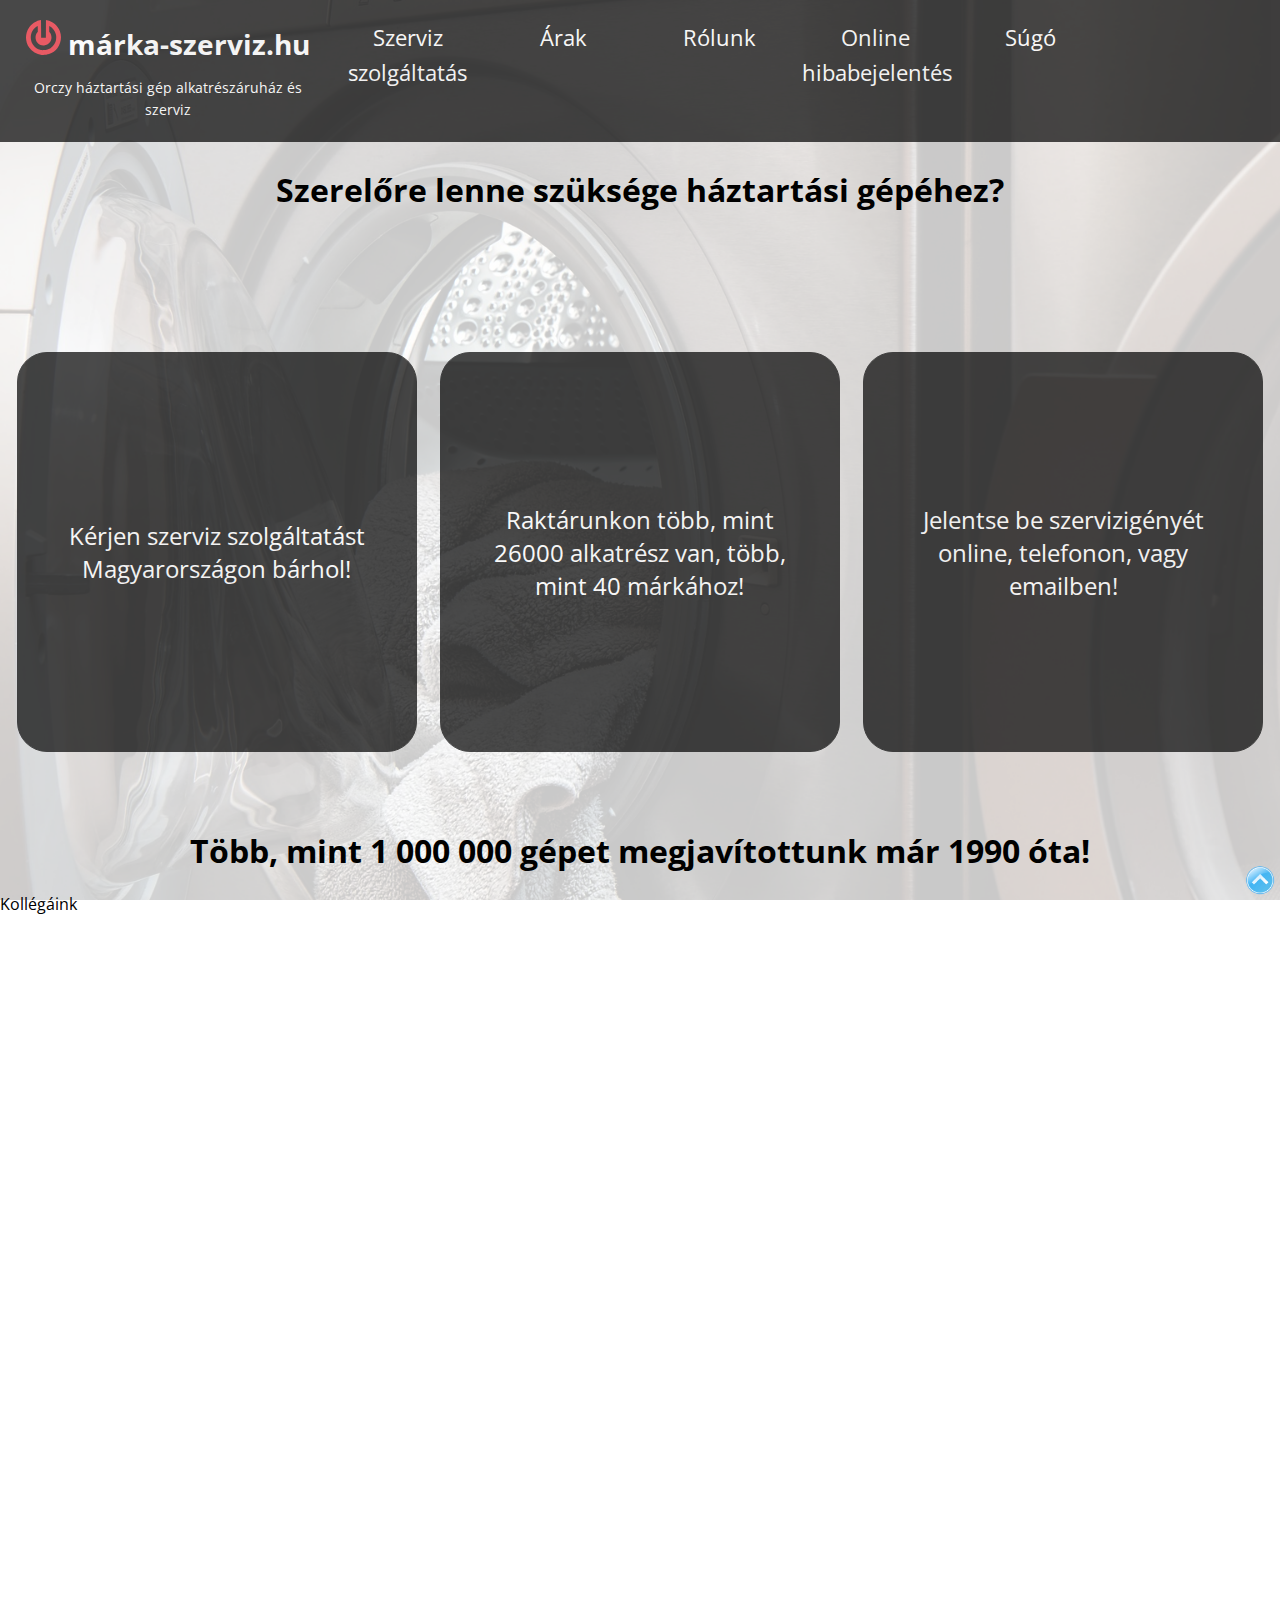
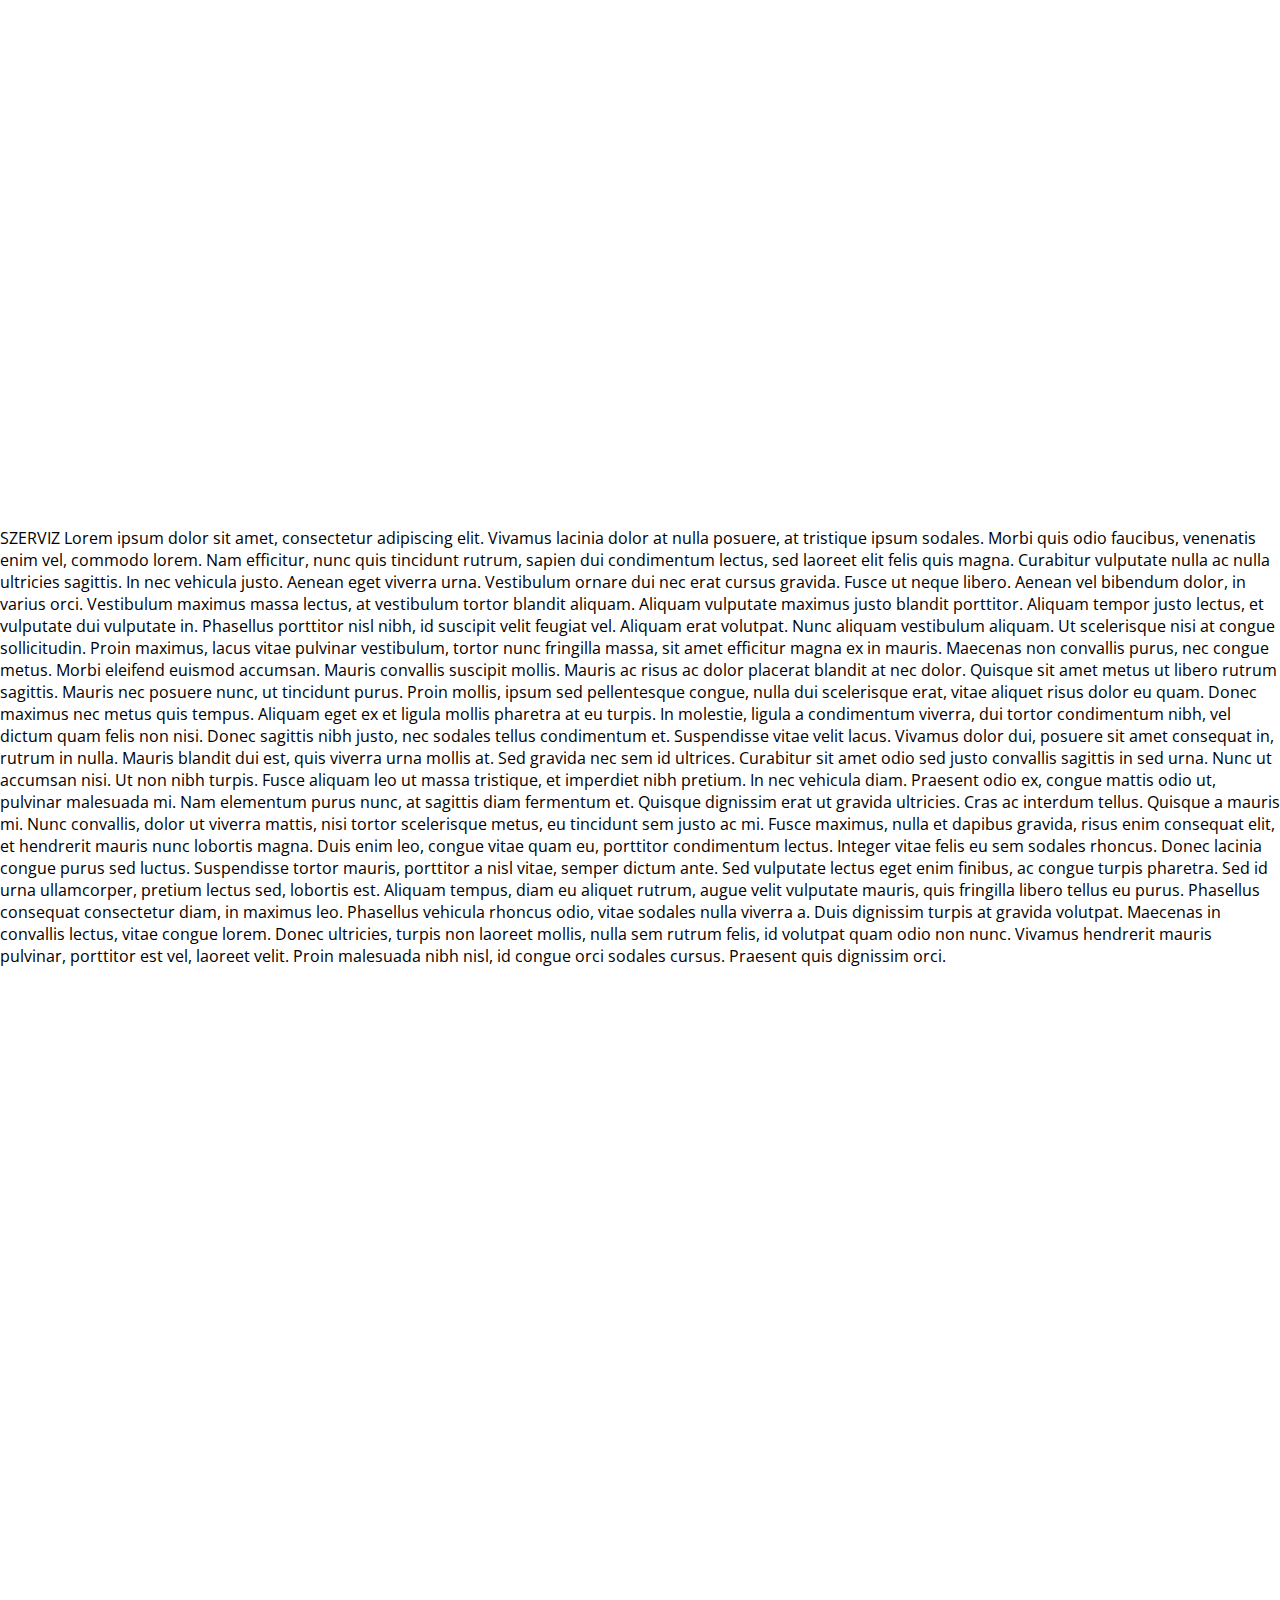
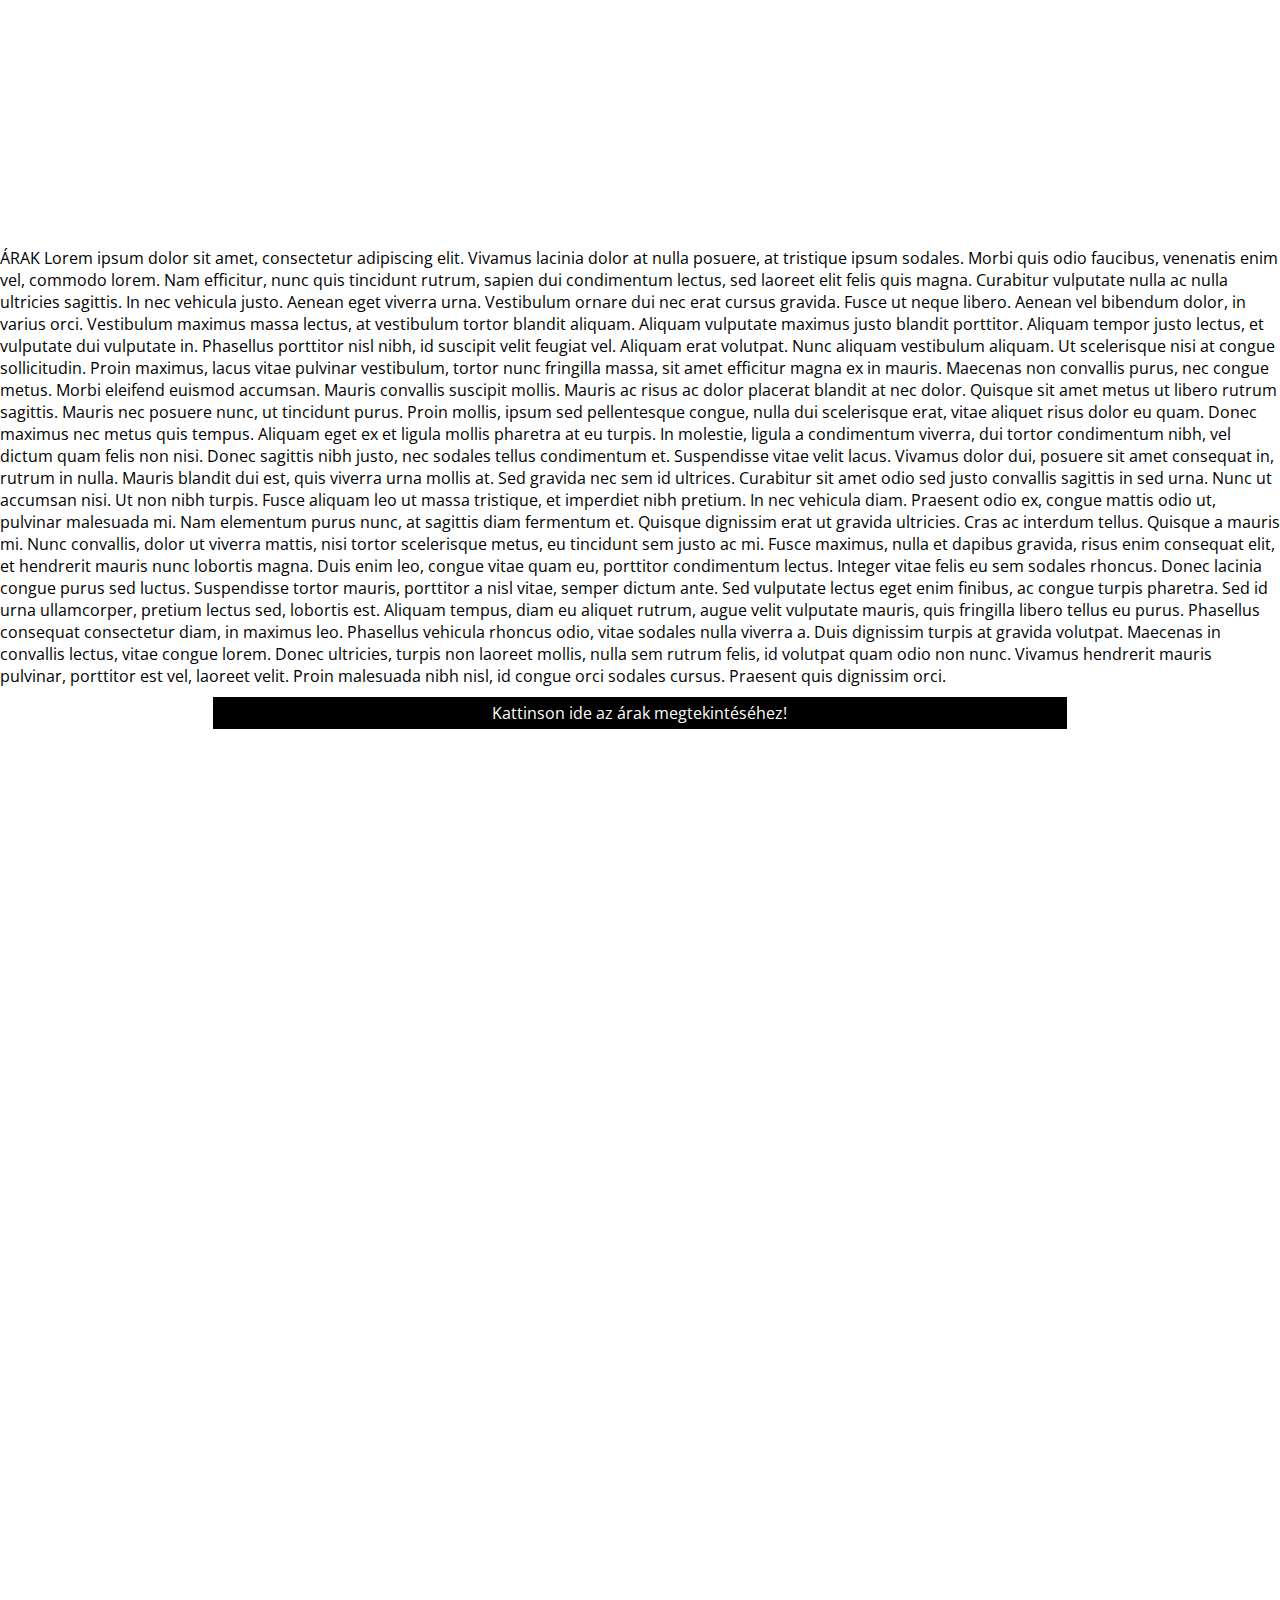
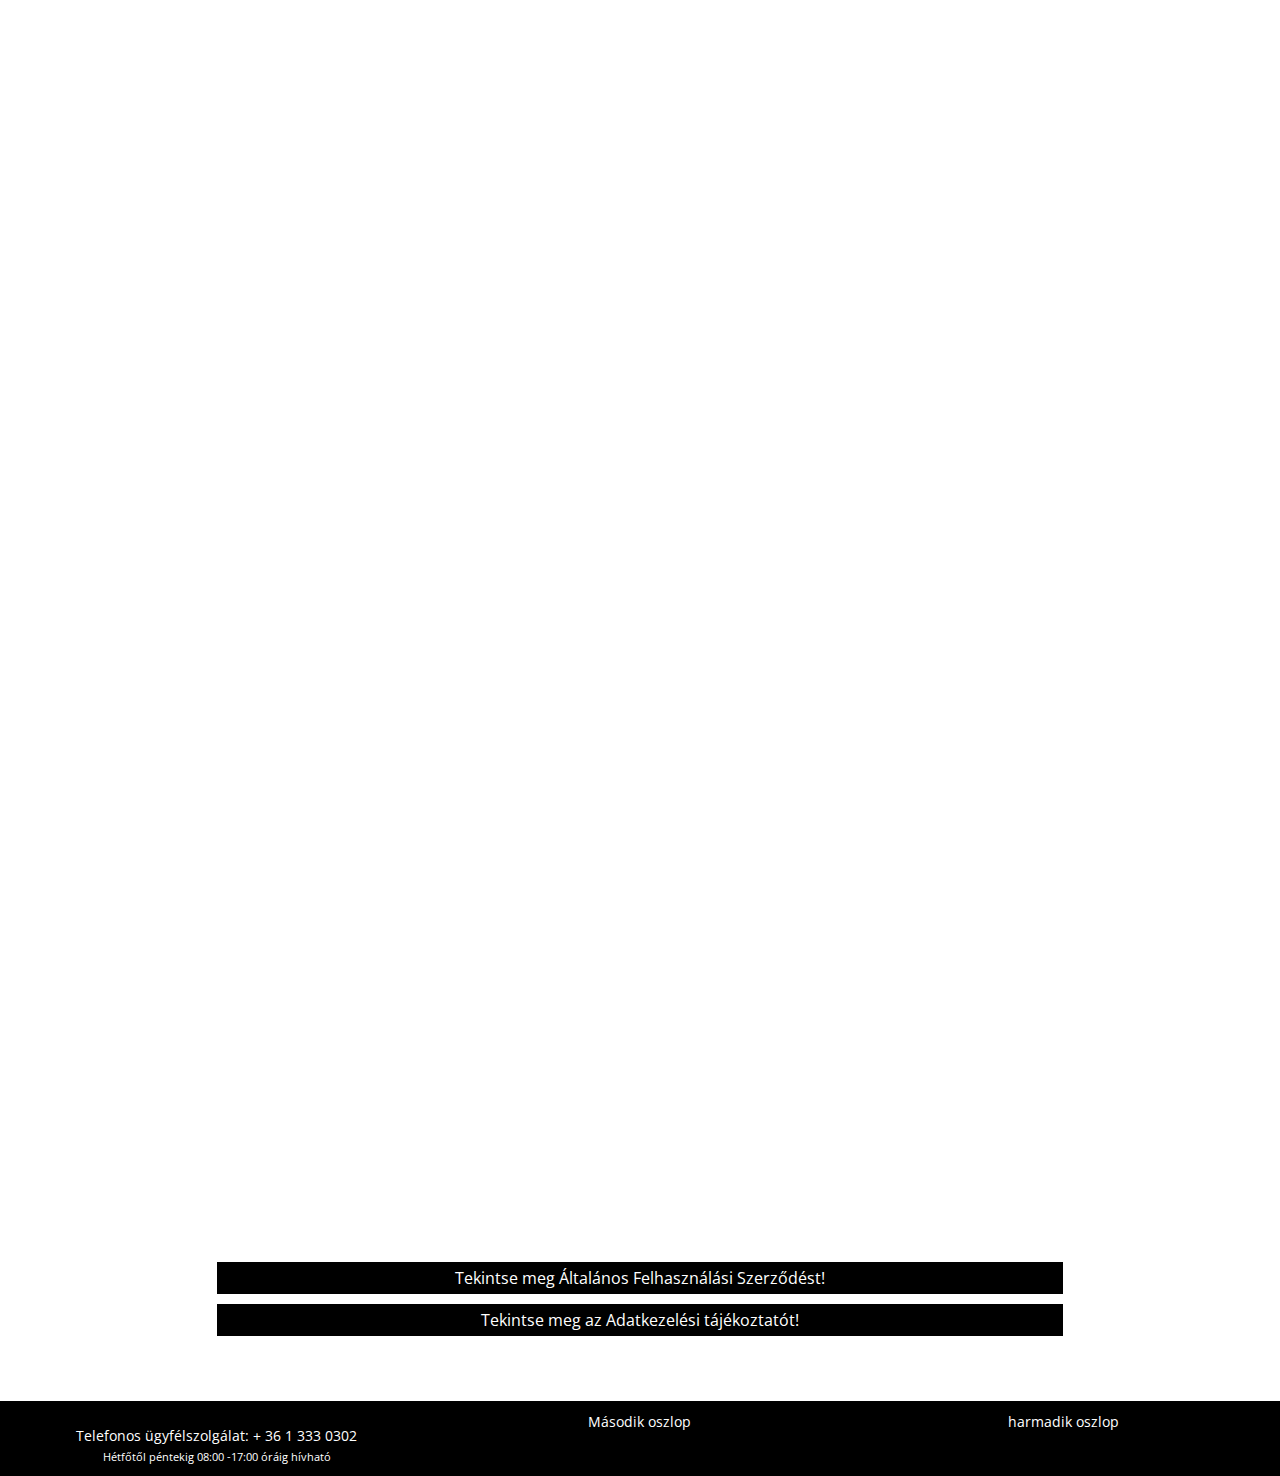
==== index.html @ 2222f887 "feltöltés bat file által" ====
<!DOCTYPE html>
<html lang="hu">
<head>
    <meta name="viewport" content="width=device-width, initial-scale=1">
    <link rel="stylesheet" href="assets/css/style.css">
    <meta name="robots" content="noindex" />
    <meta name="description" content="Ide figyeljél">
    <script src="assets/js/jquery-3.5.1.min.js"></script>
    <script src="assets/js/scripts.js"></script>
    <meta charset="utf-8">
    <title>Márka-szerviz.hu</title>
</head> 

 
<body id="mainbody">
    
    <div id="header" class="col-12">
        <div class="col-3 centered">
            <a href="/">
                <p class="col-12" id="page_name"><img id="logo" src="img/orczylogo.svg"> márka-szerviz.hu</p>
            </a>
            <div id="page_name_alt" class="col-12">Orczy háztartási gép alkatrészáruház és szerviz</div>
        </div>

        <div class="mob-12" nopadding >
            <div class="mob-10" id="info_box">
                <div class="mob-5 col-6 tel_header">+36 1 210 9237</div>
                <div class="mob-5 col-6">orczy@orczy.com</div>
            </div>
            <div id="mobile_menu_button" class="only_mobile mob-2" >
                <img style="float: right;" id="menu_button" width="30" src="img/MENU_FEHER.png"  />
            </div>
        </div> 

        <div class="col-9 menu">
            <div class="menu_button mobile_menu col-2">
                <a  href="#szerviz" target="_parent">Szerviz szolgáltatás</a>
            </div>
            <div class="menu_button mobile_menu col-2">
                <a href="#arak" target="_parent">Árak</a>
            </div>
            <div class="menu_button mobile_menu col-2">
                <a href="#rolunk" target="_parent">Rólunk</a>
            </div>
            <div class="menu_button mobile_menu col-2">
                <a href="#bejelentes">Online hibabejelentés</a>
            </div>
            <div class="menu_button mobile_menu col-2">
                <a href="#footer_to_include" target="_parent">Súgó</a>
            </div>

            
        </div>
    </div>

    <div id="home"></section>
        <h1 class="col-12 centered">Szerelőre lenne szüksége háztartási gépéhez?</h1>

        <div class="col-12 card_container">
            <div class="card"><div>Kérjen szerviz szolgáltatást Magyarországon bárhol!</div></div>
            <div class="card"><div>Raktárunkon több, mint 26000 alkatrész van, több, mint 40 márkához!</div></div>
            <div class="card"><div>Jelentse be szervizigényét online, telefonon, vagy emailben!</div></div>
        </div>
    </div>
    
    <section id="rolunk">
        <h1 class="centered" >Több, mint 1 000 000 gépet megjavítottunk már 1990 óta!</h1>
        <p>Kollégáink</p>
    </section>
  
    <section id="szerviz">

        <div>SZERVIZ 
            Lorem ipsum dolor sit amet, consectetur adipiscing elit. Vivamus lacinia dolor at nulla posuere, at tristique ipsum sodales. Morbi quis odio faucibus, venenatis enim vel, commodo lorem. Nam efficitur, nunc quis tincidunt rutrum, sapien dui condimentum lectus, sed laoreet elit felis quis magna. Curabitur vulputate nulla ac nulla ultricies sagittis. In nec vehicula justo. Aenean eget viverra urna. Vestibulum ornare dui nec erat cursus gravida.

Fusce ut neque libero. Aenean vel bibendum dolor, in varius orci. Vestibulum maximus massa lectus, at vestibulum tortor blandit aliquam. Aliquam vulputate maximus justo blandit porttitor. Aliquam tempor justo lectus, et vulputate dui vulputate in. Phasellus porttitor nisl nibh, id suscipit velit feugiat vel. Aliquam erat volutpat. Nunc aliquam vestibulum aliquam. Ut scelerisque nisi at congue sollicitudin.

Proin maximus, lacus vitae pulvinar vestibulum, tortor nunc fringilla massa, sit amet efficitur magna ex in mauris. Maecenas non convallis purus, nec congue metus. Morbi eleifend euismod accumsan. Mauris convallis suscipit mollis. Mauris ac risus ac dolor placerat blandit at nec dolor. Quisque sit amet metus ut libero rutrum sagittis. Mauris nec posuere nunc, ut tincidunt purus. Proin mollis, ipsum sed pellentesque congue, nulla dui scelerisque erat, vitae aliquet risus dolor eu quam. Donec maximus nec metus quis tempus. Aliquam eget ex et ligula mollis pharetra at eu turpis. In molestie, ligula a condimentum viverra, dui tortor condimentum nibh, vel dictum quam felis non nisi.

Donec sagittis nibh justo, nec sodales tellus condimentum et. Suspendisse vitae velit lacus. Vivamus dolor dui, posuere sit amet consequat in, rutrum in nulla. Mauris blandit dui est, quis viverra urna mollis at. Sed gravida nec sem id ultrices. Curabitur sit amet odio sed justo convallis sagittis in sed urna. Nunc ut accumsan nisi.

Ut non nibh turpis. Fusce aliquam leo ut massa tristique, et imperdiet nibh pretium. In nec vehicula diam. Praesent odio ex, congue mattis odio ut, pulvinar malesuada mi. Nam elementum purus nunc, at sagittis diam fermentum et. Quisque dignissim erat ut gravida ultricies. Cras ac interdum tellus. Quisque a mauris mi. Nunc convallis, dolor ut viverra mattis, nisi tortor scelerisque metus, eu tincidunt sem justo ac mi. Fusce maximus, nulla et dapibus gravida, risus enim consequat elit, et hendrerit mauris nunc lobortis magna. Duis enim leo, congue vitae quam eu, porttitor condimentum lectus.

Integer vitae felis eu sem sodales rhoncus. Donec lacinia congue purus sed luctus. Suspendisse tortor mauris, porttitor a nisl vitae, semper dictum ante. Sed vulputate lectus eget enim finibus, ac congue turpis pharetra. Sed id urna ullamcorper, pretium lectus sed, lobortis est. Aliquam tempus, diam eu aliquet rutrum, augue velit vulputate mauris, quis fringilla libero tellus eu purus. Phasellus consequat consectetur diam, in maximus leo. Phasellus vehicula rhoncus odio, vitae sodales nulla viverra a. Duis dignissim turpis at gravida volutpat. Maecenas in convallis lectus, vitae congue lorem. Donec ultricies, turpis non laoreet mollis, nulla sem rutrum felis, id volutpat quam odio non nunc. Vivamus hendrerit mauris pulvinar, porttitor est vel, laoreet velit. Proin malesuada nibh nisl, id congue orci sodales cursus. Praesent quis dignissim orci.
        </div>
    </section>

    <section id="arak">ÁRAK   
        Lorem ipsum dolor sit amet, consectetur adipiscing elit. Vivamus lacinia dolor at nulla posuere, at tristique ipsum sodales. Morbi quis odio faucibus, venenatis enim vel, commodo lorem. Nam efficitur, nunc quis tincidunt rutrum, sapien dui condimentum lectus, sed laoreet elit felis quis magna. Curabitur vulputate nulla ac nulla ultricies sagittis. In nec vehicula justo. Aenean eget viverra urna. Vestibulum ornare dui nec erat cursus gravida.

Fusce ut neque libero. Aenean vel bibendum dolor, in varius orci. Vestibulum maximus massa lectus, at vestibulum tortor blandit aliquam. Aliquam vulputate maximus justo blandit porttitor. Aliquam tempor justo lectus, et vulputate dui vulputate in. Phasellus porttitor nisl nibh, id suscipit velit feugiat vel. Aliquam erat volutpat. Nunc aliquam vestibulum aliquam. Ut scelerisque nisi at congue sollicitudin.

Proin maximus, lacus vitae pulvinar vestibulum, tortor nunc fringilla massa, sit amet efficitur magna ex in mauris. Maecenas non convallis purus, nec congue metus. Morbi eleifend euismod accumsan. Mauris convallis suscipit mollis. Mauris ac risus ac dolor placerat blandit at nec dolor. Quisque sit amet metus ut libero rutrum sagittis. Mauris nec posuere nunc, ut tincidunt purus. Proin mollis, ipsum sed pellentesque congue, nulla dui scelerisque erat, vitae aliquet risus dolor eu quam. Donec maximus nec metus quis tempus. Aliquam eget ex et ligula mollis pharetra at eu turpis. In molestie, ligula a condimentum viverra, dui tortor condimentum nibh, vel dictum quam felis non nisi.

Donec sagittis nibh justo, nec sodales tellus condimentum et. Suspendisse vitae velit lacus. Vivamus dolor dui, posuere sit amet consequat in, rutrum in nulla. Mauris blandit dui est, quis viverra urna mollis at. Sed gravida nec sem id ultrices. Curabitur sit amet odio sed justo convallis sagittis in sed urna. Nunc ut accumsan nisi.

Ut non nibh turpis. Fusce aliquam leo ut massa tristique, et imperdiet nibh pretium. In nec vehicula diam. Praesent odio ex, congue mattis odio ut, pulvinar malesuada mi. Nam elementum purus nunc, at sagittis diam fermentum et. Quisque dignissim erat ut gravida ultricies. Cras ac interdum tellus. Quisque a mauris mi. Nunc convallis, dolor ut viverra mattis, nisi tortor scelerisque metus, eu tincidunt sem justo ac mi. Fusce maximus, nulla et dapibus gravida, risus enim consequat elit, et hendrerit mauris nunc lobortis magna. Duis enim leo, congue vitae quam eu, porttitor condimentum lectus.

Integer vitae felis eu sem sodales rhoncus. Donec lacinia congue purus sed luctus. Suspendisse tortor mauris, porttitor a nisl vitae, semper dictum ante. Sed vulputate lectus eget enim finibus, ac congue turpis pharetra. Sed id urna ullamcorper, pretium lectus sed, lobortis est. Aliquam tempus, diam eu aliquet rutrum, augue velit vulputate mauris, quis fringilla libero tellus eu purus. Phasellus consequat consectetur diam, in maximus leo. Phasellus vehicula rhoncus odio, vitae sodales nulla viverra a. Duis dignissim turpis at gravida volutpat. Maecenas in convallis lectus, vitae congue lorem. Donec ultricies, turpis non laoreet mollis, nulla sem rutrum felis, id volutpat quam odio non nunc. Vivamus hendrerit mauris pulvinar, porttitor est vel, laoreet velit. Proin malesuada nibh nisl, id congue orci sodales cursus. Praesent quis dignissim orci.
    <div class="normal_button col-8" id="arak_button">
        Kattinson ide az árak megtekintéséhez!
    </div>
    <div id="arak_content" >
        Hiba történt a beolvasáskor!
    </div>
    </section>
    
    <section  id="bejelentes">

      
        <iframe src="https://docs.google.com/forms/d/e/1FAIpQLSefOtfZyZDjoyBixr0qi-kGE1_NT8Tp5Cm_vbzJ8ddxV_XJQw/viewform?embedded=true" 
        width="90%"  frameborder="0" marginheight="0" marginwidth="0">Betöltés…</iframe>

    </section>
   
    <div class="col-12" id="aszf">
        <div class="normal_button col-8" id="aszf_button">
            Tekintse meg Általános Felhasználási Szerződést!
        </div>
        <div id="aszf_content" >
            <h3>ADATVÉDELMI TÁJÉKOZTATÓ</h3>
            <p>
            Amikor kedves vásárlóink meglátogatják weblapunkat, magánszférájuk és személyiségi jogaik védelme rendkívül fontosak számunkra. Ezt a szempontot nem hagyhatjuk figyelmen kívül, amikor szeretnénk Önt rendszeresen és bizalmasan tájékoztatni ajánlatainkról. Amikor Ön meglátogatja a www.marka-szerviz.hu honlapot, személyes adatok kezelésére, feldolgozására és felhasználására kerülhet sor. Az adatvédelemről szóló jelen tájékoztatóval szeretnénk hangsúlyozni elkötelezettségünket az iránt, hogy az Ön adatait biztonságos és megbízható módon kezeljük, és fontosnak tartjuk ismertetni azt a folyamatot, ahogyan vásárlóink személyes adatait kezeljük.
            Az alábbi Adatvédelmi szabályzat célja tájékoztatás nyújtása az Ön részére arról, hogy hogyan használjuk a személyes adatait, amellyel kapcsolatosan megfelelünk az információs önrendelkezési jogról és az információszabadságról szóló 2011. évi CXII. törvény (a továbbiakban: Infotv.) és az Általános Adatvédelmi Rendelet (GDPR) szigorú követelményeinek. A Szabó Família Kft. adatkezelési alapelvei összhangban vannak az adatvédelemmel kapcsolatos hatályos jogszabályokkal, így különösen az alábbiakkal:
            évi CXII. törvény – az információs önrendelkezési jogról és az információszabadságról (Infotv.); – 2013. évi V. törvény – a Polgári Törvénykönyvről (Ptk.);évi CLV. törvény – a fogyasztóvédelemről (Fgytv.);évi XIX. törvény – a büntetőeljárásról (Be.);évi C. törvény – a számvitelről (Számv. tv.);évi CVIII. törvény – az elektronikus kereskedelmi szolgáltatások, valamint az információs társadalommal összefüggő szolgáltatások egyes kérdéseiről (Eker. tv.);évi C. törvény – az elektronikus hírközlésről (Eht.);évi CXXXIII. törvény – a személy- és vagyonvédelmi, valamint a magánnyomozói tevékenység szabályairól (SzVMt.);évi XLVIII. törvény – a gazdasági reklámtevékenység alapvető feltételeiről és egyes korlátairól (Grt.),évi CLIX. törvény – a postai szolgáltatásokról (Postatv.)Személyes adatokkal kapcsolatos fogalmakszemélyes adat
            bármely meghatározott (azonosított vagy azonosítható) természetes személlyel (a továbbiakban: érintett) kapcsolatba hozható adat, az adatból levonható, az érintettre vonatkozó következtetés. A személyes adat az adatkezelés során mindaddig megőrzi e minőségét, amíg kapcsolata az érintettel helyreállítható. A személy különösen akkor tekinthető azonosíthatónak, ha őt – közvetlenül vagy közvetve – név, azonosító jel, illetőleg egy vagy több, fizikai, fiziológiai, mentális, gazdasági, kulturális vagy szociális azonosságára jellemző tényező alapján azonosítani lehet; 
            különleges adat
            a faji eredetre, a nemzeti és etnikai kisebbséghez tartozásra, a politikai véleményre vagy pártállásra, a vallásos vagy más világnézeti meggyőződésre, az érdekképviseleti szervezeti tagságra, az egészségi állapotra, a kóros szenvedélyre, a szexuális életre vonatkozó adat, valamint a bűnügyi személyes adatok;adatkezelés
            az alkalmazott eljárástól függetlenül az adatokon végzett bármely művelet vagy a műveletek összessége, így például gyűjtése, felvétele, rögzítése, rendszerezése, tárolása, megváltoztatása, felhasználása, továbbítása, nyilvánosságra hozatala, összehangolása vagy összekapcsolása, zárolása, törlése és megsemmisítése, valamint az adatok további felhasználásának megakadályozása. Adatkezelésnek számít a fénykép-, hang- vagy képfelvétel készítése, valamint a személy azonosítására alkalmas fizikai jellemzők (pl. ujj- vagy tenyérnyomat, DNS-minta, íriszkép) rögzítése is;adatfeldolgozás
            az adatkezelési műveletek, technikai feladatok elvégzése, függetlenül a műveletek végrehajtásához alkalmazott módszertől és eszköztől, valamint az alkalmazás helyétől.adattovábbítás
            valamely adat hozzáférhetővé tétele meghatározott harmadik személy számára;nyilvánosságra hozatal
            valamely adat hozzáférhetővé tétele bárki számára;adatkezelő
            az a természetes vagy jogi személy, illetve jogi személyiséggel nem rendelkező szervezet, aki vagy amely az adatok kezelésének célját meghatározza, az adatkezelésre (beleértve a felhasznált eszközt) vonatkozó döntéseket meghozza és végrehajtja, vagy az általa megbízott adatfeldolgozóval végrehajtatja; Kötelező adatkezelés esetén az adatkezelés célját és feltételeit, valamint az adatkezelőt az adatkezelést elrendelő törvény vagy önkormányzati rendelet határozza meg;adatfeldolgozó
            az a természetes vagy jogi személy, illetve jogi személyiséggel nem rendelkező szervezet, aki vagy amely az adatkezelő megbízásából személyes adatok feldolgozását végzi;adattörlés
            –   az adatok felismerhetetlenné tétele oly módon, hogy a helyreállításuk nem lehetséges
             </p>
            AdatkezelésAz Info tv. rendelkezéseiből eredően az adatkezelő, a
            Szabó Família Kft.
            Székhelye: 1089 Budapest, Baross u. 127. fszt.
            Postázási cím: 1152 Budapest, Telek u. 13.
            Cégjegyzékszám: 01-09-688713
            Adószám: 10786651-2-42
            Telefonszám: +36-1/333-0302
            e-mail cím: adatkezeles@orczy.com
            Adatkezelési nyilvántartási szám: NAIH-72673/2014.
            Az Adatkezelő részéről az adatokhoz az Adatkezelő munkavállalói férnek hozzá abban a körben, amely munkájuk elvégzéséhez feltétlenül szükséges. A személyes adataihoz való hozzáférési jogosultságokat szigorú belső szabályzatban rögzítjük.
            Ki az Adatkezelő adatvédelmi felelőse és mik az elérhetőségei?
            Az Adatkezelőnél nem került sor adatvédelmi tisztviselő kinevezésére a GDPR rendelet előírásainak értelmében.   Adatkezeléssel kapcsolatosan a  adatkezeles@orczy.com  e-mail címre vagy a 1152 Budapest, Telek u. 13. posta címre írhat.
            Adatfeldolgozók
            A kapcsolattartói adatok kezeléséhez, tárolásához különböző vállalkozásokat veszünk igénybe, akikkel adatfeldolgozói szerződést kötöttünk.
            Mik a személyes adatok?A személyes adat az érintettel kapcsolatba hozható adat, valamint az adatból levonható, az érintettre vonatkozó következtetés. A regisztrált felhasználó nevén, címén, telefonszámán, e-mail címén és adó azonosító jelén túlmenően weblapunkon tett minden látogatás alatt további adatok automatikus gyűjtésére is sor kerül technikai okokból. Ez a technikai anyag némely esetben személyes adatokat képezhet. Általános szabályként azonban mi ezeket a technikai adatokat csupán olyan mértékben használjuk fel, amennyire technikai szempontból weboldalunk működése és védelme érdekében szükséges a támadásokkal és visszaélésekkel szemben, ezen túlmenően pszeudonimizált (álnevesített) vagy anonimizált (nem nevesített) formában statisztikai célokra.
            Hogyan használjuk az Ön személyes adatait?Személyes adatot kizárólag meghatározott célból, jog gyakorlása és kötelezettség teljesítése érdekében lehet kezelni. Csak olyan személyes adat kezelhető, amely az adatkezelés céljának megvalósulásához elengedhetetlenül szükséges, a cél elérésére alkalmas. Személyes adat csak a cél megvalósulásához szükséges mértékben és ideig kezelhető. Személyes adat kizárólag akkor kezelhető, amennyiben ahhoz az érintett hozzájárul, azt törvény vagy – törvény felhatalmazása alapján az abban meghatározott körben – helyi önkormányzat rendelete közérdeken alapuló célból elrendeli.
            GDPR 6. cikk (1) bekezdés a) pontja szolgál az adatkezelés alapjául, amelyhez beszerezzük az Ön hozzájárulását bizonyos adatkezelési célokra.GDPR 6. cikk (1) bekezdés b) pontja szabályozza, hogy a személyes adatok kezelhetők egy szerződés teljesítése érdekében, pl. egy termék vásárlásával kapcsolatosan. Ugyanez vonatkozik azokra az adatkezelési tevékenységekre is, amelyek szükségesek a szerződés megkötése előtti tevékenységekhez, mint pl. termékekkel vagy szolgáltatásokkal kapcsolatos érdeklődések kezelése.GDPR 6. cikk (1) bekezdés c) pontja olyan esetekben alkalmazandó, amikor jogi kötelezettség írja elő számunka az adatkezelést, például az adókötelezettségekkel kapcsolatosan.GDPR 6. cikk (1) bekezdés d) pontja tartalmazza, hogy személyes adatok kezelhetők az Ön vagy más természetes személyek létfontosságú érdekeinek védelmében.GDPR 6. cikk (1) bekezdés f) pontja a jogos érdekünkre vonatkozik, például amikor a megrendelések teljesítése érdekében szolgáltatókat veszünk igénybe (pl. kiszállítási szolgáltatások), amikor statisztikai felmérést és elemzéseket végzünk, vagy amikor naplózzuk a belépési kísérleteket. Az érdekünk abban áll, hogy felhasználóbarát, tetszetős és biztonságos weboldalt tudjunk biztosítani és optimalizálhassuk azt oly módon, hogy az mind szolgálja az üzleti érdekeinket, mind pedig megfeleljen az Ön elvárásainak.Naplófájlok
            Az adatokat technikai elővigyázatosságból legfeljebb 7 napig tároljuk a jogosulatlan belépésekkel szemben adatfeldolgozó rendszerünk védelmében. Álnevesített (pszeudonimizált) használói profilok a jogi rendelkezések keretein belül azért, hogy szolgáltatásainkat egyre jobban vásárlóink igényeihez és elvárásaihoz igazítsuk, anonim módon statisztikát készítünk a felhasználói profilok alapján és kiértékeljük ezeket. A süti egy világos betű/szám kombinációt tartalmaz, amely az Ön által használt böngészőt azonosítja. Ezek a sütik csak ideiglenesen tárolódnak a számítógépén, és csak akkor kerülnek át a szerverünkre, amikor Ön meglátogatja honlapunkat. Főleg egyszeri tevékenységre szolgáló sütiket alkalmazunk, amelyek nem az Ön merevlemezén tárolódnak és nyomban kitörlődnek, amikor a böngészőjét bezárja vagy ha meghatározott ideig semmit nem csinál a honlapon. Megtekintheti és kitörölheti a számítógépén tárolt sütiket, és ellenőrzése alatt tarthatja azok használatának módját web böngészőjének beállításai segítségével. Erről további információkat kaphat a gyártótól vagy web böngészőjének súgóján keresztül. Kérjük, vegye figyelembe, hogy a marka-szerviz.hu funkciói csak korlátozottan érvényesülnek, illetve nem elérhetők, ha Ön letiltja a sütik használatát.
             
             
            Google Analytics használata
            A weboldal a Google Analytics-et, a Google Inc. („Google“) webelemző szolgáltatását alkalmazza. A Google Analytics ún. „sütiket“, az Ön számítógépén tárolt szöveges fájlokat alkalmaz, amelyek lehetővé teszik az Ön weboldal-látogatásainak elemzését. A süti által az Ön weboldal-látogatásáról létrehozott információkat a rendszer általában a Google egyesült államokbeli szerverére küldi, és ott tárolja. A Google lerövidíti az Ön IP-címét, de csak az Európai Unió tagállamaiban vagy az Európai Gazdasági Térségről szóló megállapodás egyéb országaiban. Csak kivételes esetekben fordul elő, hogy a rendszer a teljes IP-címet a Google egyesült államokbeli szerverére küldi, és ott rövidíti le. A weboldal üzemeltetőjének megbízásából a Google ezeket az információkat fogja felhasználni ahhoz, hogy kiértékelje az Ön weboldal-használatát, és jelentéseket állítson össze a weboldalon végrehajtott tevékenységekről, valamint további, a weboldal és az internet használatával kapcsolatos szolgáltatásokat ajánljon fel a weboldal üzemeltetőjének. A böngészője által továbbított IP-címet a Google nem kapcsolja össze egyéb Google-adatokkal. A sütik használatát böngészőszoftverének megfelelő beállításával letilthatja.
            A Google általi adatgyűjtést és -felhasználást (sütik és IP-cím) az alábbi linken elérhető böngésző plug-in letöltésével és telepítésével is megakadályozhatja: http://tools.google.com/dlpage/gaoptout?hl=de
            A plug-in helyett vagy mobil eszközök böngészőin kattintson erre a linkre egy letiltó süti telepítéséhez, mely a továbbiakban megakadályozza a Google Analytics keretein belül történő adatgyűjtést ezen a weboldalon. A letiltás mindaddig érvényben marad, míg nem törli annak sütijét. Ha a süti törlődött, elegendő mindössze újból a linkre kattintania.
            A Google Analytics felhasználási feltételeiről és adatvédelmi irányelvéről az alábbi oldalakon talál további információkat: https://www.google.com/analytics/terms/us.html  https://www.google.de/intl/en-GB/policies/
            Google felhasználóként a „Saját fiókban” adhatja meg saját hirdetési beállításait és kapcsolhatja ki a személyre szabott hirdetések megjelenítését. A Google általi adatgyűjtést és – felhasználást az alábbi linken elérhető böngésző plug-in letöltésével és telepítésével is megakadályozhatja: https://tools.google.com/dlpage/gaoptout?hl=en
            A felhasználók a Google hirdetések kikapcsolására szolgáló oldalon tilthatják le a Google cookie-jait.
             
            Sütik
            A sütik kisméretű szöveges, képi vagy szoftverfájlok, amelyeket az Ön számítógépén, okostelefonján vagy webhelyek böngészésekor interneteléréshez használt egyéb eszközein helyezünk el és tárolunk. A sütik rendkívül hasznos eszközök, amelyek lehetővé teszik, hogy az internetes oldal Önt felismerje, továbbá, hogy naplózza az időpontokat, amikor Ön egy adott oldalra ellátogat. Emellett lehetővé teszik, hogy a weboldallal Ön biztonságos kapcsolatot létesítsen, és a felhasználói élményt is növelik azáltal, hogy a weboldallal kapcsolatos élményét javítják, a kapcsolatot biztosítják és/vagy egy adott oldal tartalmát az Ön érdeklődési köréhez igazítják. A sütik által az Ön számítógépén rövid ideig tárolt információ az alábbiakra vonatkozhat: azon weboldalak, amelyekre Ön a sütit tartalmazó számítógépével ellátogatott; azok a hirdetések, amelyekre Ön rákattintott; az Ön által használt böngésző típusa; az Ön IP-címe; és az adott weboldal számára Ön által megadott információ (a sütik alkalmazásával elkerülhető az információ ismételt megadása).
             
            Rendelés
            Amikor rendel tőlünk, az Ön által megadott személyes adatokat összegyűjtjük, feldolgozzuk és felhasználjuk a vonatkozó hatályos adatvédelmi törvények keretein belül. Az Öntől kért információk, amelyek az Ön által igényelt szolgáltatásunk teljesítéséhez szükségesek, az űrlapon kötelező mezőként szerepelnek, a többi adat önkéntes. A szerződések megkötéséhez és végrehajtásához az egyes esetektől függően szükségünk van olyan kapcsolati információkra, mint a név, szállítási és számlázási cím, illetve az Ön által választott fizetési módról szóló tájékoztatás. Ezen kívül az Ön adatait használjuk még vásárlói adatbázisunk frissítésére, hogy az adatbázisban csak releváns adat tárolódjon. Gépelési hibák elkerülésére és annak biztosítására, hogy az Ön által rendelt árucikket meg is kapja, a beírt címet teljesség és pontosság tekintetében ellenőrizzük.
            Az Orczy Szerviz és Alkatrész termékválasztékáról és különleges akcióiról szóló tájékoztatás és egyéb értesítések átvitele Adatait felhasználjuk az Ön rendelései alapján, arra, hogy e-mailben tájékoztatást küldjünk termékválasztékunkról, promócióiról, ajánlatairól. Természetesen amennyiben nem kíván hírlevelet kapni, bármikor kérheti írásban az adatkezeles@orczy.com címen. Olyan tájékoztatási célú értesítések, amelyek nélkülözhetetlenek a szerződés teljesítéséhez és a marka-szerviz.hu működéséhez, például a szolgáltatásokkal kapcsolatos információk vagy díjfizetéses csomagok (pl. rendelés visszaigazolása, szerződési dokumentumok, fizetés feldolgozása), nem tilthatók le. Ezeket az értesítéseket az Ön által megadott célhelyre küldjük. Az Ön hozzájárulásának visszavonásáról és adattörlési jogáról szóló információkat megtalálja itt.
            Kapcsolatfelvétel
            Amikor telefonon, e-mailen vagy weboldalon keresztül felveszi velünk a kapcsolatot, az Ön által megadott adatokat a GDPR 6. cikk (1) bekezdés a) pontja alapján tároljuk, hogy meg tudjuk válaszolni a kérdéseit. A kapcsolatot naplózzuk, hogy bizonyítani tudjuk a jogi követelmények szerint. Az Ön hozzájárulását akkor szerezzük be az adatkezeléshez, amikor kitölti az űrlapot vagy nem szakítja meg telefon hívását és a jelen Adatvédelmi szabályzat is megtekinthető ekkor.
             
            Regisztráció
            A weboldalunkon felkínáljuk Önnek a lehetőséget, hogy regisztráljon a személyes adatai megadásával. Ezeket az adatokat egy űrlapon adja meg, amely megküldésre kerül részünkre és ezeket az adatokat tároljuk. Az elvégzett regisztráció szükséges a szerződés teljesítéséhez vagy a szerződés előkészítéséhez és így a GDPR 6. cikk (1) bekezdés b) pontján alapszik. A szerződések megkötéséhez és teljesítéséhez szükségünk van az adott helyzettől függő kapcsolattartási adatokra, például név, szállítási cím, számlázási cím, e-mail-cím és a választott fizetési módra vonatkozó információra. Szintén felhasználjuk az adatait a vásárlói adataink kezeléséhez, hogy csak pontos adatokat tároljunk. Az elírások megelőzése és annak biztosítása érdekében, hogy a megrendelt termékek tényleg elérjenek Önhöz, ellenőrizzük a megadásakor, hogy a címe teljes és helyes.
             
            Kinek továbbítjuk az Ön személyes adatait?Amikor az Ön személyes adatait az adatfeldolgozó részére továbbítjuk, folyamatosan szavatoljuk a jogszabályi előírások megtartását. Ennélfogva az Ön adatát csak olyan szolgáltatónak és partnervállalatoknak adjuk át, akiket gondosan megválasztottunk és szerződéses kötelezettséget vállaltak az adatok védelmére.
            A Cégcsoport kapcsolt vállalkozásai részére történő továbbítás a GDPR 6. cikk (1) bekezdés b) pontja szerint
            A weboldalunkon elérhető szolgáltatásokkal és szállításokkal kapcsolatos szerződések megkötése érdekében továbbítjuk személyes adatait a Cégcsoporttal kapcsolt vállalkozási viszonyban lévő társaságok részére Magyarországon, amelyeket egy központi adatbázisban tárolunk belső Cégcsoport szintű számlázási és könyvelési célokból. Ez különösen azért szükséges, hogy használni tudja az összes szolgáltatásunkat. Amennyiben a megrendelését egy a cégcsoporthoz tartozó másik jogi személy által üzemeltetett üzletünkben szeretné átvenni, az Ön által kiválasztott üzletet értesítjük a megrendeléséről és az üzlet fogja feldolgozni azt. Ha felveszi a kapcsolatot az üzlettel vagy a telefonos ügyfélszolgálatunkkal kérdés, panasz vagy visszaküldés esetén, úgy ők is hozzá fognak férni a megrendelése adataihoz, hogy kezelni tudják az Ön ügyét.
            Adattovábbítás termékpartnerek részére a GDPR 6. cikk (1) bekezdés b) pontja szerint
            A weboldalunkon kínált szolgáltatásainkkal és termékeinkkel kapcsolatosan számos partnercéggel együttműködünk bizonyos termékcsoportok esetében. Ha ilyen partner termékét rendeli meg, úgy a regisztráció során megadott személyes adatait továbbítjuk, így különösen az Ön e-mail-címét, kézbesítési címét és számlázási címét. Az Ön szerződő partnere meghatározásra kerül az adott termék oldalán, az Üzleti Általános Szerződési Feltételekben és a Jogi Tájékoztatóban. Kérjük, vegye figyelembe, hogy az Ön szerződő partnere saját maga felel a saját adatbiztonsági gyakorlatáért és a szerződő partner további vagy eltérő Adatvédelmi szabályai lehetnek alkalmazandók ezen termék oldalakra.
            Adattovábbítás szolgáltató partnerek részére a GDPR 6. cikk (1) bekezdés b) és f) pontja szerint
            A weboldalunk működtetése és optimalizálása, valamint a szerződések teljesítése érdekében különböző szolgáltatókat bízunk meg, hogy a nevünkben teljesítsenek bizonyos feladatokat, pl. központi IT szolgáltatások nyújtása, a weboldalunk hosztolása, és a termékek kiszállítása, eszközök telepítése vagy hírlevelek megküldése. Az egyes célokhoz gyűjtött információkat továbbítjuk ezen szolgáltatók részére (pl. név, cím). Ezek közül néhány társaság a megbízásunkból jár el a megrendelések kezelése és teljesítése érdekében és így a megadott adatokat kizárólag az utasításaink szerint használhatják fel. Ebben az esetben jogilag felelünk annak biztosításáért, hogy az általunk megbízott cégek megfelelő adatbiztonsági óvintézkedéseket tegyenek. Ezért meghatározott adatbiztonsági intézkedésekről állapodunk meg ezekkel a cégekkel és ezeket az intézkedéseket rendszeresen ellenőrizzük. Ez a szolgáltató információkat fog kapni tőlünk, mint pl. az Ön által a megrendeléséhez megadott e-mail-cím, hogy egyeztetni tudják Önnel a meghatározott kiszállítási időt. Ellentétben a külső adatkezelési követelményekkel, harmadik felek részére a szerződés teljesítésének következő eseteiben továbbítjuk az adatokat, amely esetekben ezek a felek maguk felelnek az adatok felhasználásáért: Áruk fuvarozásával kapcsolatosan az adatok továbbításra kerülnek a megrendelésben meghatározott logisztikai cégekhez vagy postai szolgáltatókhoz. A megrendelt áruk kifizetésével kapcsolatosan, adatokat továbbítunk a megrendelésben meghatározott fizetési szolgáltatója, vagy a finanszírozó bank részére. A fizetéssel kapcsolatosan nem gyűjtünk vagy tárolunk fizetési adatokat, mint pl. kártya számokat vagy számlainformációkat. Ezek kizárólag és közvetlenül az érintett fizetési szolgáltató részére kerülnek megküldésre.
            b) Átvitel egyéb harmadik fél részéreVégül adatait átküldjük harmadik félnek vagy hivatalos hatóságnak a fennálló adatvédelmi törvények keretén belül, ha erre minket hivatalos végzés vagy bírósági határozat kötelez, illetve ha erre engedélyünk van, továbbá jogaink biztosítására és követeléseink kikényszerítésére.
             
            AdatbiztonságSzemélyes adatainak biztonsága rendkívül fontos számunkra. Ezért az Ön nálunk tárolt adatait technikai és szervezeti intézkedésekkel védelmezzük, hogy hatékonyan megakadályozzuk azok harmadik fél által történő elvesztését és manipulálását. Azokat az alkalmazottainkat, akik a személyes adatokat feldolgozzák, köti az adattitkosság, annak betartása kötelezettségük. Személyes adatai védelme érdekében ezeket az adatokat kódolt-titkosított formában továbbítjuk. Adatai hosszú távú oltalmának biztosítására a technikai biztonsági intézkedéseinket rendszeresen ellenőrizzük, és ha szükséges, az adott helyen érvényes technológiai szabványhoz igazítjuk. Ezek az elvek azoknál a vállalatoknál is érvényesek, amelyek rendeléseink és instrukcióink révén adatot dolgoznak fel és használnak.
            A Szabó Família Kft. az adatkezelés során megőrzi a titkosságot: megvédi az információt, hogy csak az férhessen hozzá, aki erre jogosult; a sértetlenséget: megvédi az információnak és a feldolgozás módszerének a pontosságát és teljességét; a rendelkezésre állást: gondoskodik arról, hogy amikor a jogosult használónak szüksége van rá, valóban hozzá tudjon férni a kívánt információhoz, és rendelkezésre álljanak az ezzel kapcsolatos eszközök.
            A Szabó Família Kft. és az adatkezelésekben érintett partnereinek informatikai rendszere és hálózata egyaránt védett a számítógéppel támogatott csalás, kémkedés, szabotázs, vandalizmus, tűz és árvíz, továbbá a számítógépvírusok, a számítógépes betörések és a szolgálatmegtagadásra vezető támadások ellen. Az üzemeltető a biztonságról szerverszintű és alkalmazásszintű védelmi eljárásokkal gondoskodik. Tájékoztatjuk a felhasználókat, hogy az interneten továbbított elektronikus üzenetektől függetlenül sérülékenyek az olyan hálózati fenyegetésekkel szemben, amelyek tisztességtelen tevékenységre, szerződés vitatására, vagy az információ felfedésére, módosítására vezetnek. Az ilyen fenyegetésektől megvédendő az adatkezelő megtesz minden tőle elvárható óvintézkedést. A rendszereket megfigyeli annak érdekében, hogy minden biztonsági eltérést rögzíthessen, és bizonyítékkal szolgálhasson minden biztonsági esemény esetében. A rendszermegfigyelés ezen kívül lehetővé teszi az alkalmazott óvintézkedések hatékonyságának ellenőrzését is. A Szabó Família Kft. mint adatkezelő nyilvántartja az esetleges adatvédelmi incidense-ket, feltüntetve az adatvédelmi incidenshez kapcsolódó tényeket, annak hatásait és az orvoslására tett intézkedéseket.
            Adatbiztonság az IT infrastruktúrában
            A személyes adatokat általunk bérelt szervereken, továbbá a társaság számítógépeinek merevlemezein tároljuk, amelyhez szigorú jogosultságkezelési szabályok alapján csak nagyon korlátozott személyi, alkalmazotti kör férhet hozzá.
            A dokumentumkezelő rendszerben tárolt adatok, dokumentumok titkosítva kerülnek tárolásra, hozzáférés csak jelszóval és megfelelő jogosultsággal lehetséges azokhoz. A belső informatikai hálózaton az adatok szintén titkosítva közlekednek.
            Szervereink professzionális szerverparkokban, szigorúan őrzött szervertermekben kerültek elhelyezésre, ahol a víz, tűz- és behatolás védelem biztosított. A Szolgáltató valamennyi rendszerére, rendszerelemére kiterjedő, rendszeres és folyamatos kártékony szoftverek elleni védelem biztosított. A programok, alkalmazások és eszközök tervezése és üzemeltetése során a biztonsági funkciókat kiemelten és elkülönítetten kezeljük. Az információs rendszer biztonságát érintő adatok (pl. jelszavak, jogosultságok, naplók) védelméről a hozzáférési jogosultságok kiosztásánál gondoskodunk.
            Mit teszünk, ha adatvédelmi incidens következik be nálunk?
            A jogszabályoknak megfelelően bejelentjük a felügyeleti hatóságnak az adatvédelmi incidenst a tudomásszerzéstől számított 72 órán belül, és nyilvántartást is vezetünk az adatvédelmi incidensekről. A jogszabály által meghatározott esetekben pedig az érintett felhasználókat is tájékoztatjuk róla, valamint incidenskezelési szabályzatunknak megfelelően járunk el.
            Az Ön adatokkal kapcsolatos jogaiÖnnek törvény biztosította joga van a nálunk kezelt személyes adataira vonatkozó tájékoztatás kéréséhez, valamint azok módosításához, törléséhez és zároltatásához. Azok az adatok, amelyeket jogi, törvényi vagy szerződésbeli kötelezettségből kell tárolnunk a kereskedelmi nyilvántartás megőrzéséhez, törlés helyett zárolásra kerülnek, hogy megakadályozzuk más célra való felhasználásukat.
            beleegyezés, visszavonás és tiltakozás joga
            Amikor adatait olyan célra használjuk, amely a jogi rendelkezések folytán megköveteli az Ön beleegyezését, mindig kérjük az Ön kifejezett engedélyét és naplózzuk az engedélyt az adatvédelmi előírásoknak megfelelően. Az egyszer megadott engedélyt bármikor ingyenesen vissza lehet vonni, és/vagy Ön tiltakozhat adatainak olyan jövőbeni használata ellen, mint a reklám. Szíves megértését kérjük, hogy az Ön tiltakozásának/visszavonásának végrehajtása esetleg némi időt vesz igénybe, és hogy az implementálás idején Ön még esetleg továbbra is kaphat tőlünk értesítőket. Beleegyezésének vagy tiltásának kifejezésére, elegendő számunkra egy arról szóló egyszerű értesítés is. Postai úton: Szabó Família Kft. 1152 Budapest, Telek utca 13., Email-ben: adatkezeles@orczy.com 
            hozzáférési jog
            tájékoztatás kérhető arról, hogy milyen adatokat, milyen célra, mennyi ideig kezeljük, kinek adjuk át, honnan származnak az általunk kezelt adatok. A hozzáférési jog keretében történő tájékoztatás kérés körében tájékoztatjuk, hogy a kizárólag papír alapon kezelt adatokról, amennyiben azon más személyek személyes adatai is szerepelnek, a GDPR 15. cikk (3) és (4) bekezdése alapján nem áll módunkban másolatot kiadni, mert azok harmadik személyhez kerülése sérti ezen személyek adatvédelmi és személyhez fűződő jogait.Amennyiben a hozzáférési jog gyakorlása és az ilyen kérelem egyértelműen megalapozatlan, vagy ismétlődő jellege miatt túlzónak minősül (túlzónak tekintendő a naptári évente 2 tájékoztatás kérést meghaladó gyakoriságú tájékoztatás kérés ugyanazon adatkörre vonatkozóan), valamint minden további másolat kéréséért adminisztrációs díjat számíthatunk fel, amelynek mértéke: 10.000,- Ft + ÁFA /alkalom.
            helyesbítési jog
            ha az adatai változnak, vagy rosszul rögzítettük őket, kérheti adatai helyesbítését, javítását, pontosítását.törlési jog
            a jogszabályban meghatározott esetekben kérheti, hogy az általunk kezelt adatait töröljük. 
            adatkezelés korlátozásához való jog
             –       a jogszabályban meghatározott esetekben kérheti, hogy az adatkezelést korlátozzuk.
            tiltakozáshoz való jog
            –       a jogos érdeken alapuló adatkezelés esetében tiltakozhat adatai kezelése ellen, ilyen esetben adatait nem kezeljük tovább.
            Fenti kérelmeit elektronikusan e-mail címünkre ( adatkezeles@orczy.com ) küldött elektronikus levélben vagy postai úton terjesztheti elő (1152 Budapest, Telek u. 13.), ilyen kérelem benyújtása esetén a jogszabályban meghatározottak szerint járunk el és egy hónapon belül tájékoztatjuk arról, hogy milyen intézkedéseket hoztunk a kérelme alapján.
            hozzájárulás visszavonásához való jog
            –     amikor adatait hozzájárulása alapján kezeljük, akkor bármikor joga van a hozzájárulását visszavonni, amely azonban nem érinti a hozzájárulása visszavonását megelőző adatkezelésünk jogszerűségét. Hozzájárulását elektronikusan, e-mail címünkre (adatkezeles@orczy.com ) küldött elektronikus levélben vagy postai úton (1152 Budapest, Telek u. 13.) vonhatja vissza.
            Fenti kérelmeit elektronikusan e-mail címünkre ( adatkezeles@orczy.com ) küldött elektronikus levélben vagy postai úton terjesztheti elő (1152 Budapest, Telek u. 13.), ilyen kérelem benyújtása esetén a jogszabályban meghatározottak szerint járunk el és egy hónapon belül tájékoztatjuk arról, hogy milyen intézkedéseket hoztunk a kérelme alapján.
            panasz jog
            –     amennyiben adatkezelésünkkel kapcsolatban jogsérelem érte, joga van panaszt benyújtani az illetékes felügyeleti hatósághoz:
            Nemzeti Adatvédelmi és Információszabadság Hatóság
            Honlap: http://naih.hu
            Postacím: 1530 Budapest, Pf.: 5.
            E-mail: ugyfelszolgalat@naih.hu
            Telefonszám: +36 (1) 391-1400
            
            A fentieken túlmenően továbbá keresetet indíthat az Adatkezelővel szemben a személyes adatok védelme megsértése esetén.
             
             
            Linkek más vállalatok weboldalairaHonlapunk tartalmazhat más vállalatok weboldalaira mutató linkeket. Az ilyen linken keresztül Ön által meglátogatott külső webhelyek adatvédelmi intézkedéseiért nem vállalunk felelősséget! Kérjük, tájékozódjon e külső webhelyek adatvédelmi szabályairól!
            Módosítások ezen adatvédelmi tájékoztatóhozSzeretnénk minden esetben vonzó ajánlatot nyújtani kedves vásárlóinknak, ezért termékválasztékunkat folyamatosan az Önök kívánságaihoz igazítjuk. Előfordulhat, hogy jelen adatvédelmi tájékoztatót is frissítenünk kell. Ennélfogva ajánljuk, hogy rendszeres időközönként tájékozódjon ezen az oldalon alkalmazott bármely módosítás felöl. Az adatvédelmi tájékoztató módosításai mindenkor a weboldalunkon való közzététel napján lép hatályba.
            A Hírlevél hetente jelenik meg, az Orczy Szerviz és Alkatrész marketingtartalmú célzott üzeneteivel. Ezt a levelet az Ön előzetes és kifejezett hozzájárulása alapján küldjük az Ön által megadott e-mail címre, mely hozzájárulást vagy az Orczy Szerviz és Alkatrész Hírlevélre történő feliratkozásakor tett meg, az ott leírt feltételek határozott elfogadásával. Az előzetes hozzájárulás szerint Ön marketingtartalmú célzott üzenetek fogadását kifejezetten vállalja.
            A Szabó Família Kft. adatkezelési nyilvántartási azonosítója: NAIH-72673/2014.
            Amennyiben a jövőben nem szeretné megkapni hírlevelünket, kérjük, hogy a hírlevelünk legalján található e-mail címen kérve törölje regisztrációját. A regisztráció törlése teljesen ingyenes. Kérjük figyelembe venni, hogy a leiratkozási szándékot annak jelzését követő 30 munkanapon belül tudjuk teljesíteni.
            Hatályos: 2018.05.25-től
             
            Szabó Família Kft.
            
            
        </div>

        <div class="normal_button col-8" id="adatkezeles_button">
            Tekintse meg az Adatkezelési tájékoztatót!
        </div>
        <div id="adatkezeles_content" >
            Adatkezelési tájékozató
        </div>

    </div>
    <div id="up_nav" >
        <a href="#header">
            <img alt="Ugrás fel" src="img/up_button.png"  width="100%">
        </a>
    </div>

    <footer class="col-12" id="footer">
        <div class="col-4">
            <p id="cegnev"></p> 
            <div>Telefonos ügyfélszolgálat: <span id="telefon"> + 36 1 333 0302</span></div>
            <div id="ugyfelszolg_elerhetoseg" additional_text>Hétfőtől péntekig 08:00 -17:00 óráig hívható</div>
        </div>
        <div class="col-4">Második oszlop</div>
        <div class="col-4">harmadik oszlop</div>
    
    </footer>
</body>
</html>
---- assets/css/style.css ----
@import url("https://fonts.googleapis.com/css2?family=Open+Sans:wght@300&display=swap");
html {
  scroll-behavior: smooth;
}

body {
  padding: 0px;
  margin: 0px;
}

.only_mobile {
  display: block;
}

.only_desktop {
  display: none;
}

[class*="col-"] {
  width: 100%;
  float: left;
  padding: 5px;
}

[class*="mob-"] {
  float: left;
  padding: 5px;
}

[additional_text] {
  font-size: 0.8em;
}

[nopadding] {
  padding: 0px;
}

* {
  -webkit-box-sizing: border-box;
          box-sizing: border-box;
  font-family: "Open Sans", "Helvetica Neue", Helvetica, Arial, sans-serif;
}

body {
  background-image: url("../../img/mosogep_hatter.png");
  background-attachment: fixed;
  background-repeat: repeat-y;
  -webkit-transition: 0s linear;
  transition: 0s linear;
  -webkit-transition-property: background-position;
  transition-property: background-position;
  background-position: 50% 0;
  background-size: cover;
}

.normal_button {
  float: none;
  text-align: center;
  cursor: pointer;
  margin: auto;
  margin-top: 10px;
  margin-bottom: 10px;
  color: white;
  background-color: black;
}

#header {
  padding: 10px;
  background-color: black;
  opacity: 0.7;
  font-family: "Open Sans", "Helvetica Neue", Helvetica, Arial, sans-serif;
  color: white;
  font-size: 14px;
  font-weight: normal;
  text-decoration: none;
  line-height: 1.6;
}

#header > div {
  opacity: 1;
}

#bejelentes iframe {
  min-height: 600px;
}

.centered {
  text-align: center;
}

#footer {
  font-family: "Open Sans", "Helvetica Neue", Helvetica, Arial, sans-serif;
  color: white;
  font-size: 14px;
  font-weight: normal;
  text-decoration: none;
  line-height: 1.6;
  margin-top: 50px;
  background-color: black;
  width: 100%;
  text-align: center;
}

[id$="_content"] {
  background-color: black;
  color: white;
  text-align: left;
  opacity: 0.7;
  padding: 15px;
  margin: 10px;
  width: 97%;
}

iframe {
  width: 100%;
  border-style: none;
  overflow-y: hidden;
}

#logo {
  opacity: 1;
  width: 35px;
}

.menu_button {
  opacity: 1;
  color: white;
  font-size: 22px;
  vertical-align: middle;
  -ms-flex-item-align: center;
      -ms-grid-row-align: center;
      align-self: center;
}

.menu_button:hover {
  background-color: black;
  opacity: 1;
  -webkit-filter: brightness(200%);
          filter: brightness(200%);
}

a, a:visited {
  color: white;
  text-decoration: none;
}

.menu {
  text-align: center;
  opacity: 1;
}

#page_name {
  margin: 0px;
  opacity: 1;
  font-family: "Open Sans", "Helvetica Neue", Helvetica, Arial, sans-serif;
  color: white;
  font-size: 2em;
  font-weight: bold;
  text-decoration: none;
  line-height: 1.6;
}

#home_content {
  color: white;
}

#home_content h1 {
  color: black;
}

.card_container {
  display: -webkit-box;
  display: -ms-flexbox;
  display: flex;
  -ms-flex-pack: distribute;
      justify-content: space-around;
  -webkit-box-align: center;
      -ms-flex-align: center;
          align-items: center;
  -ms-flex-line-pack: justify;
      align-content: space-between;
  -ms-flex-wrap: wrap;
      flex-wrap: wrap;
}

.card {
  padding: 5px;
  background-color: none;
  opacity: 1;
  border-style: solid;
  border-width: 1px;
  border-color: black;
  border-radius: 30px;
  background-color: black;
  width: 200;
  height: 200;
  color: white;
  text-align: center;
  display: -webkit-box;
  display: -ms-flexbox;
  display: flex;
  -ms-flex-line-pack: stretch;
      align-content: stretch;
  padding: 30px;
  opacity: 0.7;
  margin: 10px;
}

.card div {
  -ms-flex-item-align: center;
      -ms-grid-row-align: center;
      align-self: center;
}

#menu_button {
  width: 30px;
}

section {
  width: 100%;
  margin-top: 40px;
  float: left;
}

#up_nav {
  position: fixed;
  right: 5px;
  bottom: 5px;
  width: 50px;
}

@media screen and (min-width: 768px) {
  .col-1 {
    width: 8.33%;
  }
  .col-2, .menu_button {
    width: 16.66%;
  }
  .col-3 {
    width: 25%;
  }
  .col-4 {
    width: 33.33%;
  }
  .col-5 {
    width: 41.66%;
  }
  .col-6 {
    width: 50%;
  }
  .col-7 {
    width: 58.33%;
  }
  .col-8 {
    width: 66.66%;
  }
  .col-9 {
    width: 75%;
  }
  .col-10 {
    width: 83.33%;
  }
  .col-11 {
    width: 91.66%;
  }
  .col-12 {
    width: 100%;
  }
  .only_desktop {
    display: block;
  }
  .only_mobile {
    display: none;
  }
  .card {
    width: 400px;
    height: 400px;
  }
  .card_container {
    margin-top: 100px;
  }
  #up_nav {
    max-width: 30px;
  }
  section {
    width: 100%;
    height: 100vw;
  }
  #home_content h1 {
    margin: 50px 0 30px 0;
  }
  .card div {
    font-size: 1.5em;
  }
  #up_nav {
    width: 30px;
    height: 30px;
  }
  #info_box {
    display: none;
    position: absolute;
    float: none;
    right: 10px;
  }
  .tel_header {
    font-weight: bold;
    color: green;
  }
}

@media screen and (max-width: 768px) {
  .mob-1 {
    width: 8.33%;
  }
  .mob-2 {
    width: 16.66%;
  }
  .mob-3 {
    width: 25%;
  }
  .mob-4 {
    width: 33.33%;
  }
  .mob-5 {
    width: 41.66%;
  }
  .mob-6 {
    width: 50%;
  }
  .mob-7 {
    width: 58.33%;
  }
  .mob-8 {
    width: 66.66%;
  }
  .mob-9 {
    width: 75%;
  }
  .mob-10 {
    width: 83.33%;
  }
  .mob-11 {
    width: 91.66%;
  }
  .mob-12, .mobile_menu {
    width: 100%;
  }
}
/*# sourceMappingURL=style.css.map */
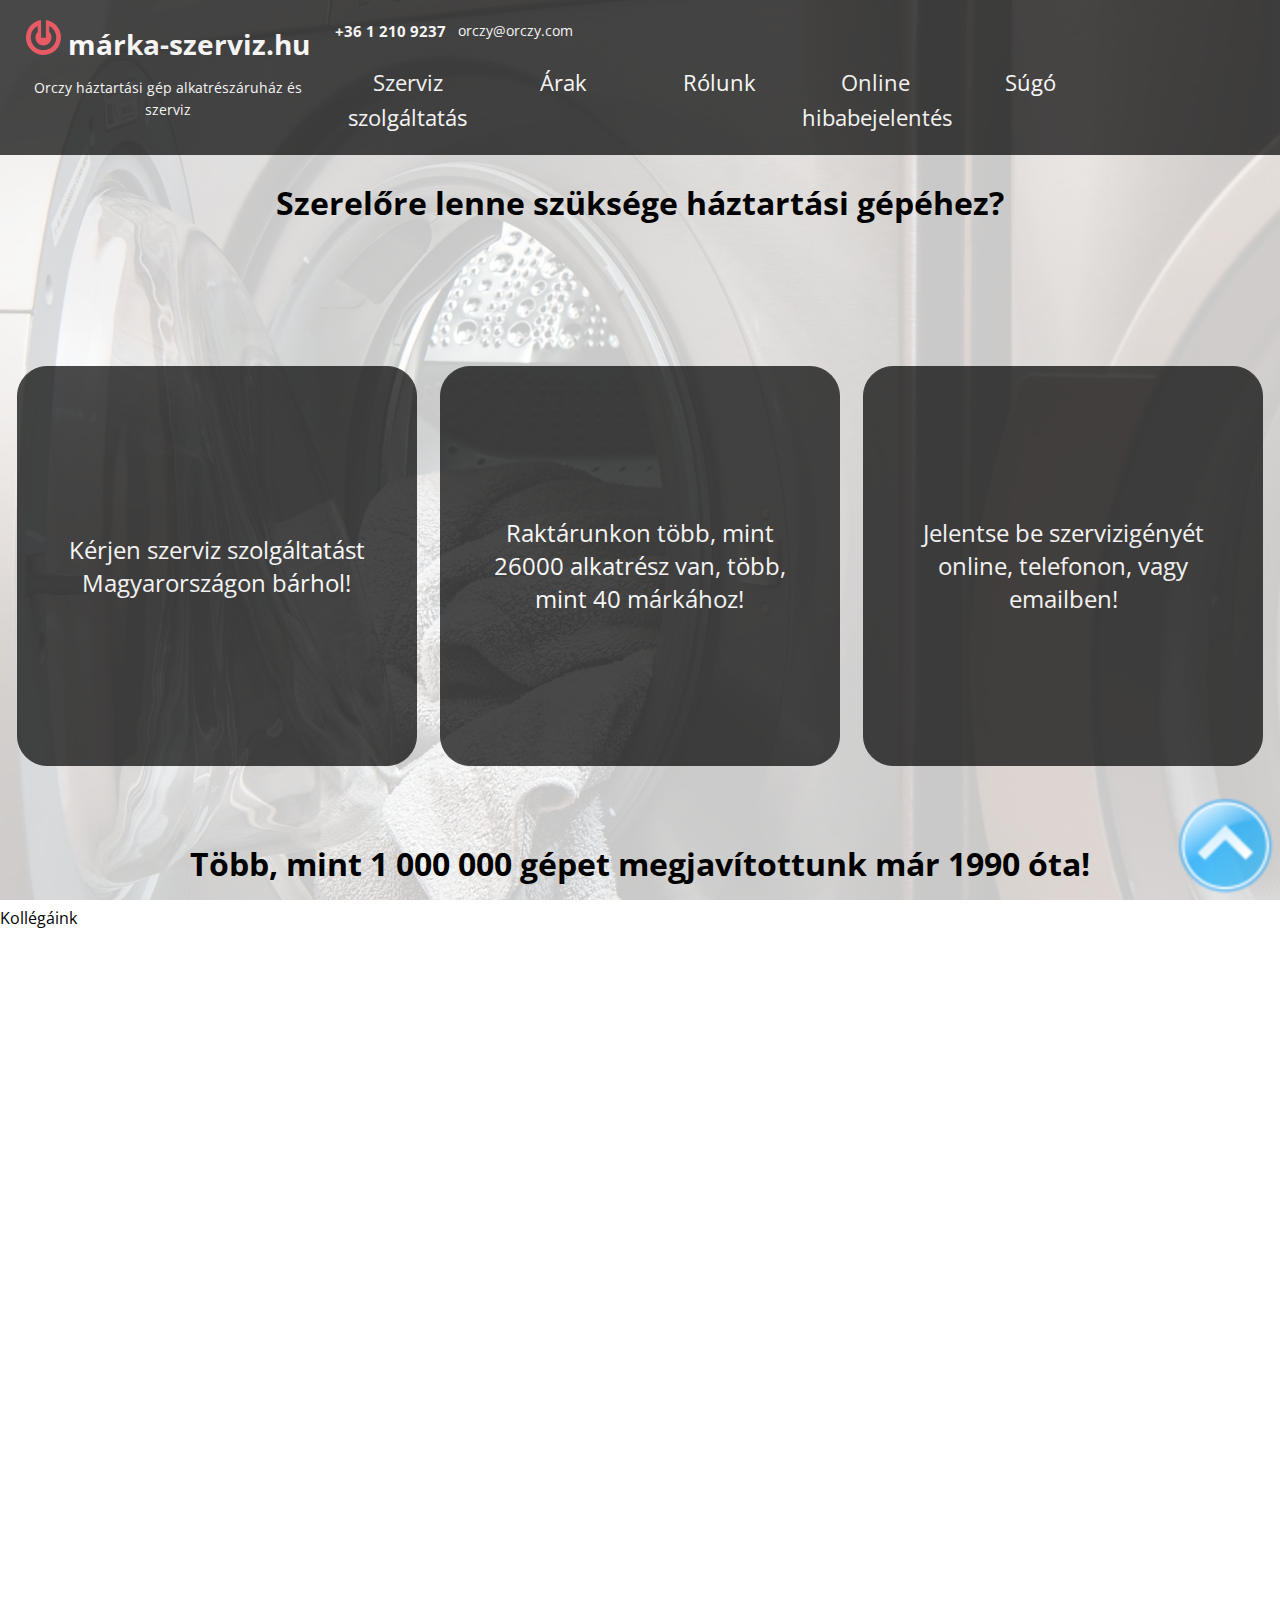
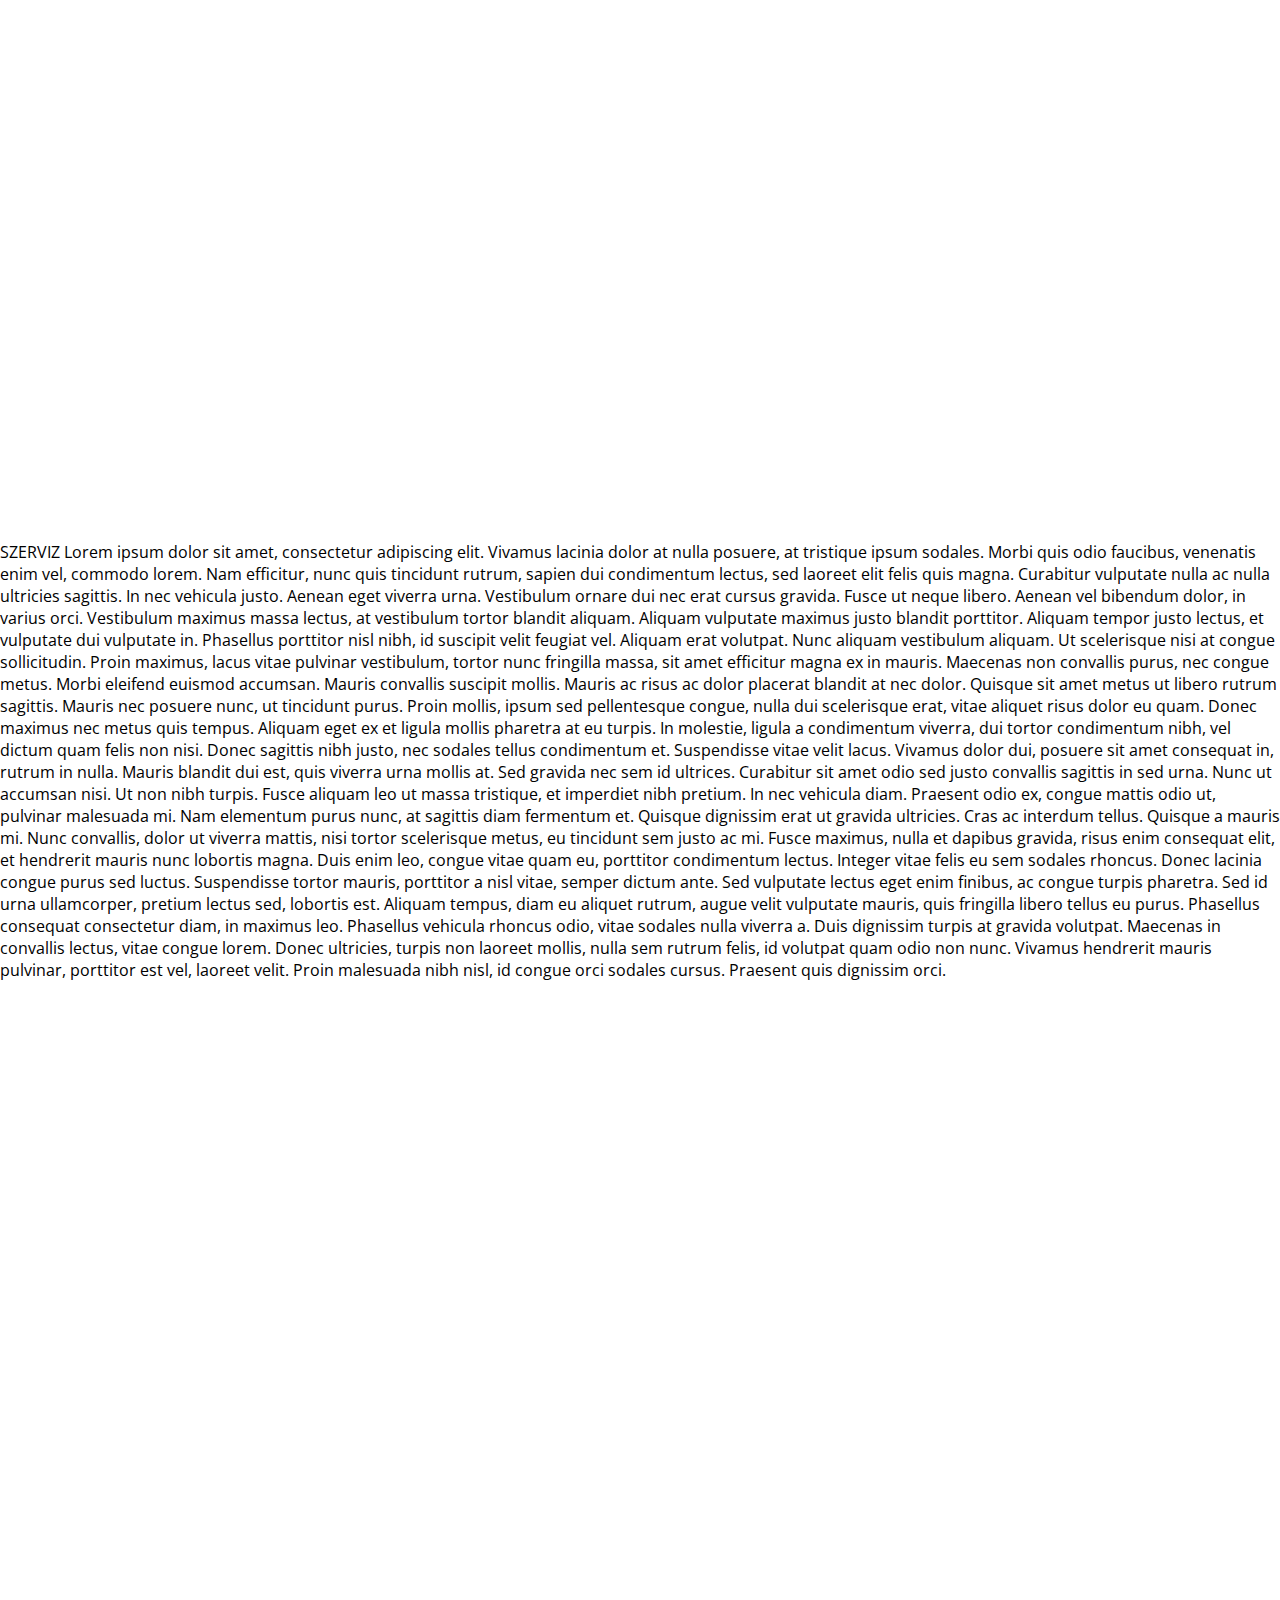
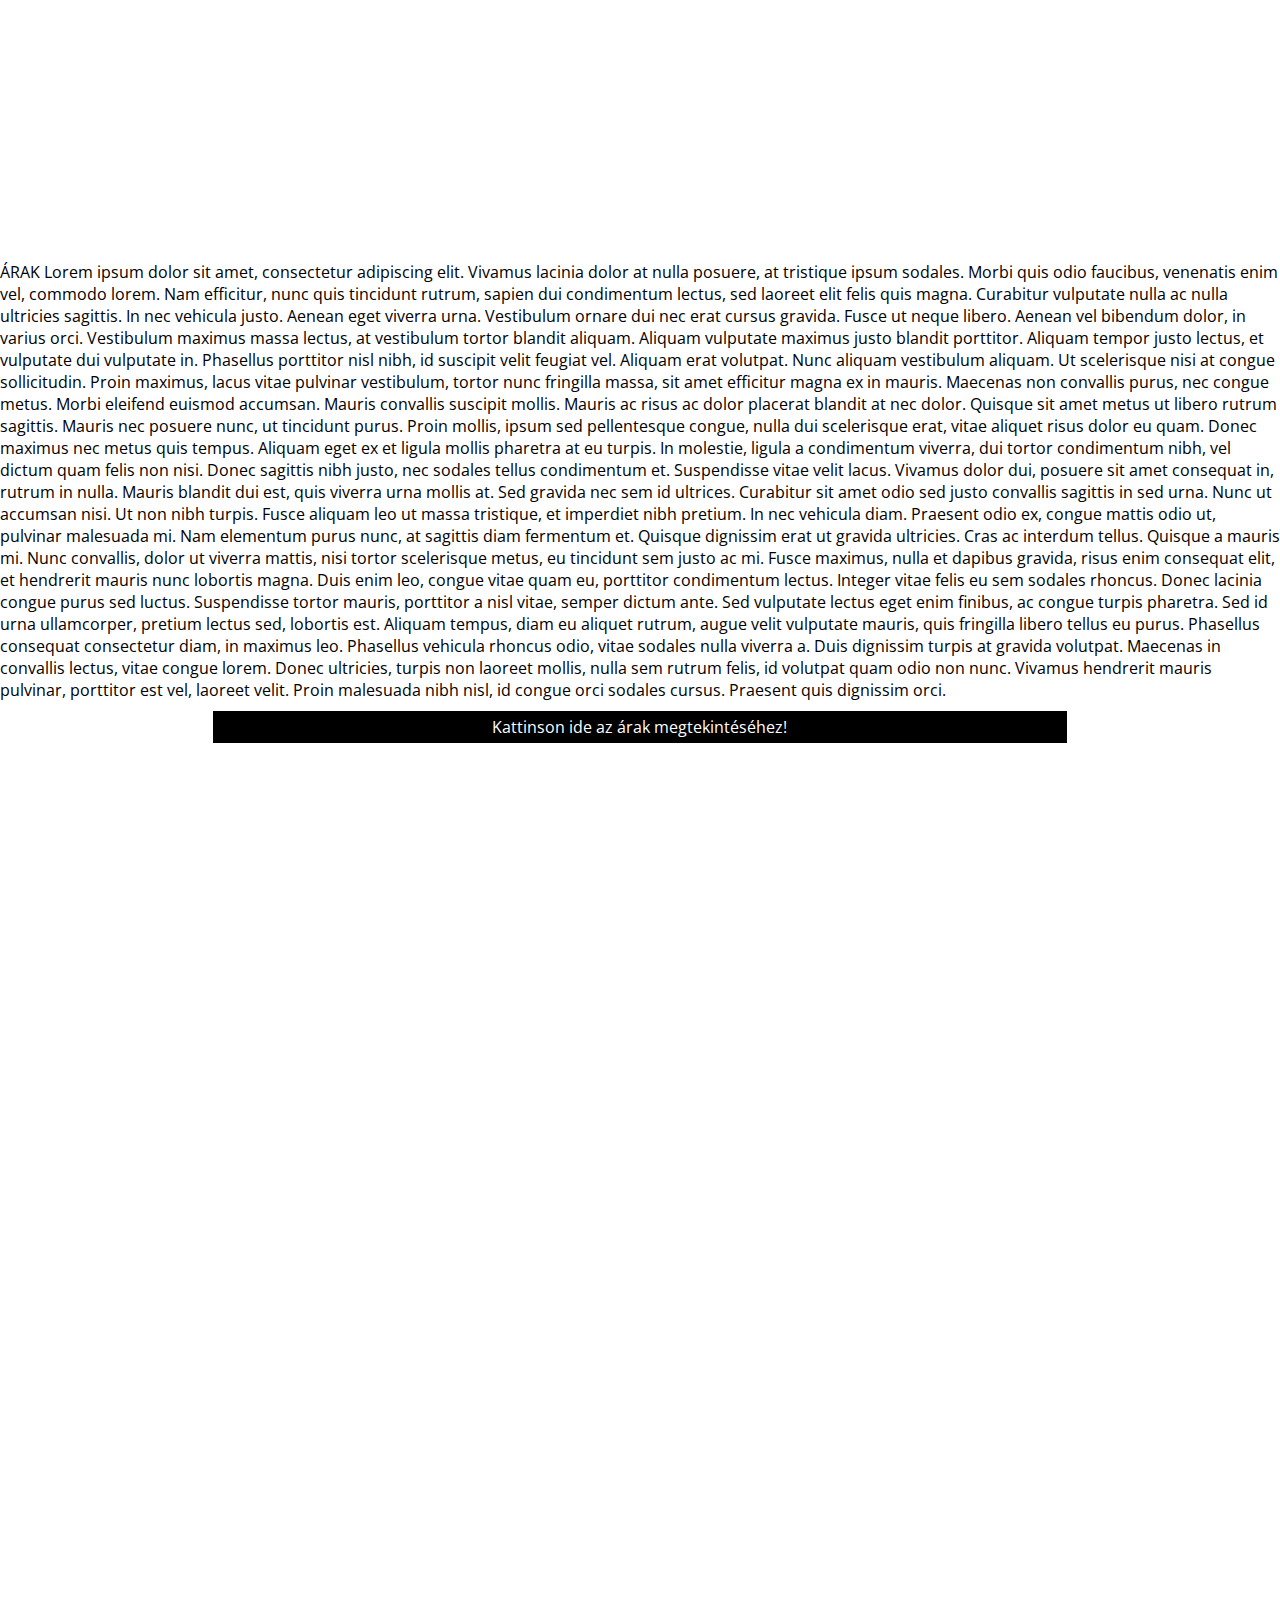
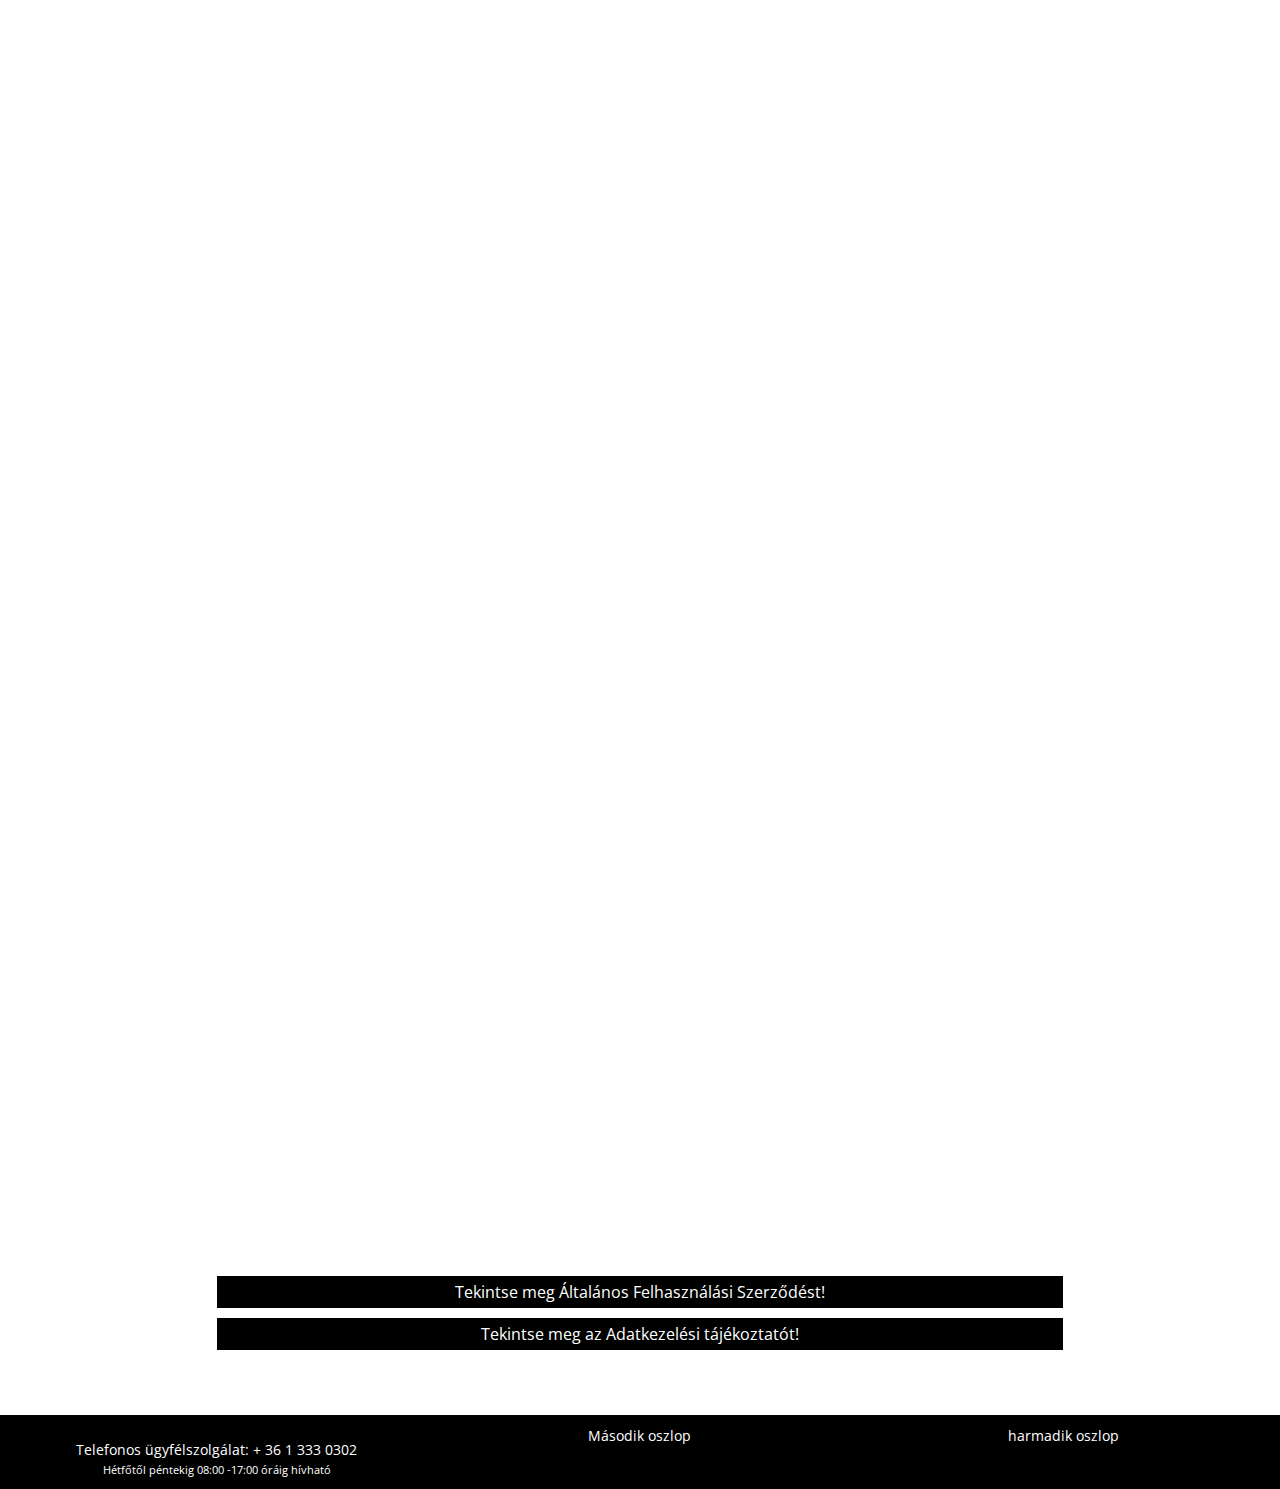
==== commit a438f5f9: "feltöltés bat file által" ====
--- a/index.html
+++ b/index.html
@@ -24,8 +24,8 @@
 
         <div class="mob-12" nopadding >
             <div class="mob-10" id="info_box">
-                <div class="mob-5 col-6 tel_header">+36 1 210 9237</div>
-                <div class="mob-5 col-6">orczy@orczy.com</div>
+                <div class="mob-5 col-6 tel_header"><a href="tel:+3612109237">+36 1 210 9237</a></div>
+                <div class="mob-5 col-6"><a href="mailto:orczy@orczy.com?subject=Márka-szerviz érdeklődés&body=Tisztelt Márka-szerviz.hu! %0D%0A Az alábbi kérdésem/kérésem lenne Önök felé:">orczy@orczy.com</a></div>
             </div>
             <div id="mobile_menu_button" class="only_mobile mob-2" >
                 <img style="float: right;" id="menu_button" width="30" src="img/MENU_FEHER.png"  />
--- a/assets/css/style.css
+++ b/assets/css/style.css
@@ -279,9 +279,6 @@
   .card_container {
     margin-top: 100px;
   }
-  #up_nav {
-    max-width: 30px;
-  }
   section {
     width: 100%;
     height: 100vw;
@@ -293,18 +290,12 @@
     font-size: 1.5em;
   }
   #up_nav {
-    width: 30px;
-    height: 30px;
-  }
-  #info_box {
-    display: none;
-    position: absolute;
-    float: none;
-    right: 10px;
+    width: 100px;
+    height: 100px;
   }
   .tel_header {
     font-weight: bold;
-    color: green;
+    font-size: 1.1em;
   }
 }
 
@@ -342,8 +333,11 @@
   .mob-11 {
     width: 91.66%;
   }
-  .mob-12, .mobile_menu {
+  .mob-12 {
     width: 100%;
   }
+  .mobile_menu {
+    width: 100%;
+  }
 }
 /*# sourceMappingURL=style.css.map */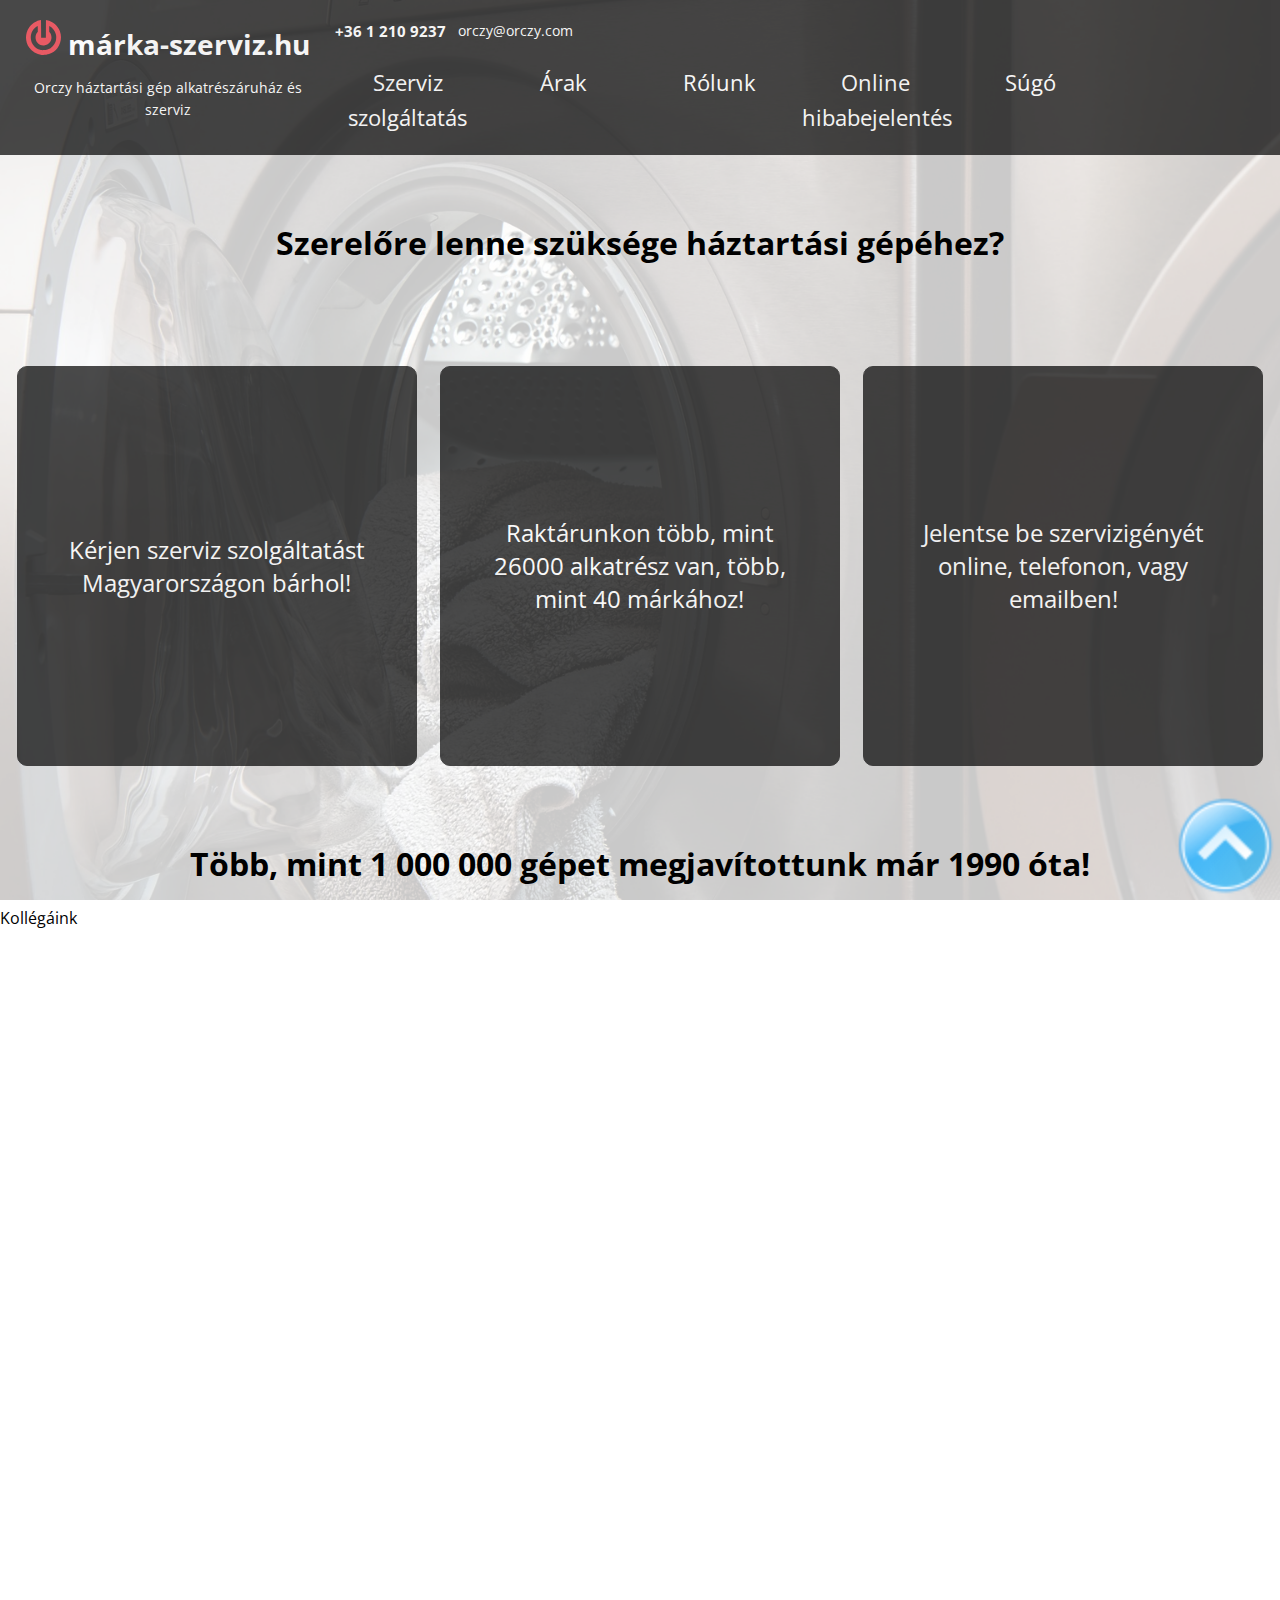
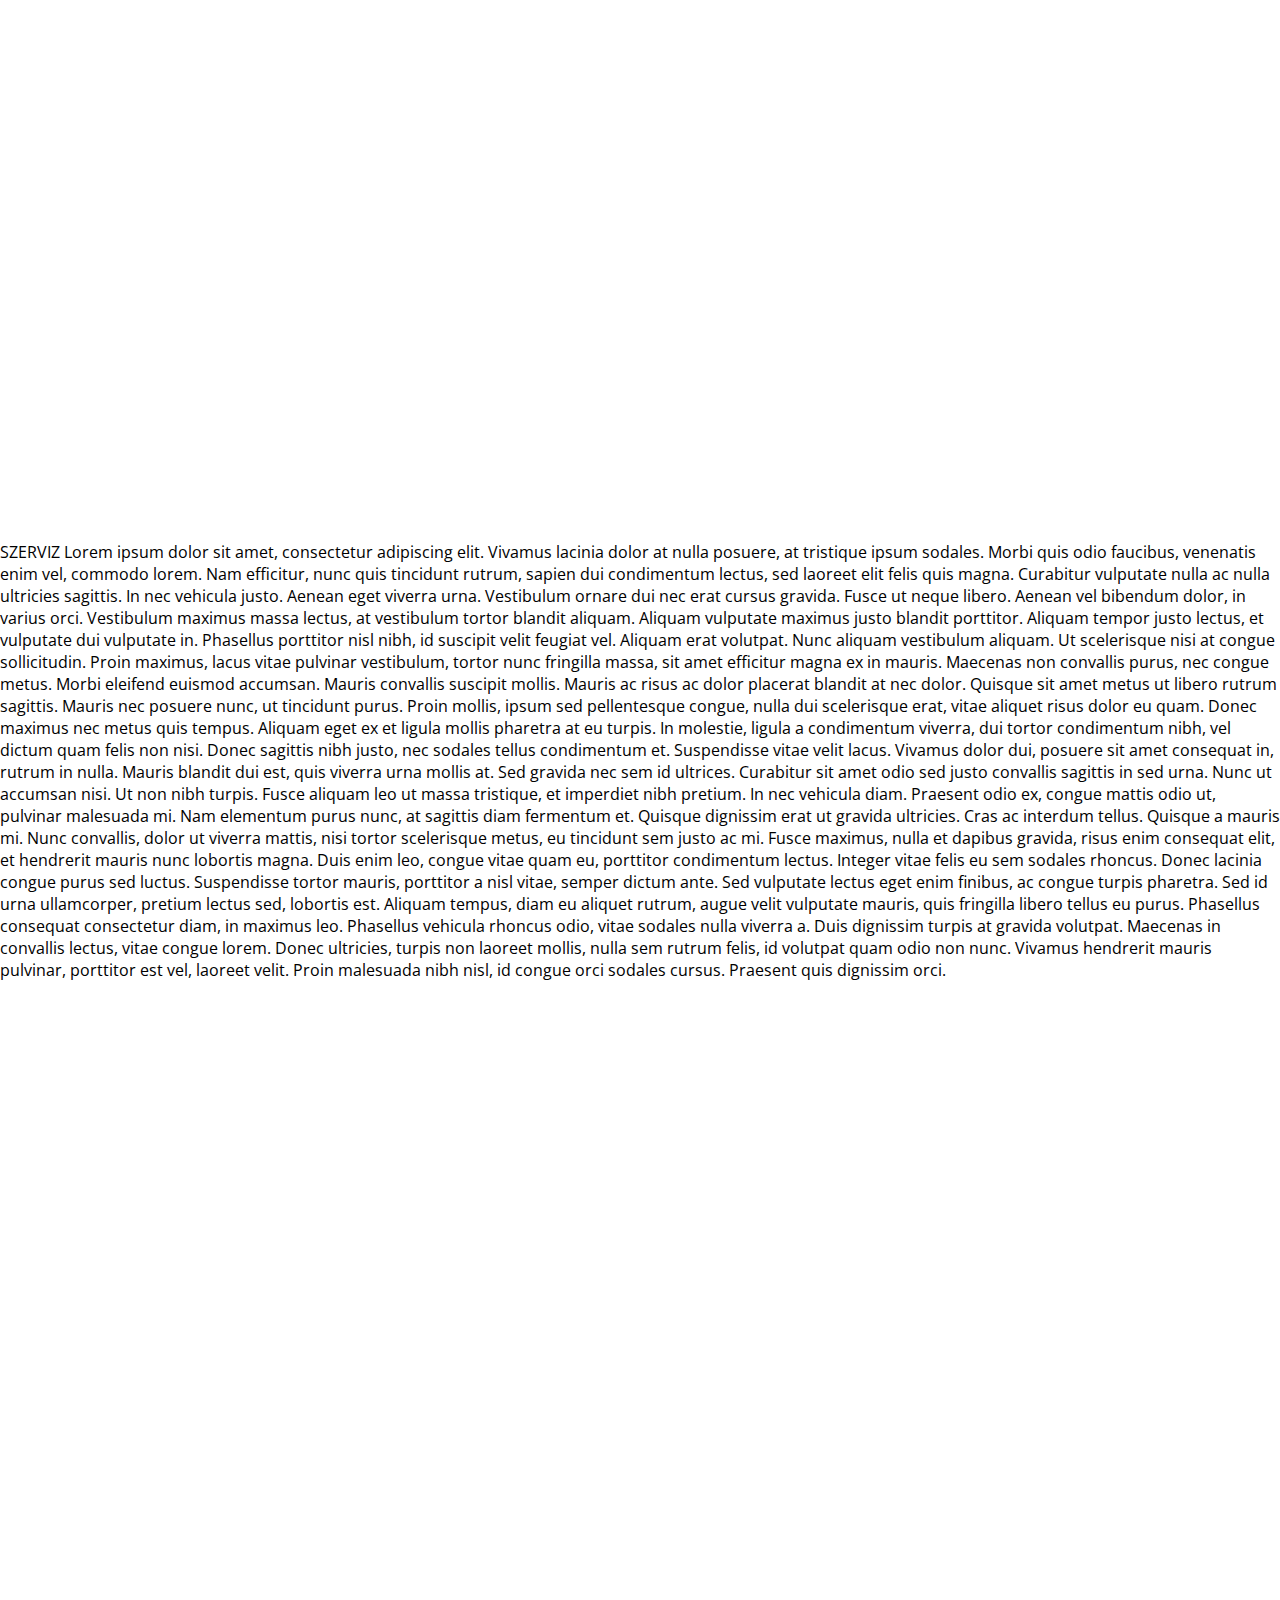
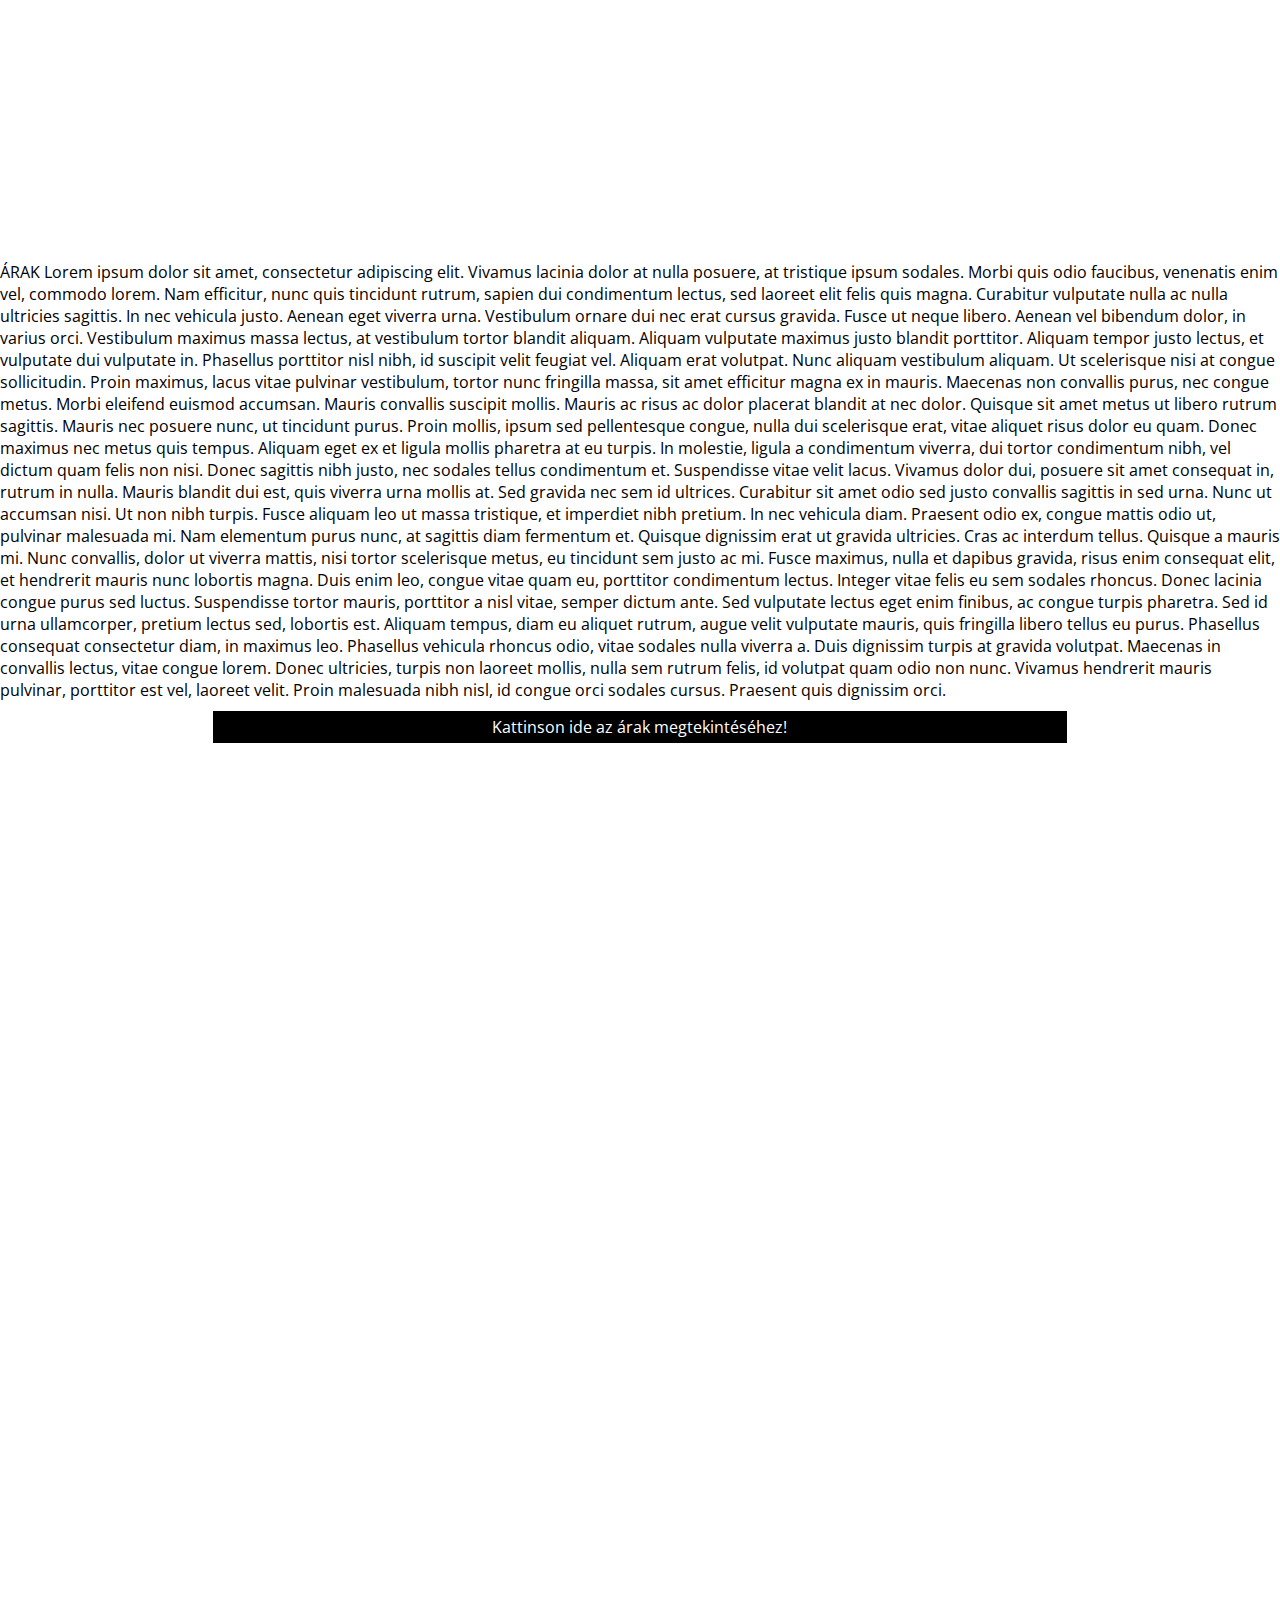
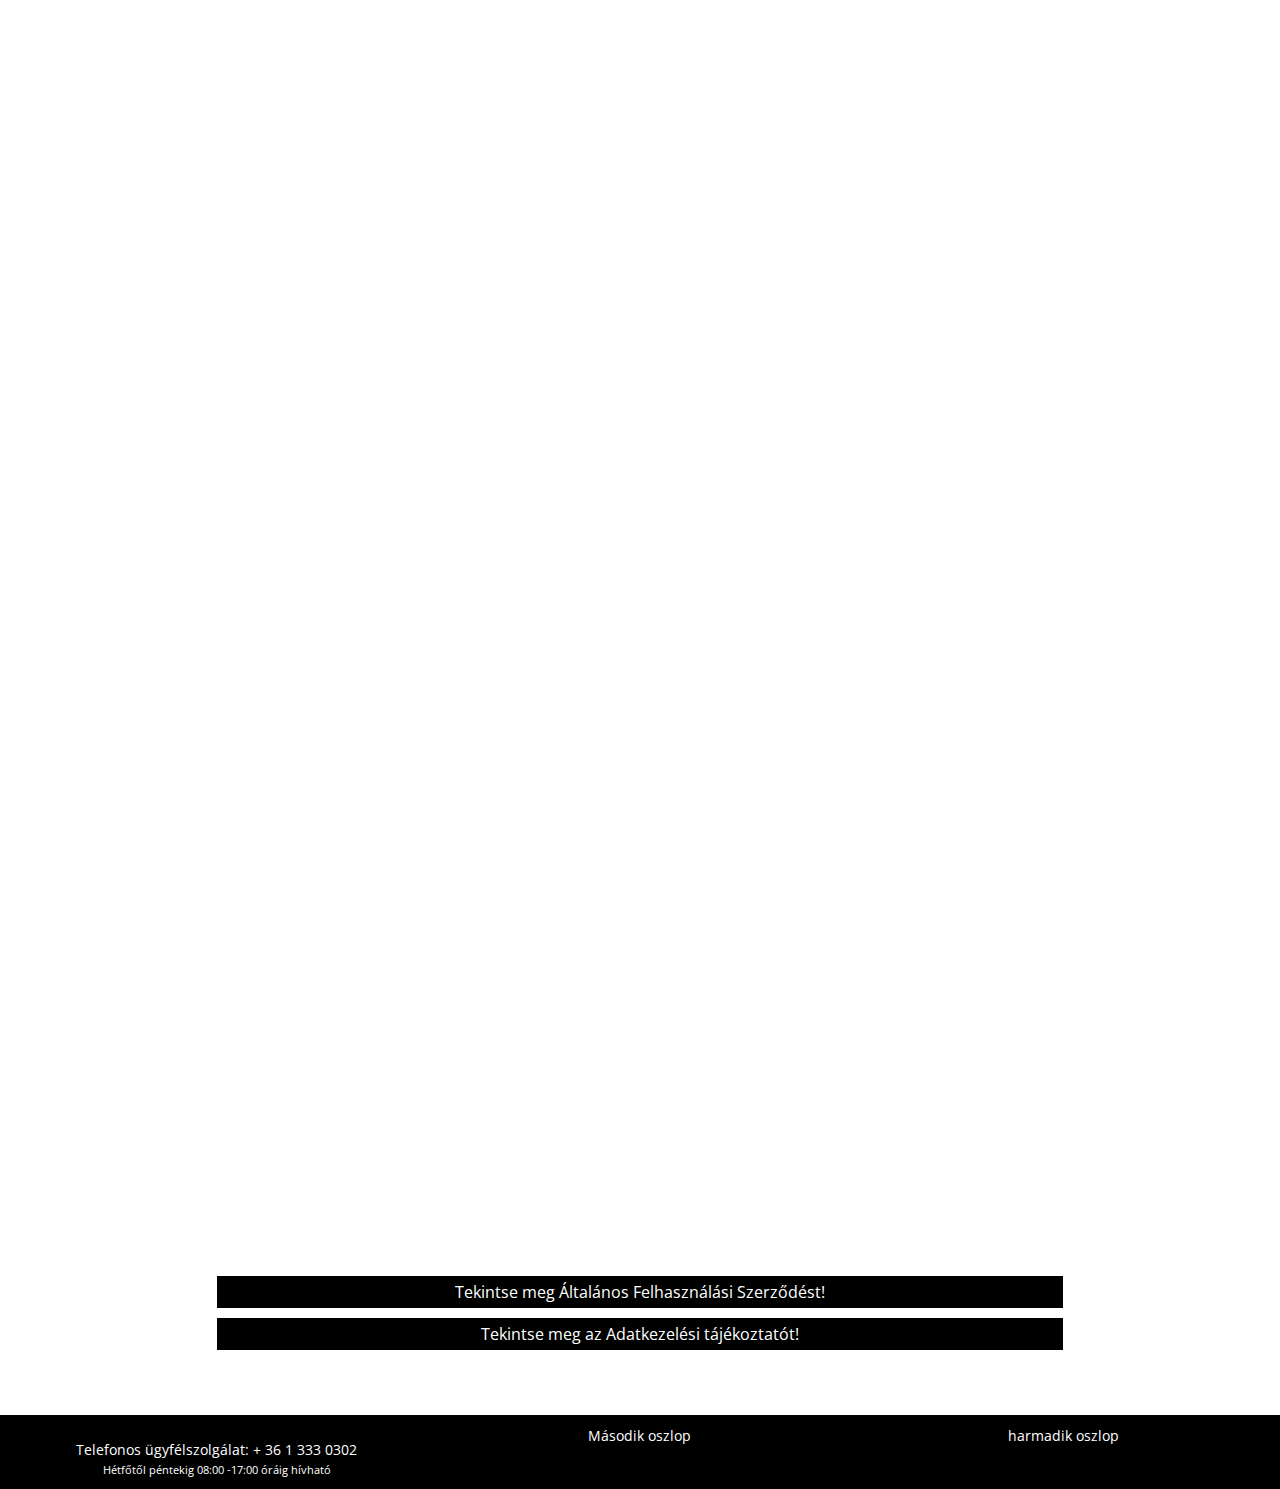
==== commit dde5e8b9: "felt├Âlt├ęs bat file ├íltal" ====
--- a/index.html
+++ b/index.html
@@ -25,7 +25,7 @@
         <div class="mob-12" nopadding >
             <div class="mob-10" id="info_box">
                 <div class="mob-5 col-6 tel_header"><a href="tel:+3612109237">+36 1 210 9237</a></div>
-                <div class="mob-5 col-6"><a href="mailto:orczy@orczy.com?subject=Márka-szerviz érdeklődés&body=Tisztelt Márka-szerviz.hu! %0D%0A Az alábbi kérdésem/kérésem lenne Önök felé:">orczy@orczy.com</a></div>
+                <div class="mob-5 col-6"><a href="mailto:orczy@orczy.com?subject=Márka-szerviz érdeklődés&body=Tisztelt Márka-szerviz.hu! %0D%0A %0D%0AAz alábbi kérdésem/kérésem lenne Önök felé:">orczy@orczy.com</a></div>
             </div>
             <div id="mobile_menu_button" class="only_mobile mob-2" >
                 <img style="float: right;" id="menu_button" width="30" src="img/MENU_FEHER.png"  />
@@ -54,7 +54,7 @@
     </div>
 
     <div id="home"></section>
-        <h1 class="col-12 centered">Szerelőre lenne szüksége háztartási gépéhez?</h1>
+        <h1 class="col-12 centered" id="home_text">Szerelőre lenne szüksége háztartási gépéhez?</h1>
 
         <div class="col-12 card_container">
             <div class="card"><div>Kérjen szerviz szolgáltatást Magyarországon bárhol!</div></div>
@@ -228,6 +228,7 @@
              
             Szabó Família Kft.
             
+            <div class="normal_button" onclick="toggleASZF()">Bezárás</div>
             
         </div>
 
--- a/assets/css/style.css
+++ b/assets/css/style.css
@@ -1,4 +1,41 @@
 @import url("https://fonts.googleapis.com/css2?family=Open+Sans:wght@300&display=swap");
+@-webkit-keyframes fadeIn {
+  0% {
+    opacity: 0;
+  }
+  100% {
+    opacity: default;
+  }
+}
+@keyframes fadeIn {
+  0% {
+    opacity: 0;
+  }
+  100% {
+    opacity: default;
+  }
+}
+
+@-webkit-keyframes comesFromTop {
+  0% {
+    position: relative;
+    top: -1000px;
+  }
+  100% {
+    top: default;
+  }
+}
+
+@keyframes comesFromTop {
+  0% {
+    position: relative;
+    top: -1000px;
+  }
+  100% {
+    top: default;
+  }
+}
+
 html {
   scroll-behavior: smooth;
 }
@@ -104,6 +141,7 @@
 [id$="_content"] {
   background-color: black;
   color: white;
+  word-wrap: break-word;
   text-align: left;
   opacity: 0.7;
   padding: 15px;
@@ -142,6 +180,19 @@
 a, a:visited {
   color: white;
   text-decoration: none;
+}
+
+#home_text {
+  position: relative;
+  top: 40px;
+  -webkit-animation-name: comesFromTop;
+          animation-name: comesFromTop;
+  -webkit-animation-duration: 1.3s;
+          animation-duration: 1.3s;
+  -webkit-animation-delay: 0s;
+          animation-delay: 0s;
+  -webkit-animation-iteration-count: 1;
+          animation-iteration-count: 1;
 }
 
 .menu {
@@ -190,8 +241,17 @@
   border-style: solid;
   border-width: 1px;
   border-color: black;
-  border-radius: 30px;
-  background-color: black;
+  border-radius: 10px;
+  background-color: black;
+  -webkit-animation-name: fadeIn;
+          animation-name: fadeIn;
+  -webkit-animation-duration: 1.3s;
+          animation-duration: 1.3s;
+  -webkit-animation-delay: 0s;
+          animation-delay: 0s;
+  -webkit-animation-iteration-count: 1;
+          animation-iteration-count: 1;
+  opacity: 0.7;
   width: 200;
   height: 200;
   color: white;
@@ -202,7 +262,6 @@
   -ms-flex-line-pack: stretch;
       align-content: stretch;
   padding: 30px;
-  opacity: 0.7;
   margin: 10px;
 }
 
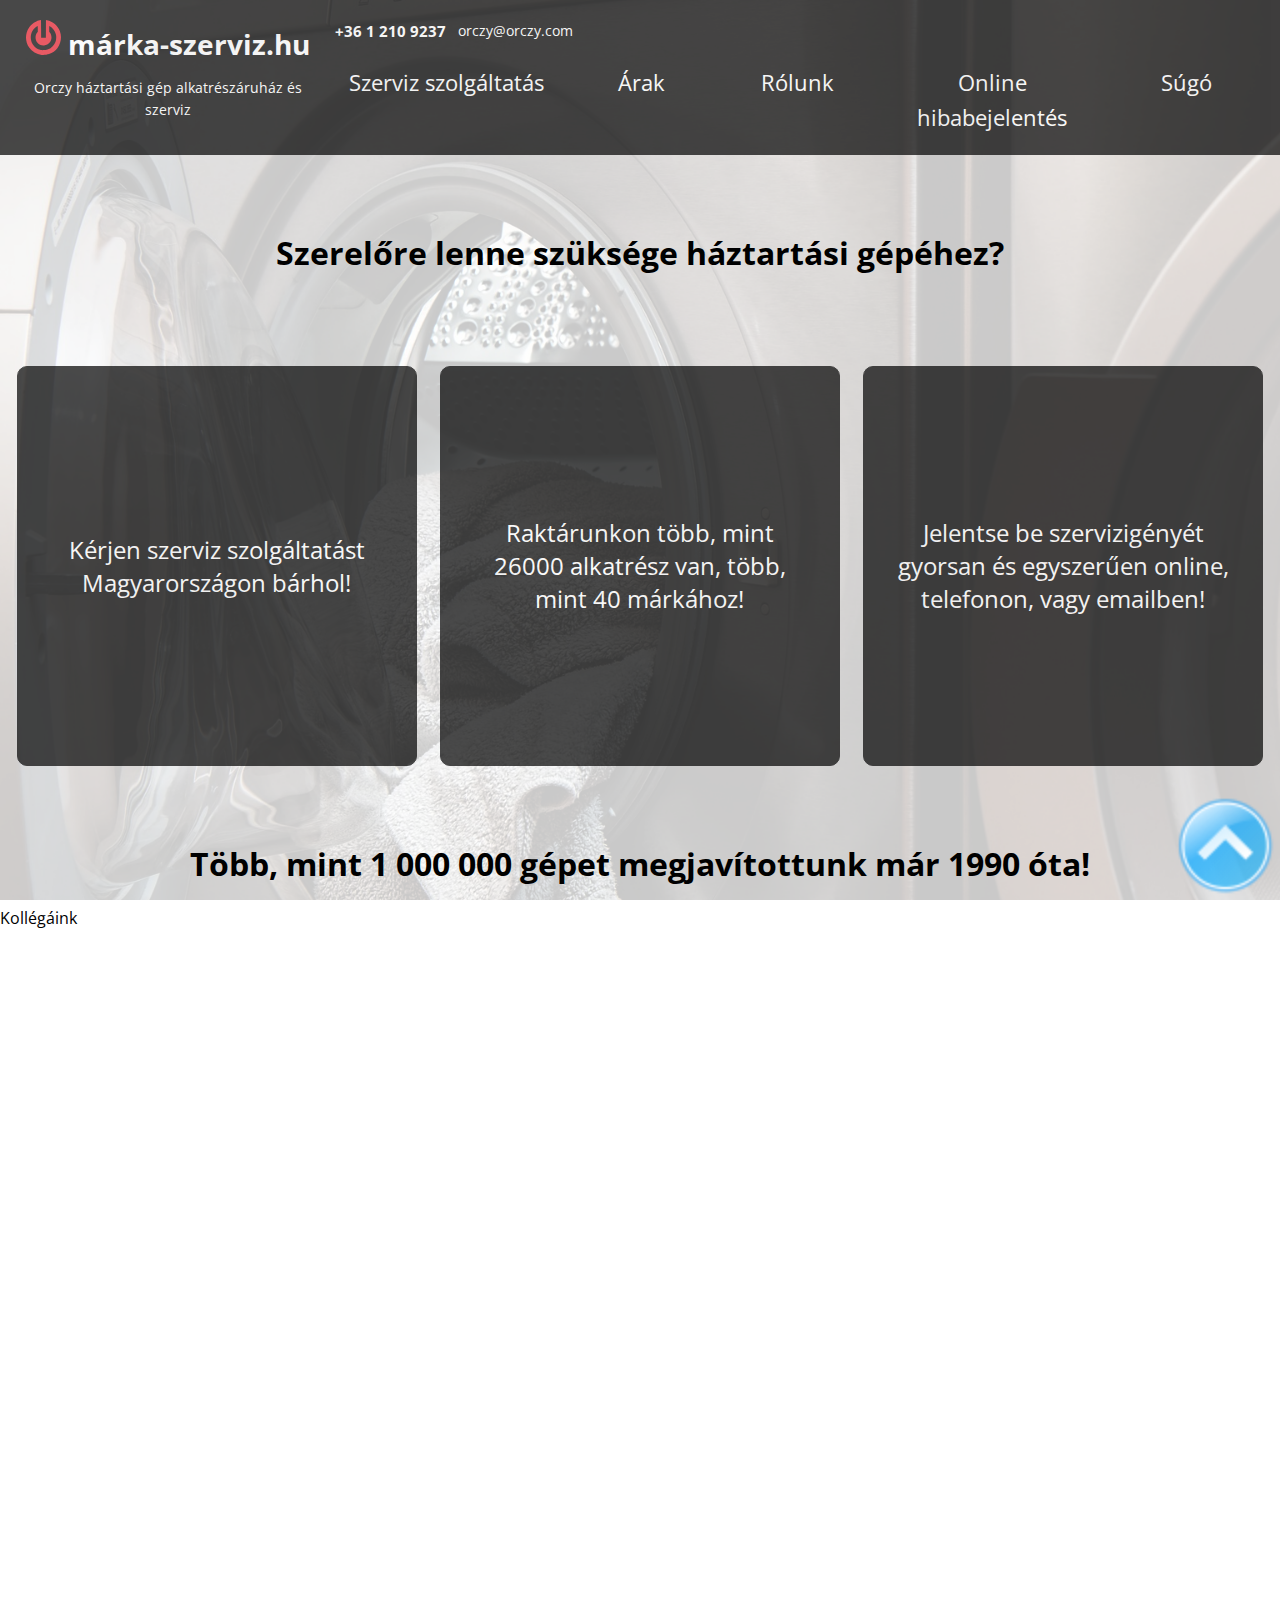
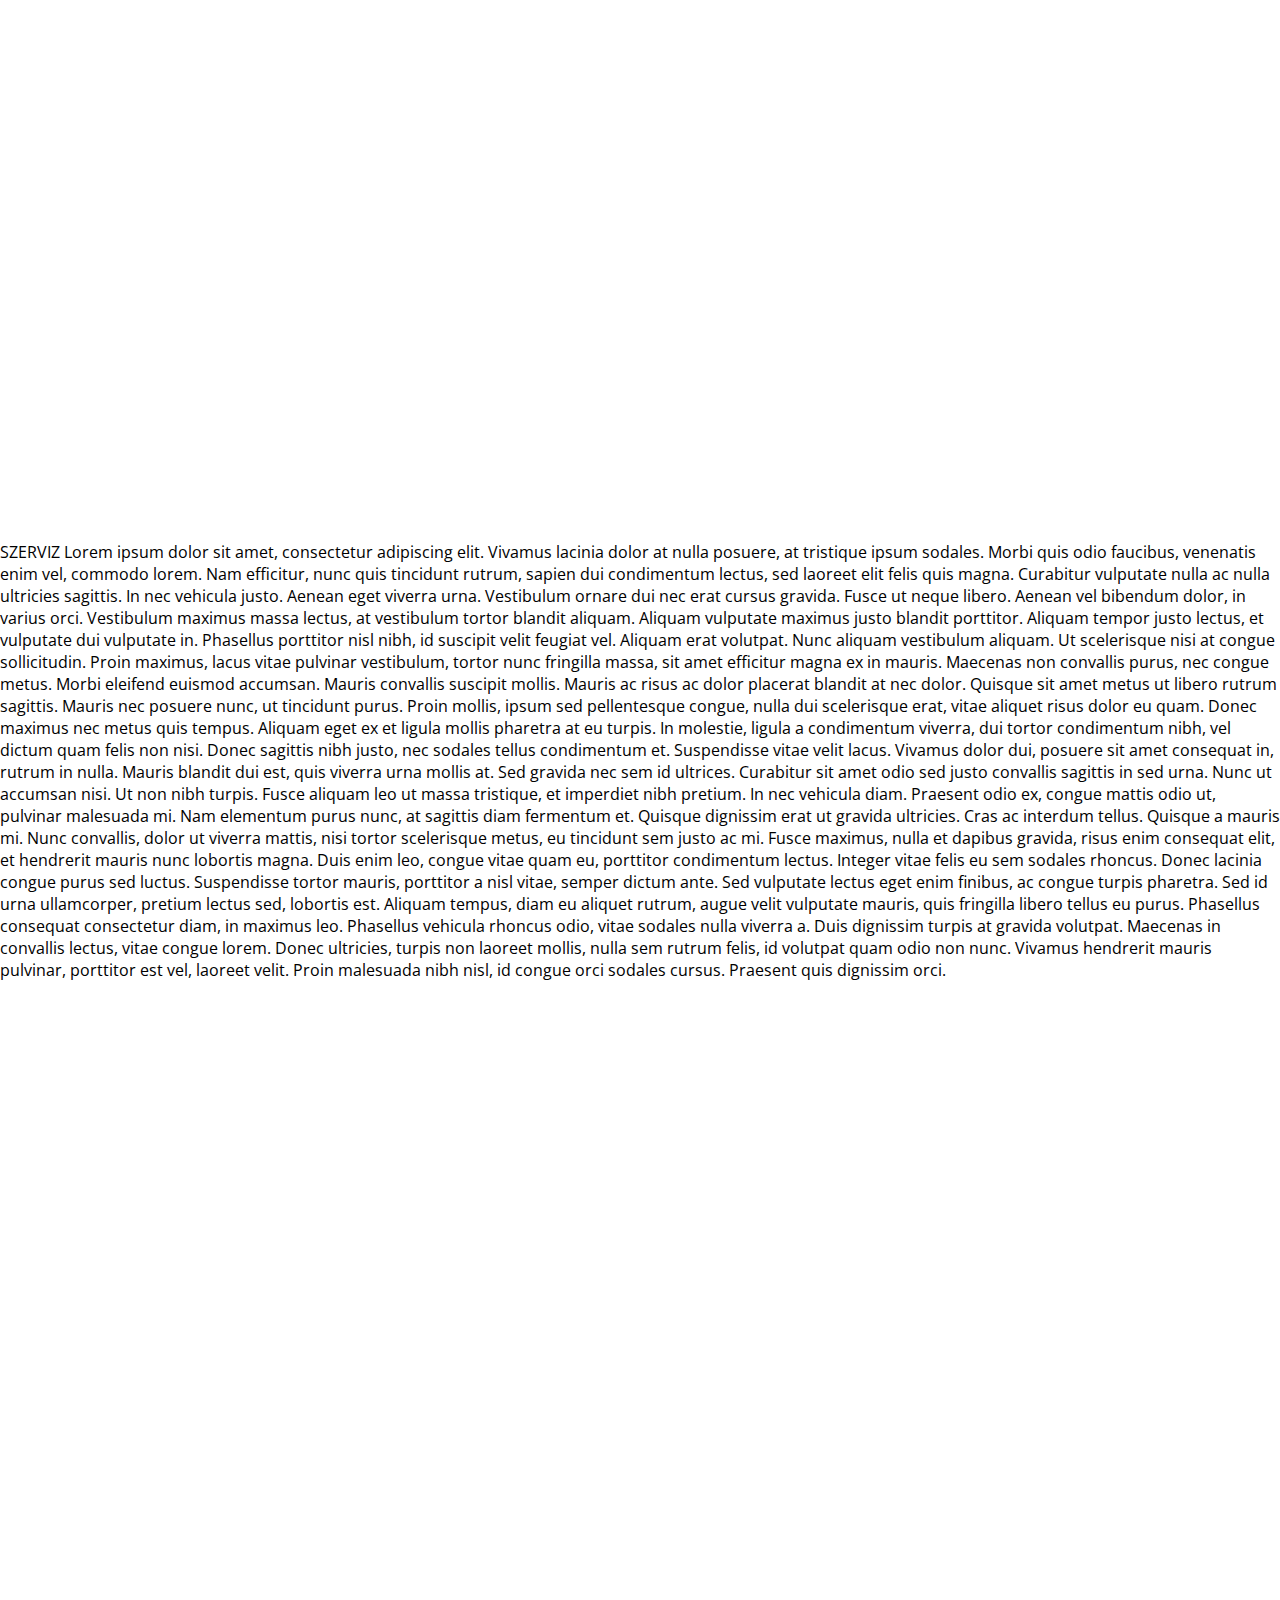
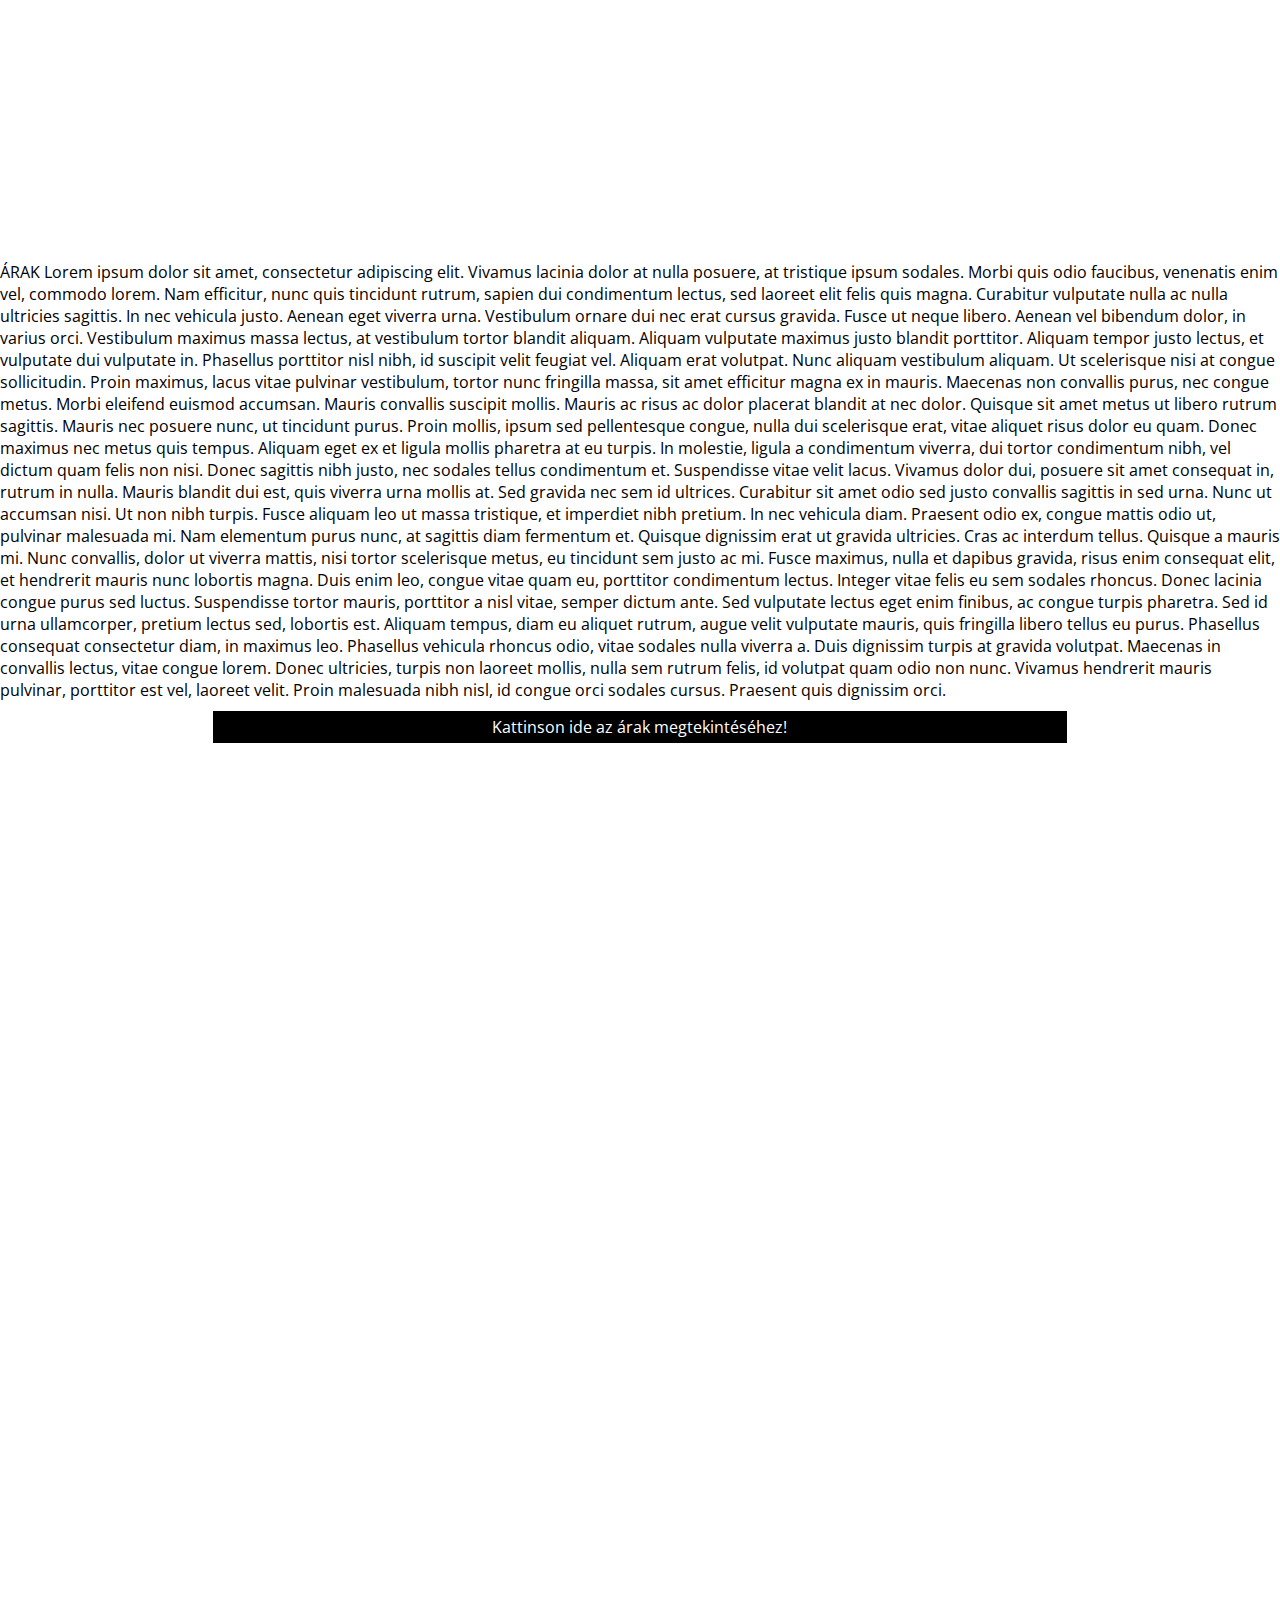
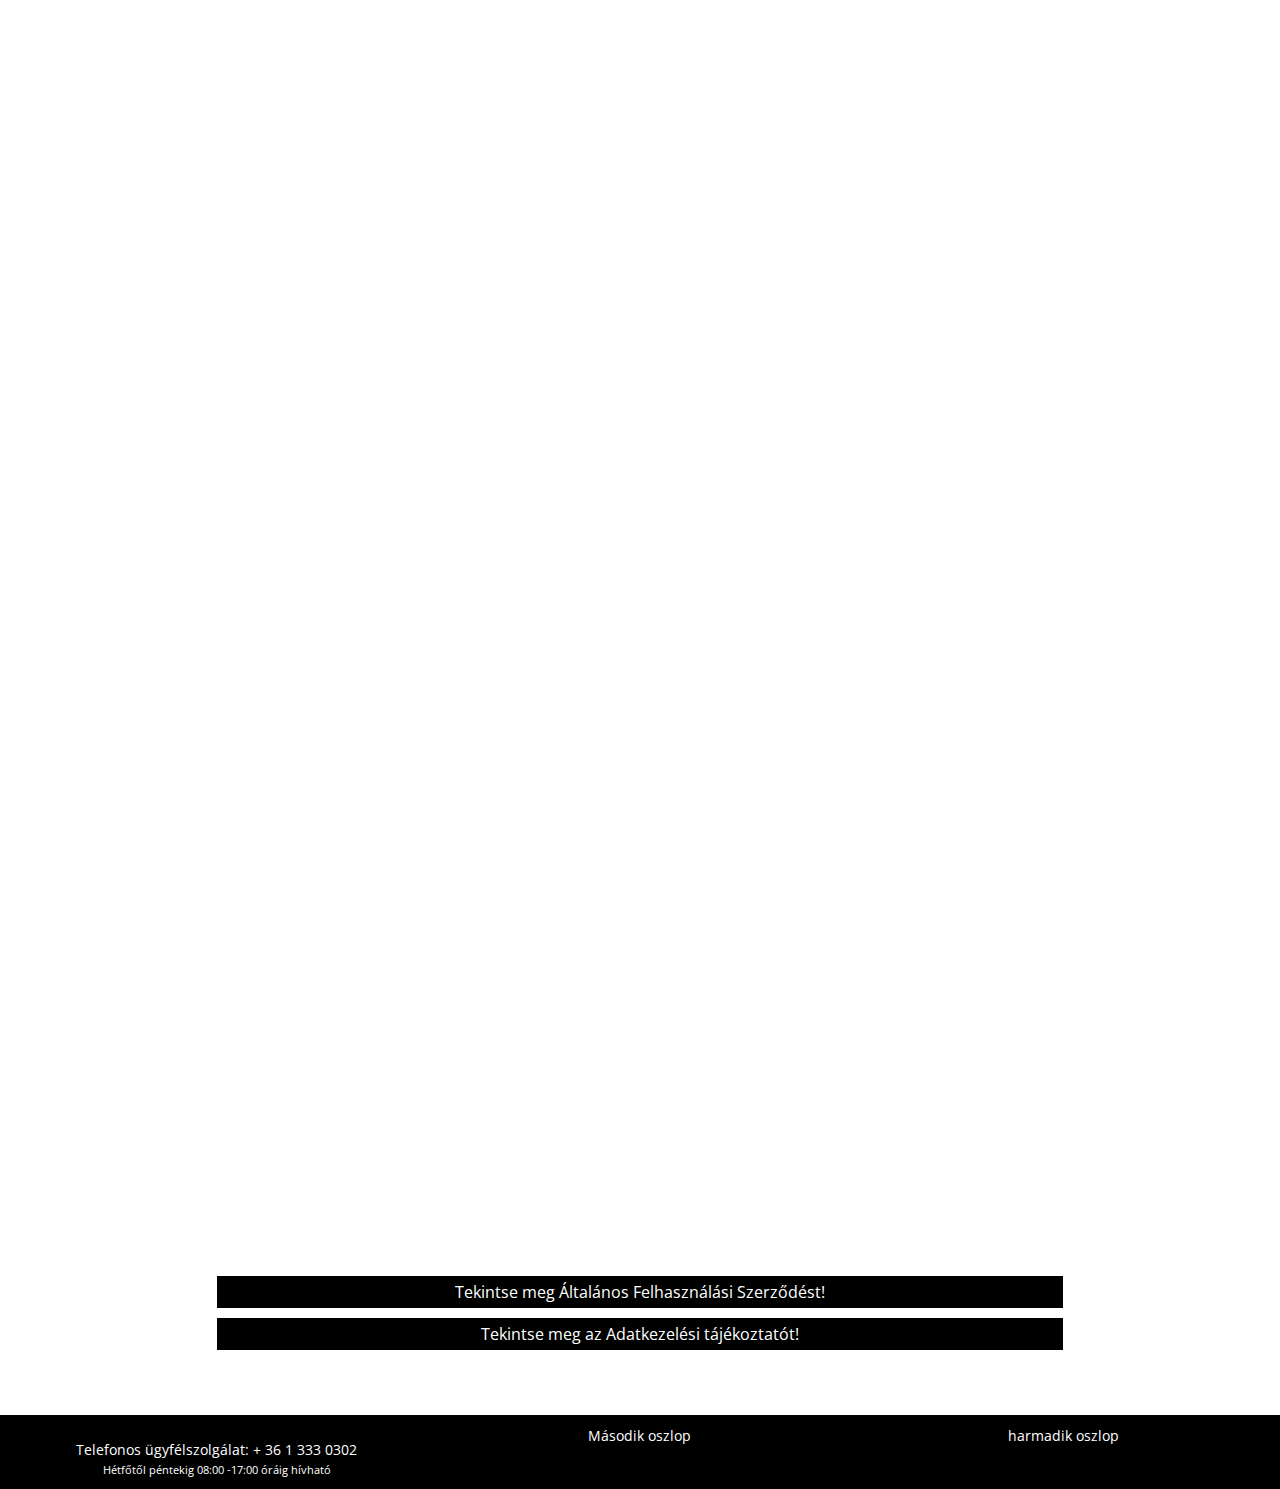
==== commit 2cba10fc: "felt├Âlt├ęs bat file ├íltal" ====
--- a/index.html
+++ b/index.html
@@ -33,7 +33,7 @@
         </div> 
 
         <div class="col-9 menu">
-            <div class="menu_button mobile_menu col-2">
+            <div class="menu_button mobile_menu col-3">
                 <a  href="#szerviz" target="_parent">Szerviz szolgáltatás</a>
             </div>
             <div class="menu_button mobile_menu col-2">
@@ -42,7 +42,7 @@
             <div class="menu_button mobile_menu col-2">
                 <a href="#rolunk" target="_parent">Rólunk</a>
             </div>
-            <div class="menu_button mobile_menu col-2">
+            <div class="menu_button mobile_menu col-3">
                 <a href="#bejelentes">Online hibabejelentés</a>
             </div>
             <div class="menu_button mobile_menu col-2">
@@ -54,12 +54,13 @@
     </div>
 
     <div id="home"></section>
-        <h1 class="col-12 centered" id="home_text">Szerelőre lenne szüksége háztartási gépéhez?</h1>
-
+        <div id="display: flex;">
+            <h1 class="col-12 centered" style="align-self: center;" id="home_text">Szerelőre lenne szüksége háztartási gépéhez?</h1>
+        </div>
         <div class="col-12 card_container">
             <div class="card"><div>Kérjen szerviz szolgáltatást Magyarországon bárhol!</div></div>
             <div class="card"><div>Raktárunkon több, mint 26000 alkatrész van, több, mint 40 márkához!</div></div>
-            <div class="card"><div>Jelentse be szervizigényét online, telefonon, vagy emailben!</div></div>
+            <div class="card"><div>Jelentse be szervizigényét gyorsan és egyszerűen online, telefonon, vagy emailben!</div></div>
         </div>
     </div>
     
--- a/assets/css/style.css
+++ b/assets/css/style.css
@@ -184,11 +184,10 @@
 
 #home_text {
   position: relative;
-  top: 40px;
-  -webkit-animation-name: comesFromTop;
-          animation-name: comesFromTop;
-  -webkit-animation-duration: 1.3s;
-          animation-duration: 1.3s;
+  -webkit-animation-name: fadeIn;
+          animation-name: fadeIn;
+  -webkit-animation-duration: 1.7s;
+          animation-duration: 1.7s;
   -webkit-animation-delay: 0s;
           animation-delay: 0s;
   -webkit-animation-iteration-count: 1;
@@ -245,8 +244,8 @@
   background-color: black;
   -webkit-animation-name: fadeIn;
           animation-name: fadeIn;
-  -webkit-animation-duration: 1.3s;
-          animation-duration: 1.3s;
+  -webkit-animation-duration: 1.7s;
+          animation-duration: 1.7s;
   -webkit-animation-delay: 0s;
           animation-delay: 0s;
   -webkit-animation-iteration-count: 1;
@@ -288,7 +287,7 @@
   width: 50px;
 }
 
-@media screen and (min-width: 768px) {
+@media screen and (min-width: 767px) {
   .col-1 {
     width: 8.33%;
   }
@@ -356,9 +355,12 @@
     font-weight: bold;
     font-size: 1.1em;
   }
-}
-
-@media screen and (max-width: 768px) {
+  #home_text {
+    top: 50px;
+  }
+}
+
+@media screen and (max-width: 400px) {
   .mob-1 {
     width: 8.33%;
   }
@@ -398,5 +400,8 @@
   .mobile_menu {
     width: 100%;
   }
+  .card {
+    padding: 15px;
+  }
 }
 /*# sourceMappingURL=style.css.map */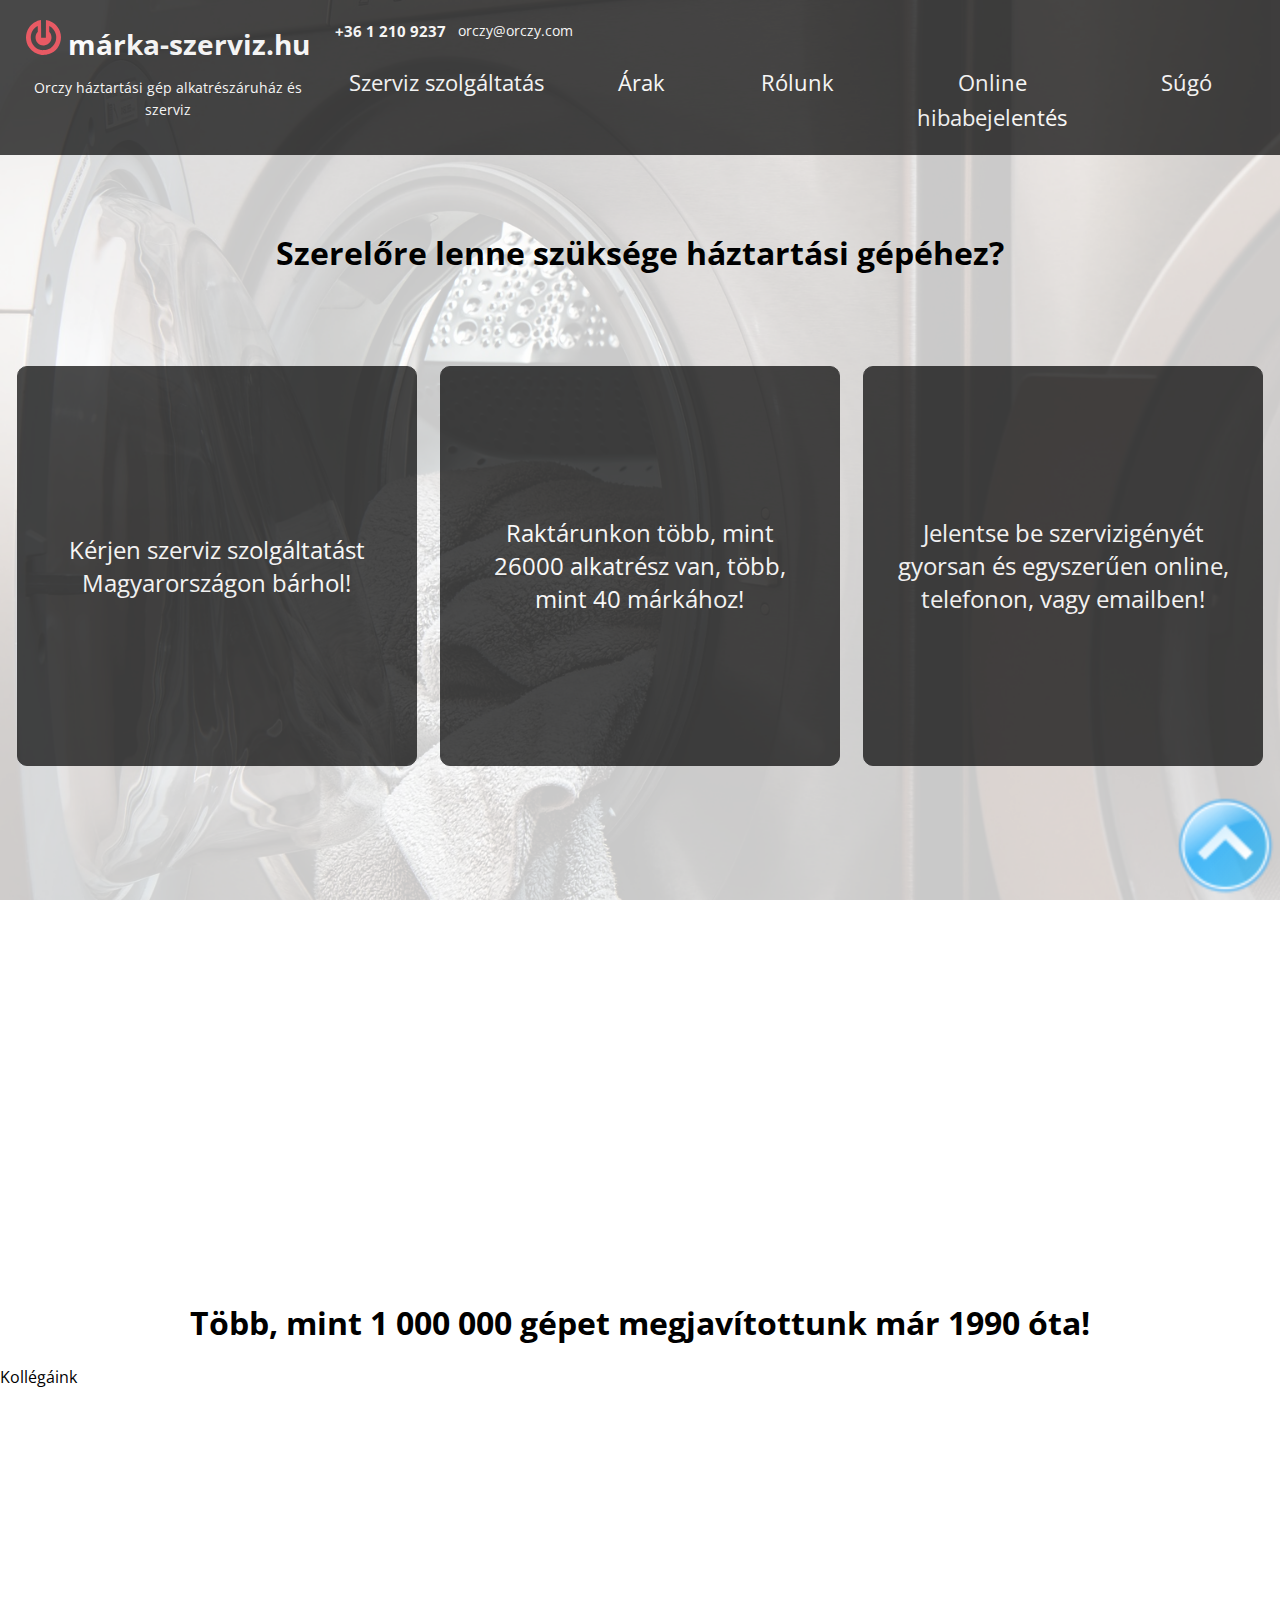
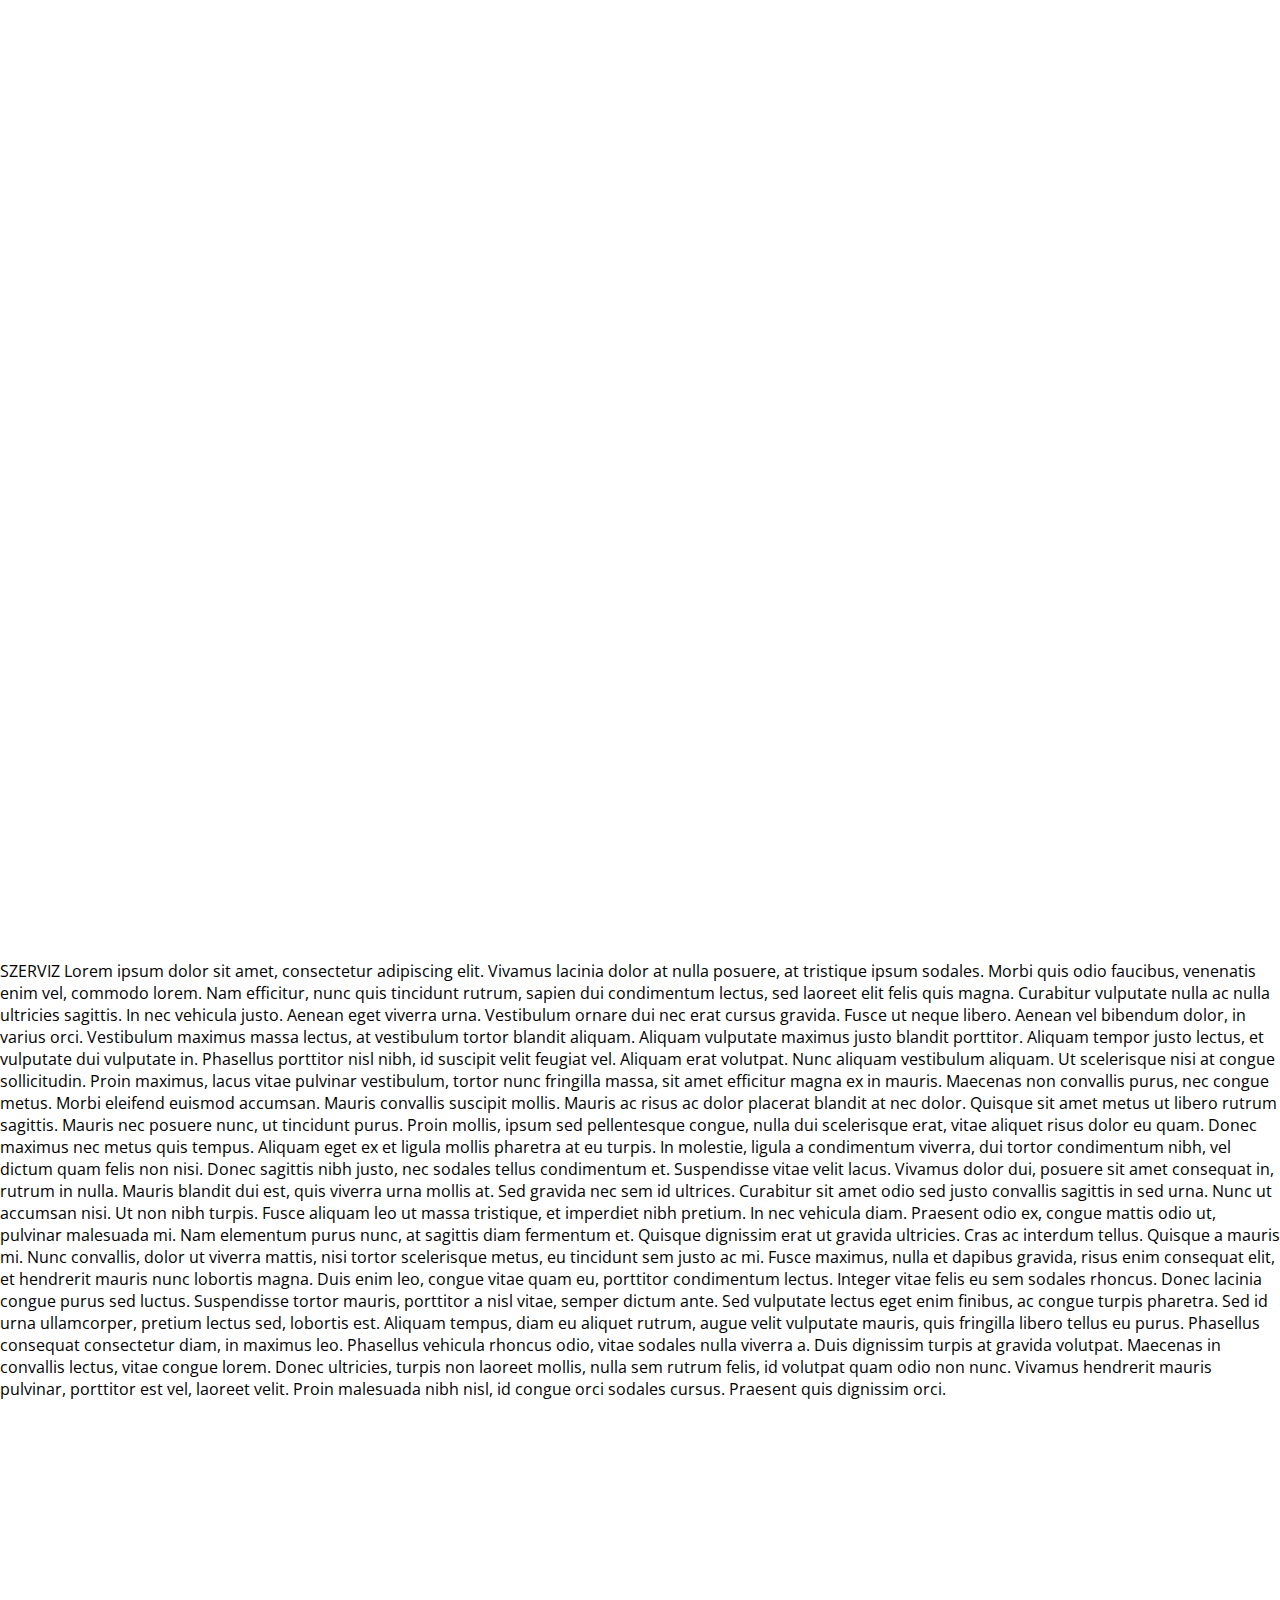
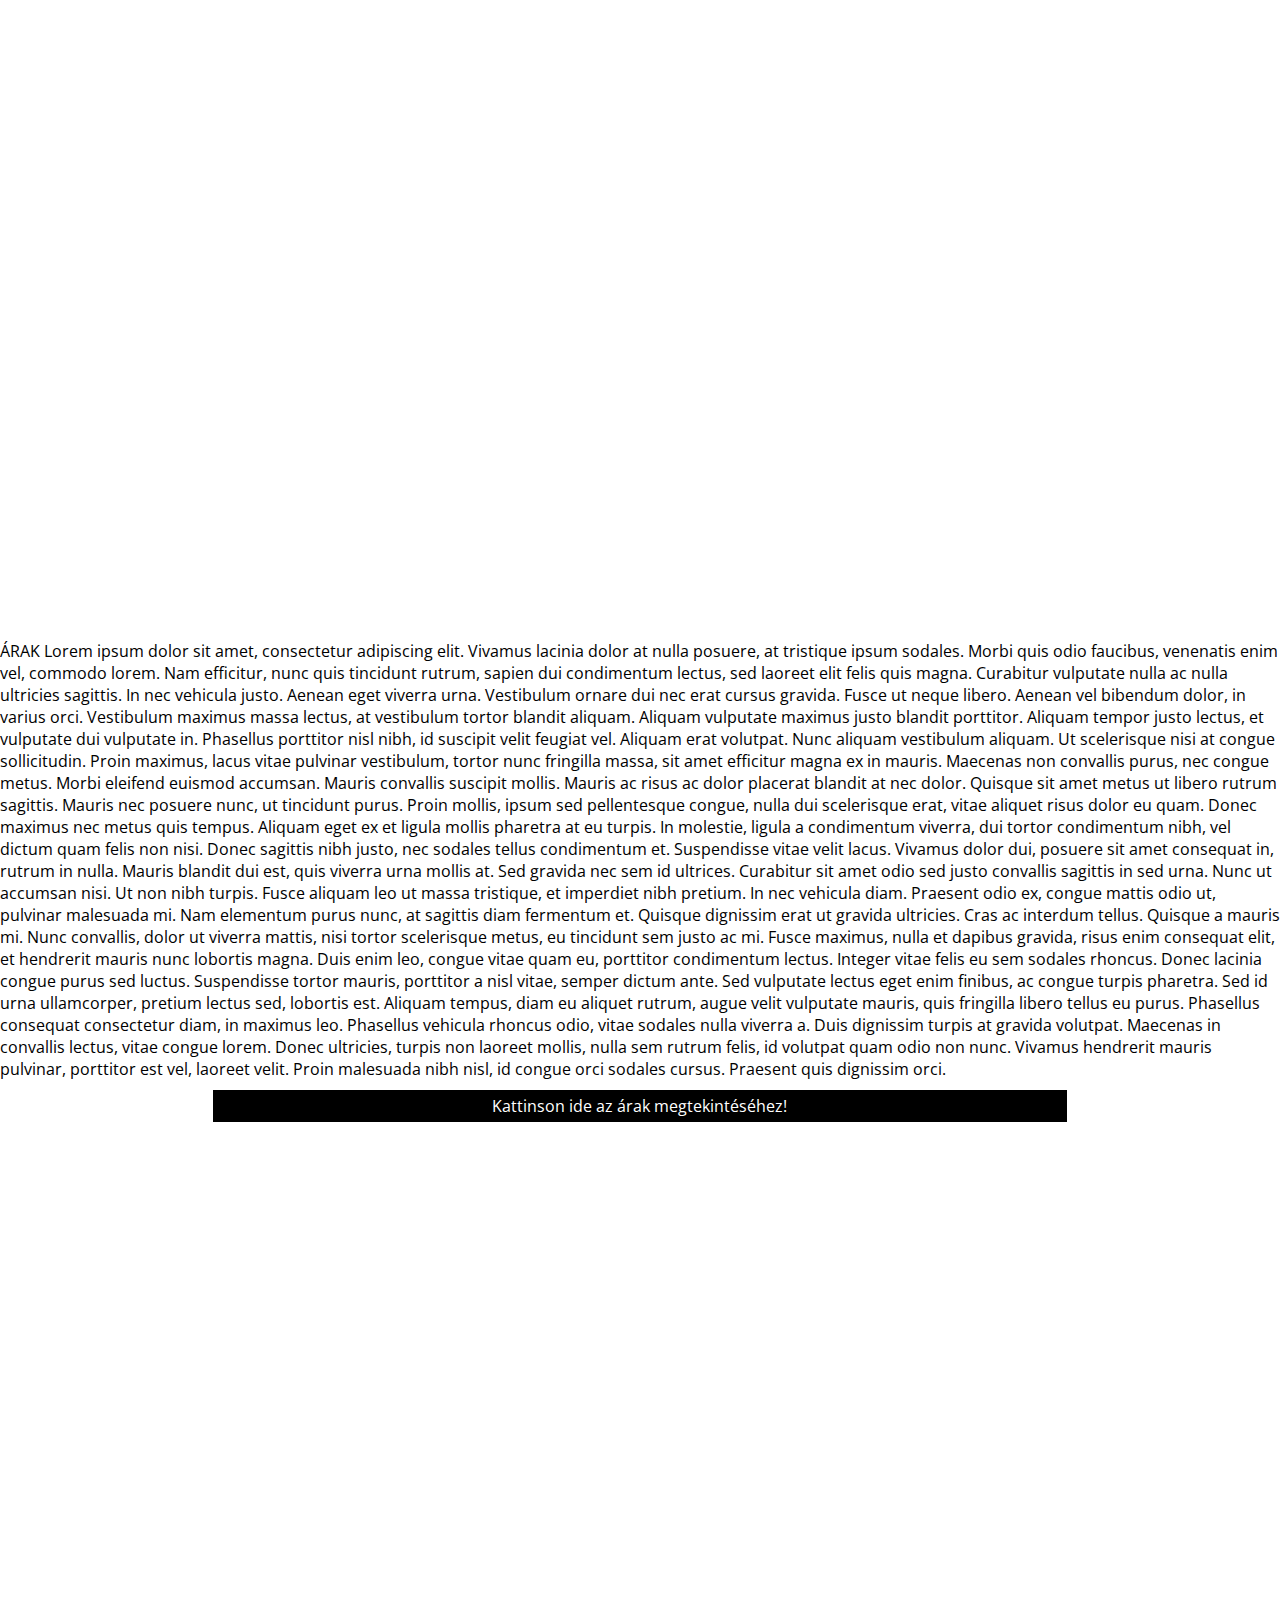
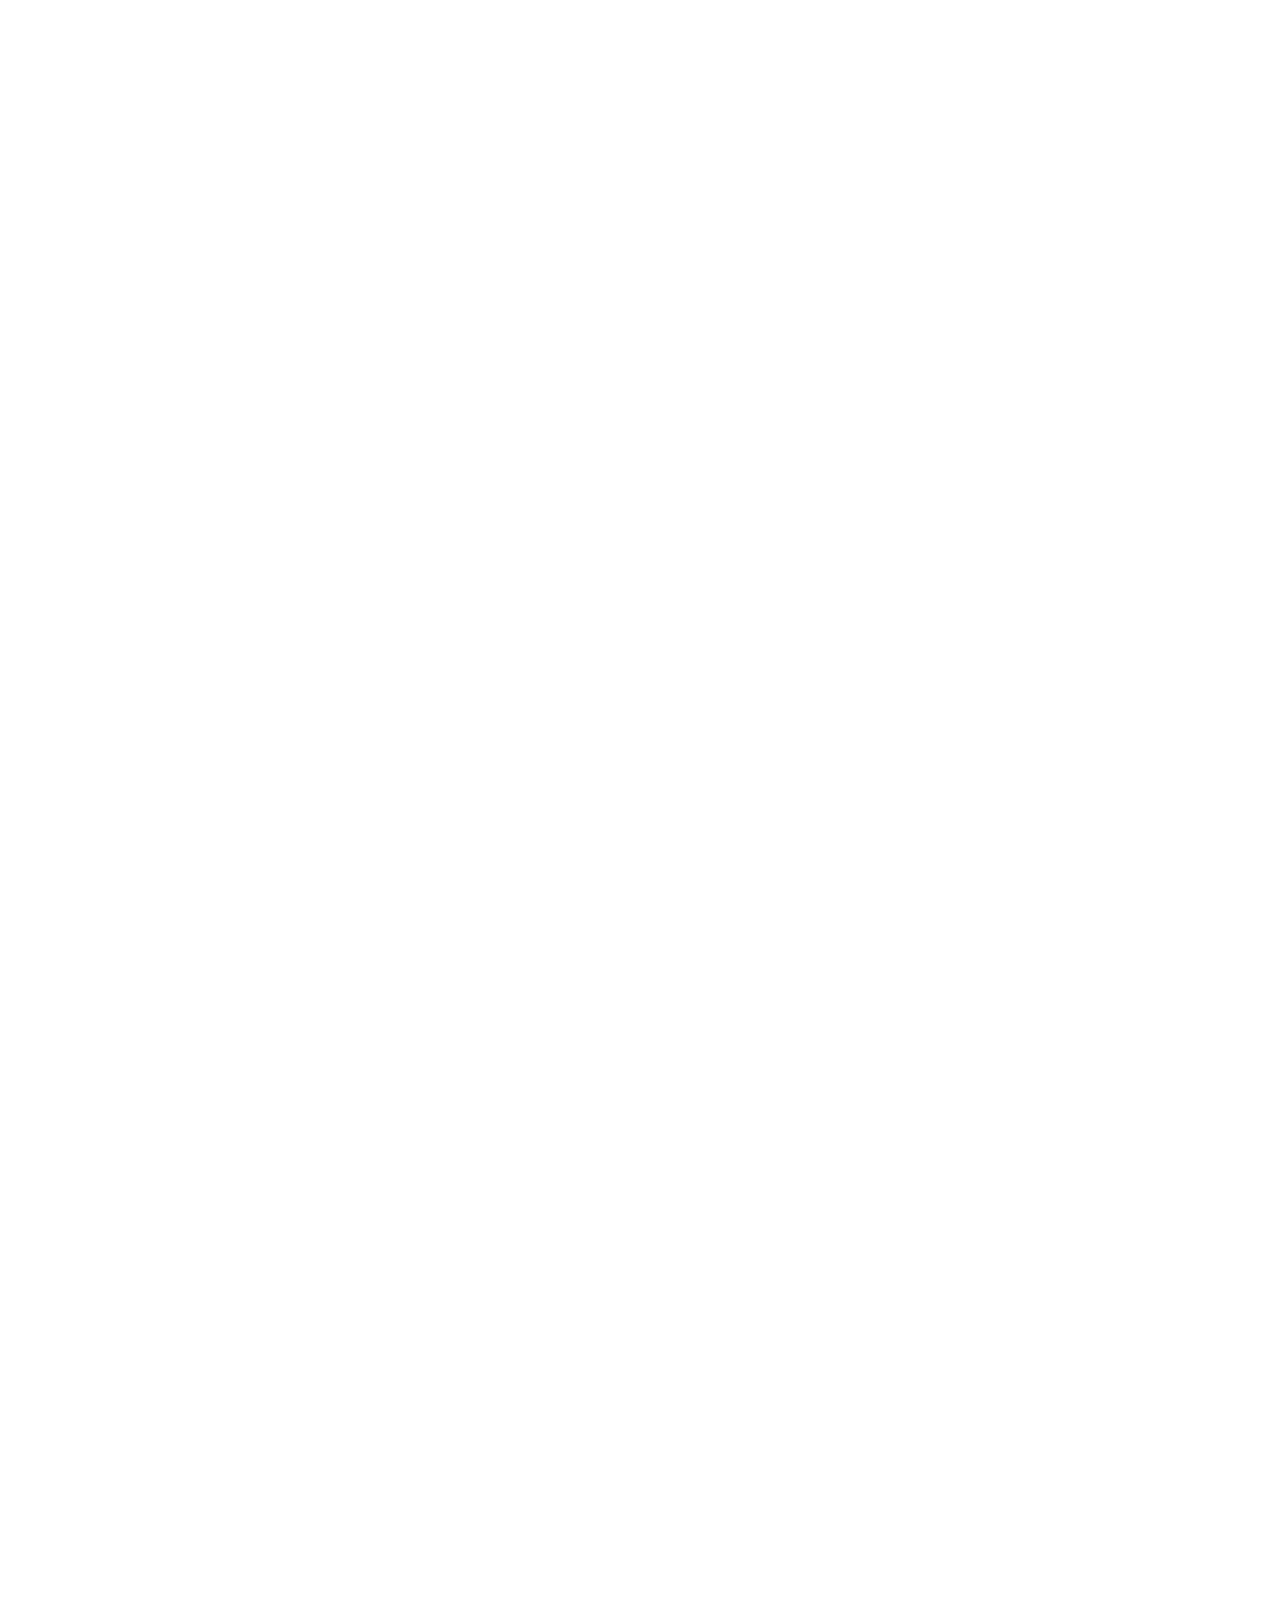
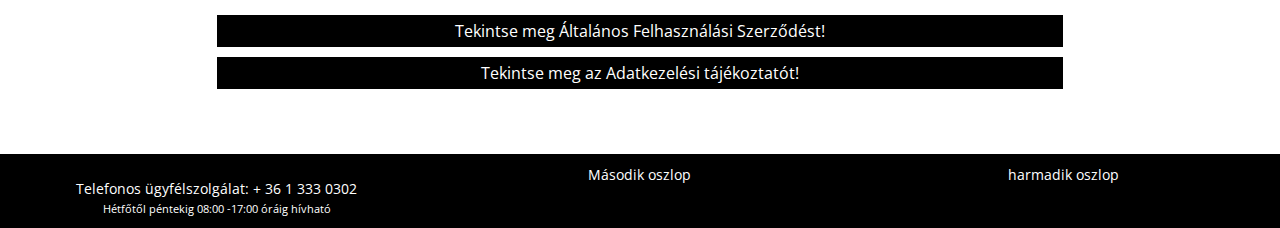
==== commit 98d6b9d7: "felt├Âlt├ęs bat file ├íltal" ====
--- a/index.html
+++ b/index.html
@@ -9,11 +9,23 @@
     <script src="assets/js/scripts.js"></script>
     <meta charset="utf-8">
     <title>Márka-szerviz.hu</title>
+    <!-- Google Tag Manager -->
+    <script>(function(w,d,s,l,i){w[l]=w[l]||[];w[l].push({'gtm.start':
+    new Date().getTime(),event:'gtm.js'});var f=d.getElementsByTagName(s)[0],
+    j=d.createElement(s),dl=l!='dataLayer'?'&l='+l:'';j.async=true;j.src=
+    'https://www.googletagmanager.com/gtm.js?id='+i+dl;f.parentNode.insertBefore(j,f);
+    })(window,document,'script','dataLayer','GTM-5FG6XN5');
+    </script>
+    <!-- End Google Tag Manager -->
 </head> 
 
  
 <body id="mainbody">
-    
+    <!-- Google Tag Manager (noscript) -->
+<noscript><iframe src="https://www.googletagmanager.com/ns.html?id=GTM-5FG6XN5"
+    height="0" width="0" style="display:none;visibility:hidden"></iframe></noscript>
+    <!-- End Google Tag Manager (noscript) -->
+    <section id="home">
     <div id="header" class="col-12">
         <div class="col-3 centered">
             <a href="/">
@@ -24,8 +36,8 @@
 
         <div class="mob-12" nopadding >
             <div class="mob-10" id="info_box">
-                <div class="mob-5 col-6 tel_header"><a href="tel:+3612109237">+36 1 210 9237</a></div>
-                <div class="mob-5 col-6"><a href="mailto:orczy@orczy.com?subject=Márka-szerviz érdeklődés&body=Tisztelt Márka-szerviz.hu! %0D%0A %0D%0AAz alábbi kérdésem/kérésem lenne Önök felé:">orczy@orczy.com</a></div>
+                <div class="mob-6 col-6 tel_header"><a href="tel:+3612109237">+36 1 210 9237</a></div>
+                <div class="mob-6 col-6"><a href="mailto:orczy@orczy.com?subject=Márka-szerviz érdeklődés&body=Tisztelt Márka-szerviz.hu! %0D%0A %0D%0AAz alábbi kérdésem/kérésem lenne Önök felé:">orczy@orczy.com</a></div>
             </div>
             <div id="mobile_menu_button" class="only_mobile mob-2" >
                 <img style="float: right;" id="menu_button" width="30" src="img/MENU_FEHER.png"  />
@@ -53,7 +65,7 @@
         </div>
     </div>
 
-    <div id="home"></section>
+    
         <div id="display: flex;">
             <h1 class="col-12 centered" style="align-self: center;" id="home_text">Szerelőre lenne szüksége háztartási gépéhez?</h1>
         </div>
@@ -62,7 +74,7 @@
             <div class="card"><div>Raktárunkon több, mint 26000 alkatrész van, több, mint 40 márkához!</div></div>
             <div class="card"><div>Jelentse be szervizigényét gyorsan és egyszerűen online, telefonon, vagy emailben!</div></div>
         </div>
-    </div>
+    </section>
     
     <section id="rolunk">
         <h1 class="centered" >Több, mint 1 000 000 gépet megjavítottunk már 1990 óta!</h1>
--- a/assets/css/style.css
+++ b/assets/css/style.css
@@ -18,8 +18,7 @@
 
 @-webkit-keyframes comesFromTop {
   0% {
-    position: relative;
-    top: -1000px;
+    top: 300%;
   }
   100% {
     top: default;
@@ -28,8 +27,7 @@
 
 @keyframes comesFromTop {
   0% {
-    position: relative;
-    top: -1000px;
+    top: 300%;
   }
   100% {
     top: default;
@@ -184,14 +182,6 @@
 
 #home_text {
   position: relative;
-  -webkit-animation-name: fadeIn;
-          animation-name: fadeIn;
-  -webkit-animation-duration: 1.7s;
-          animation-duration: 1.7s;
-  -webkit-animation-delay: 0s;
-          animation-delay: 0s;
-  -webkit-animation-iteration-count: 1;
-          animation-iteration-count: 1;
 }
 
 .menu {
@@ -244,8 +234,8 @@
   background-color: black;
   -webkit-animation-name: fadeIn;
           animation-name: fadeIn;
-  -webkit-animation-duration: 1.7s;
-          animation-duration: 1.7s;
+  -webkit-animation-duration: 3s;
+          animation-duration: 3s;
   -webkit-animation-delay: 0s;
           animation-delay: 0s;
   -webkit-animation-iteration-count: 1;
@@ -276,8 +266,8 @@
 
 section {
   width: 100%;
-  margin-top: 40px;
   float: left;
+  height: 100vw;
 }
 
 #up_nav {
@@ -360,7 +350,7 @@
   }
 }
 
-@media screen and (max-width: 400px) {
+@media screen and (max-width: 768px) {
   .mob-1 {
     width: 8.33%;
   }
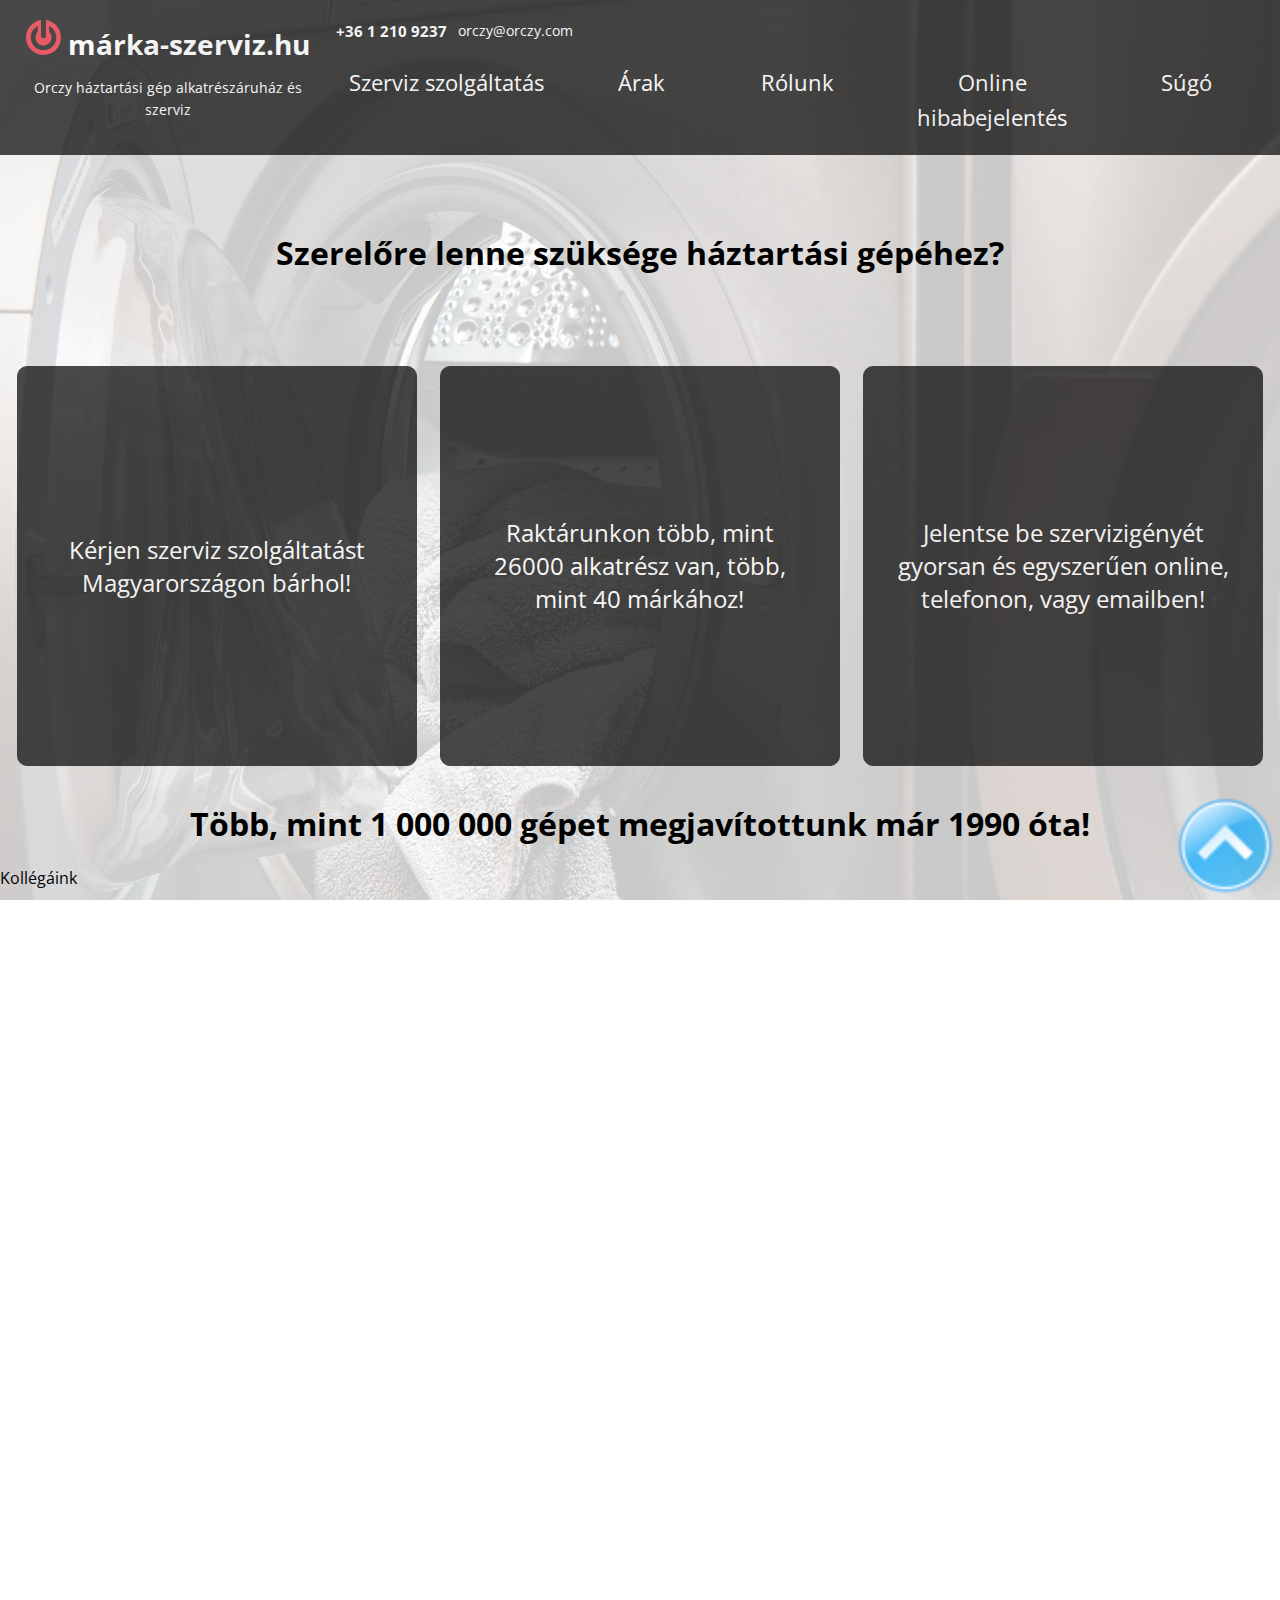
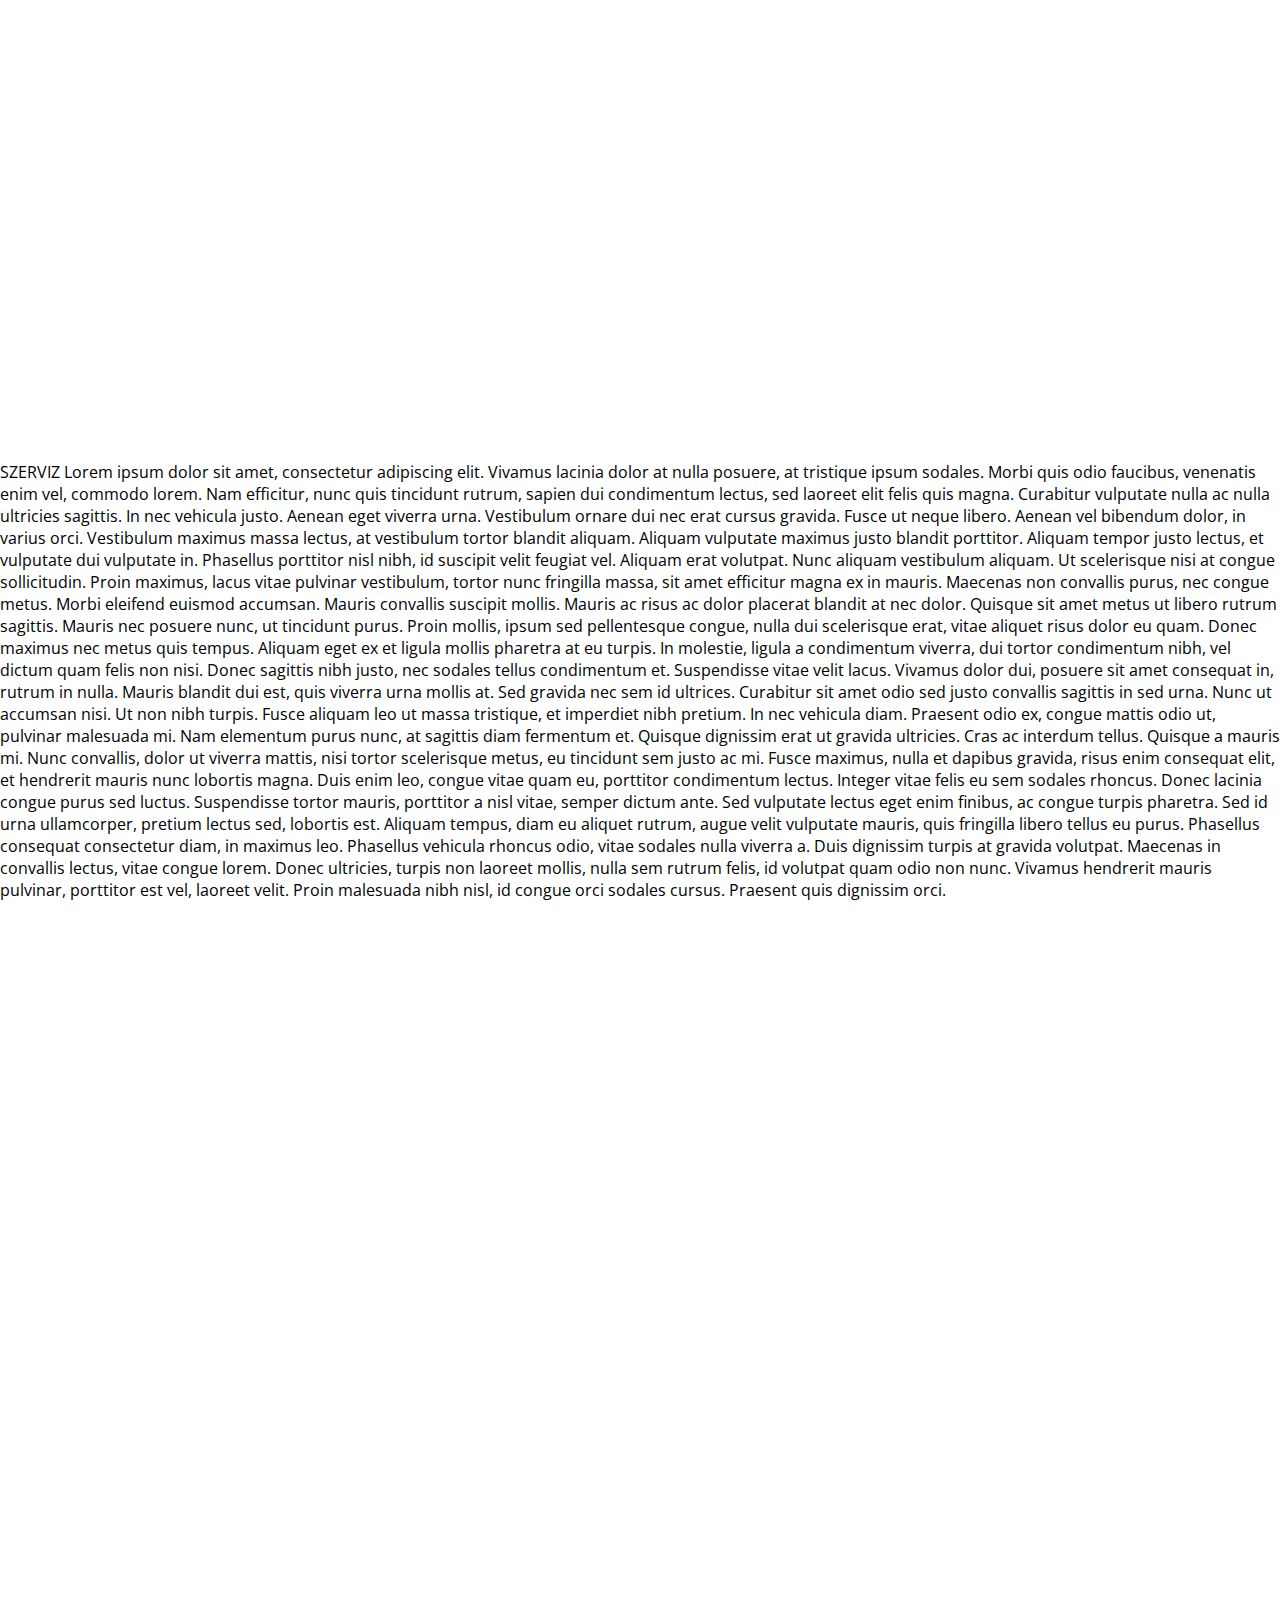
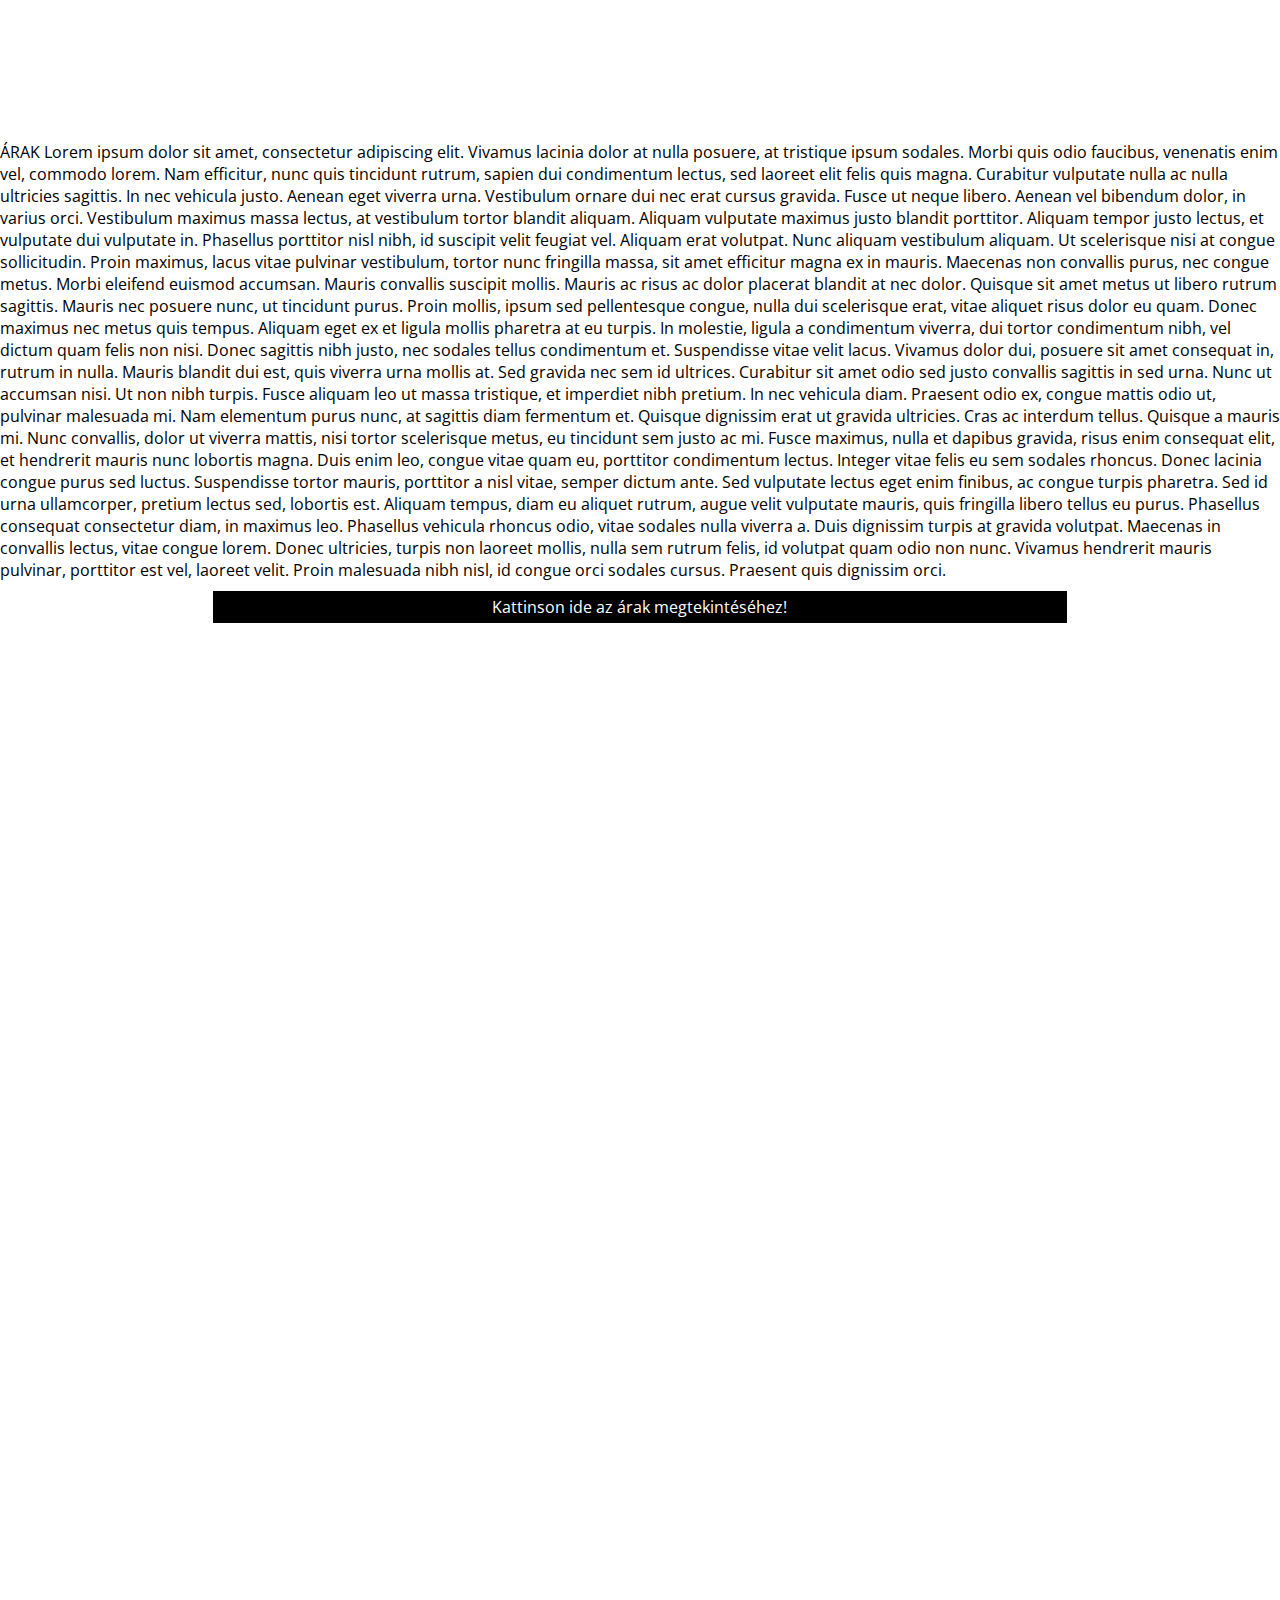
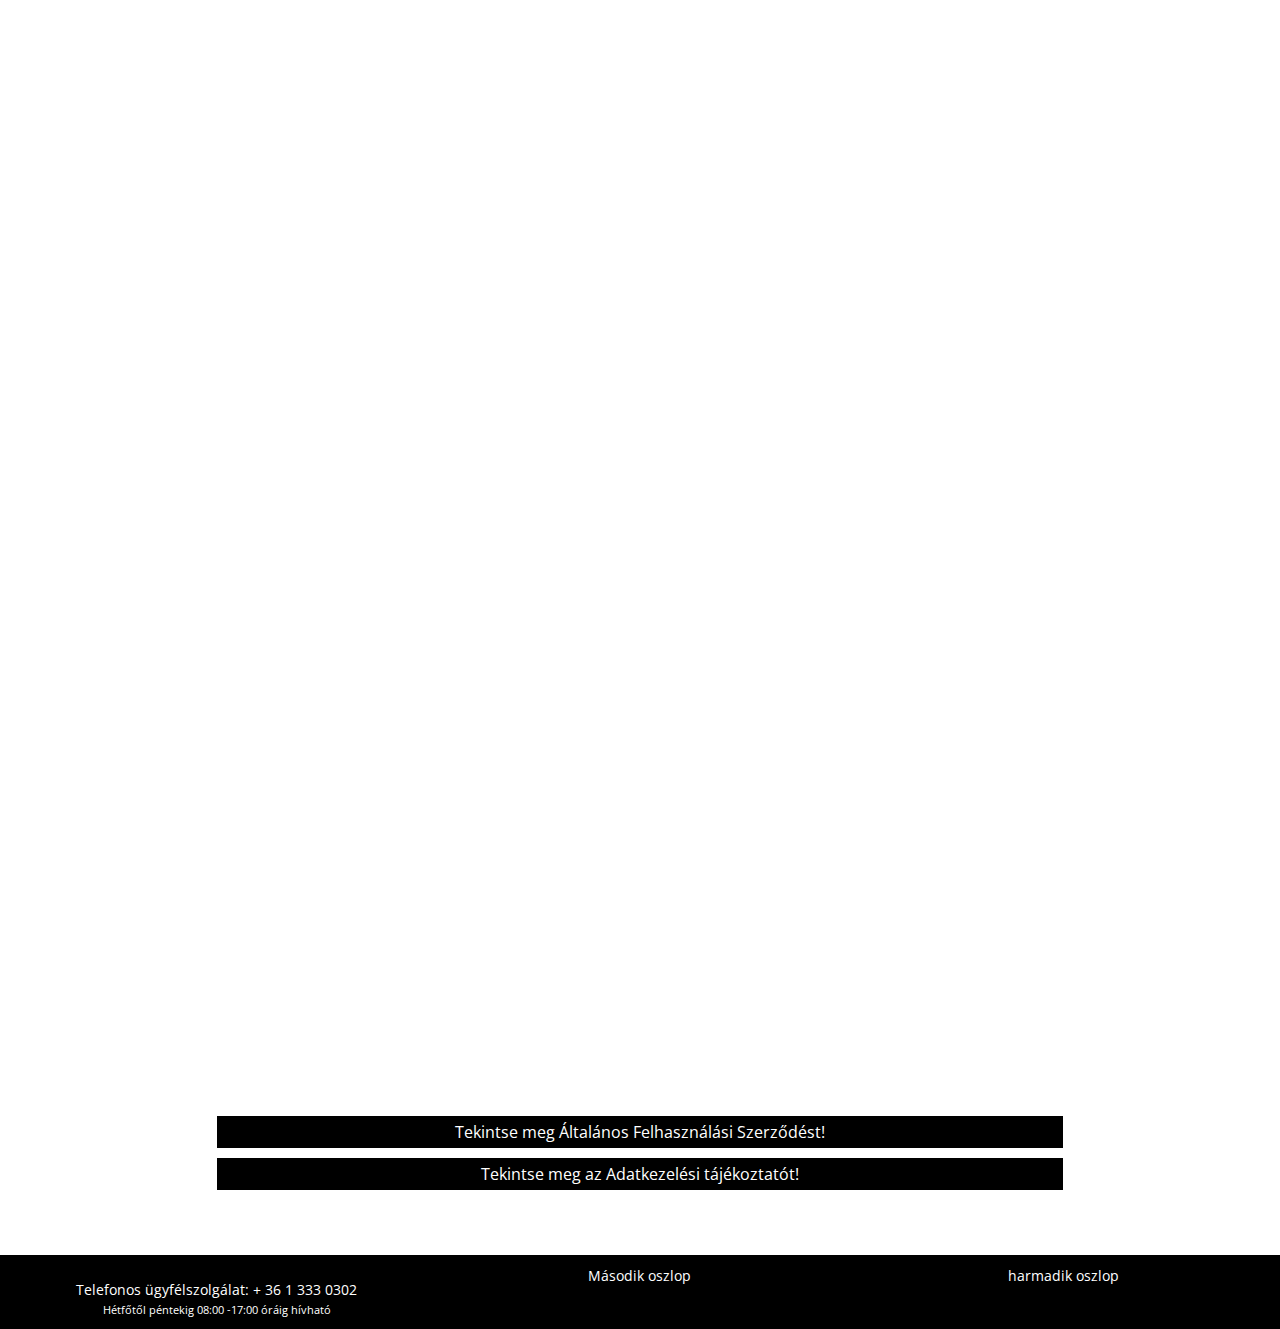
==== commit b95782ac: "felt├Âlt├ęs bat file ├íltal" ====
--- a/index.html
+++ b/index.html
@@ -25,16 +25,16 @@
 <noscript><iframe src="https://www.googletagmanager.com/ns.html?id=GTM-5FG6XN5"
     height="0" width="0" style="display:none;visibility:hidden"></iframe></noscript>
     <!-- End Google Tag Manager (noscript) -->
-    <section id="home">
+    
     <div id="header" class="col-12">
         <div class="col-3 centered">
             <a href="/">
                 <p class="col-12" id="page_name"><img id="logo" src="img/orczylogo.svg"> márka-szerviz.hu</p>
             </a>
-            <div id="page_name_alt" class="col-12">Orczy háztartási gép alkatrészáruház és szerviz</div>
-        </div>
-
-        <div class="mob-12" nopadding >
+            <div id="page_name_alt" class="col-12 only_desktop">Orczy háztartási gép alkatrészáruház és szerviz</div>
+        </div>
+
+        <div class="mob-12 centered" nopadding >
             <div class="mob-10" id="info_box">
                 <div class="mob-6 col-6 tel_header"><a href="tel:+3612109237">+36 1 210 9237</a></div>
                 <div class="mob-6 col-6"><a href="mailto:orczy@orczy.com?subject=Márka-szerviz érdeklődés&body=Tisztelt Márka-szerviz.hu! %0D%0A %0D%0AAz alábbi kérdésem/kérésem lenne Önök felé:">orczy@orczy.com</a></div>
@@ -44,7 +44,7 @@
             </div>
         </div> 
 
-        <div class="col-9 menu">
+        <div class="col-9 menu centered">
             <div class="menu_button mobile_menu col-3">
                 <a  href="#szerviz" target="_parent">Szerviz szolgáltatás</a>
             </div>
@@ -65,7 +65,7 @@
         </div>
     </div>
 
-    
+    <div id="home"></div>
         <div id="display: flex;">
             <h1 class="col-12 centered" style="align-self: center;" id="home_text">Szerelőre lenne szüksége háztartási gépéhez?</h1>
         </div>
@@ -74,7 +74,7 @@
             <div class="card"><div>Raktárunkon több, mint 26000 alkatrész van, több, mint 40 márkához!</div></div>
             <div class="card"><div>Jelentse be szervizigényét gyorsan és egyszerűen online, telefonon, vagy emailben!</div></div>
         </div>
-    </section>
+    </div>
     
     <section id="rolunk">
         <h1 class="centered" >Több, mint 1 000 000 gépet megjavítottunk már 1990 óta!</h1>
--- a/assets/css/style.css
+++ b/assets/css/style.css
@@ -264,10 +264,10 @@
   width: 30px;
 }
 
-section {
+section, #home {
   width: 100%;
+  height: 100%;
   float: left;
-  height: 100vw;
 }
 
 #up_nav {
@@ -277,7 +277,7 @@
   width: 50px;
 }
 
-@media screen and (min-width: 767px) {
+@media screen and (min-width: 769px) {
   .col-1 {
     width: 8.33%;
   }
@@ -350,7 +350,7 @@
   }
 }
 
-@media screen and (max-width: 768px) {
+@media screen and (max-width: 769px) {
   .mob-1 {
     width: 8.33%;
   }
@@ -393,5 +393,8 @@
   .card {
     padding: 15px;
   }
+  #header, #header * {
+    padding: 0px;
+  }
 }
 /*# sourceMappingURL=style.css.map */